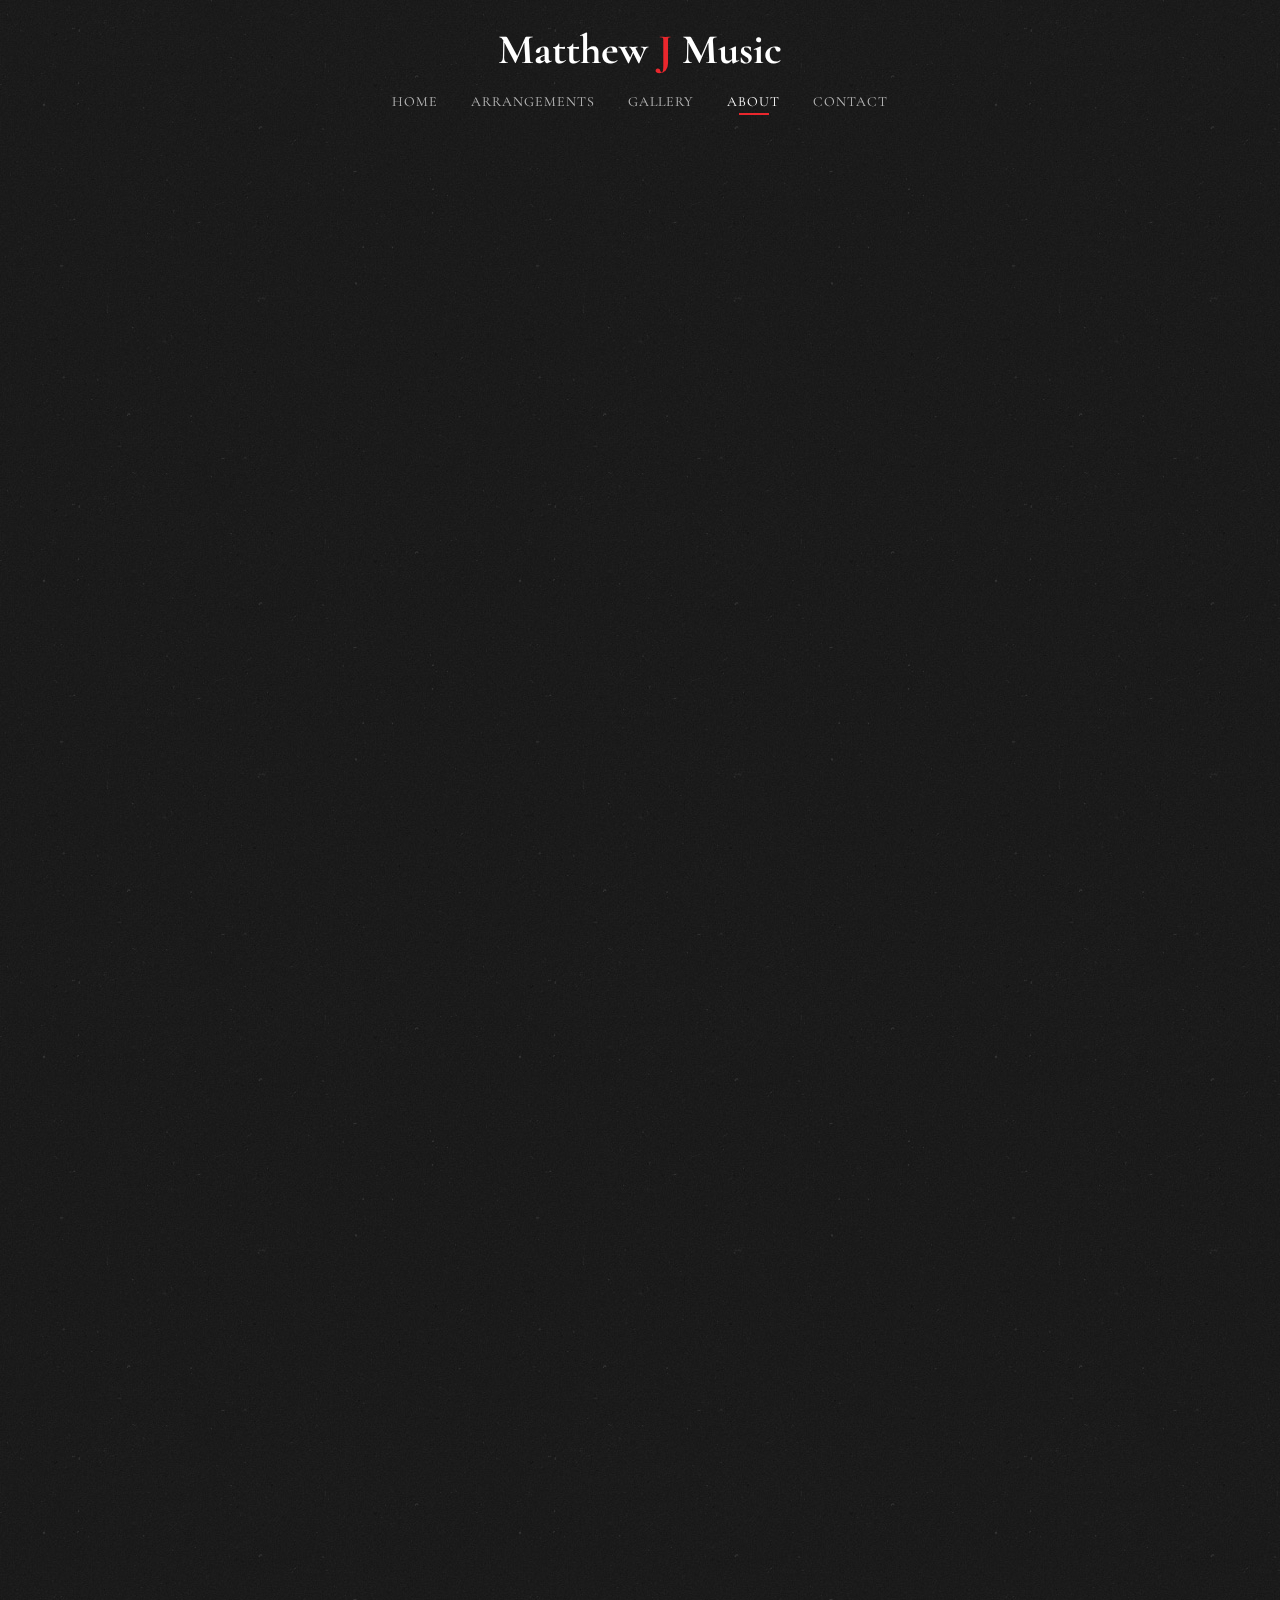
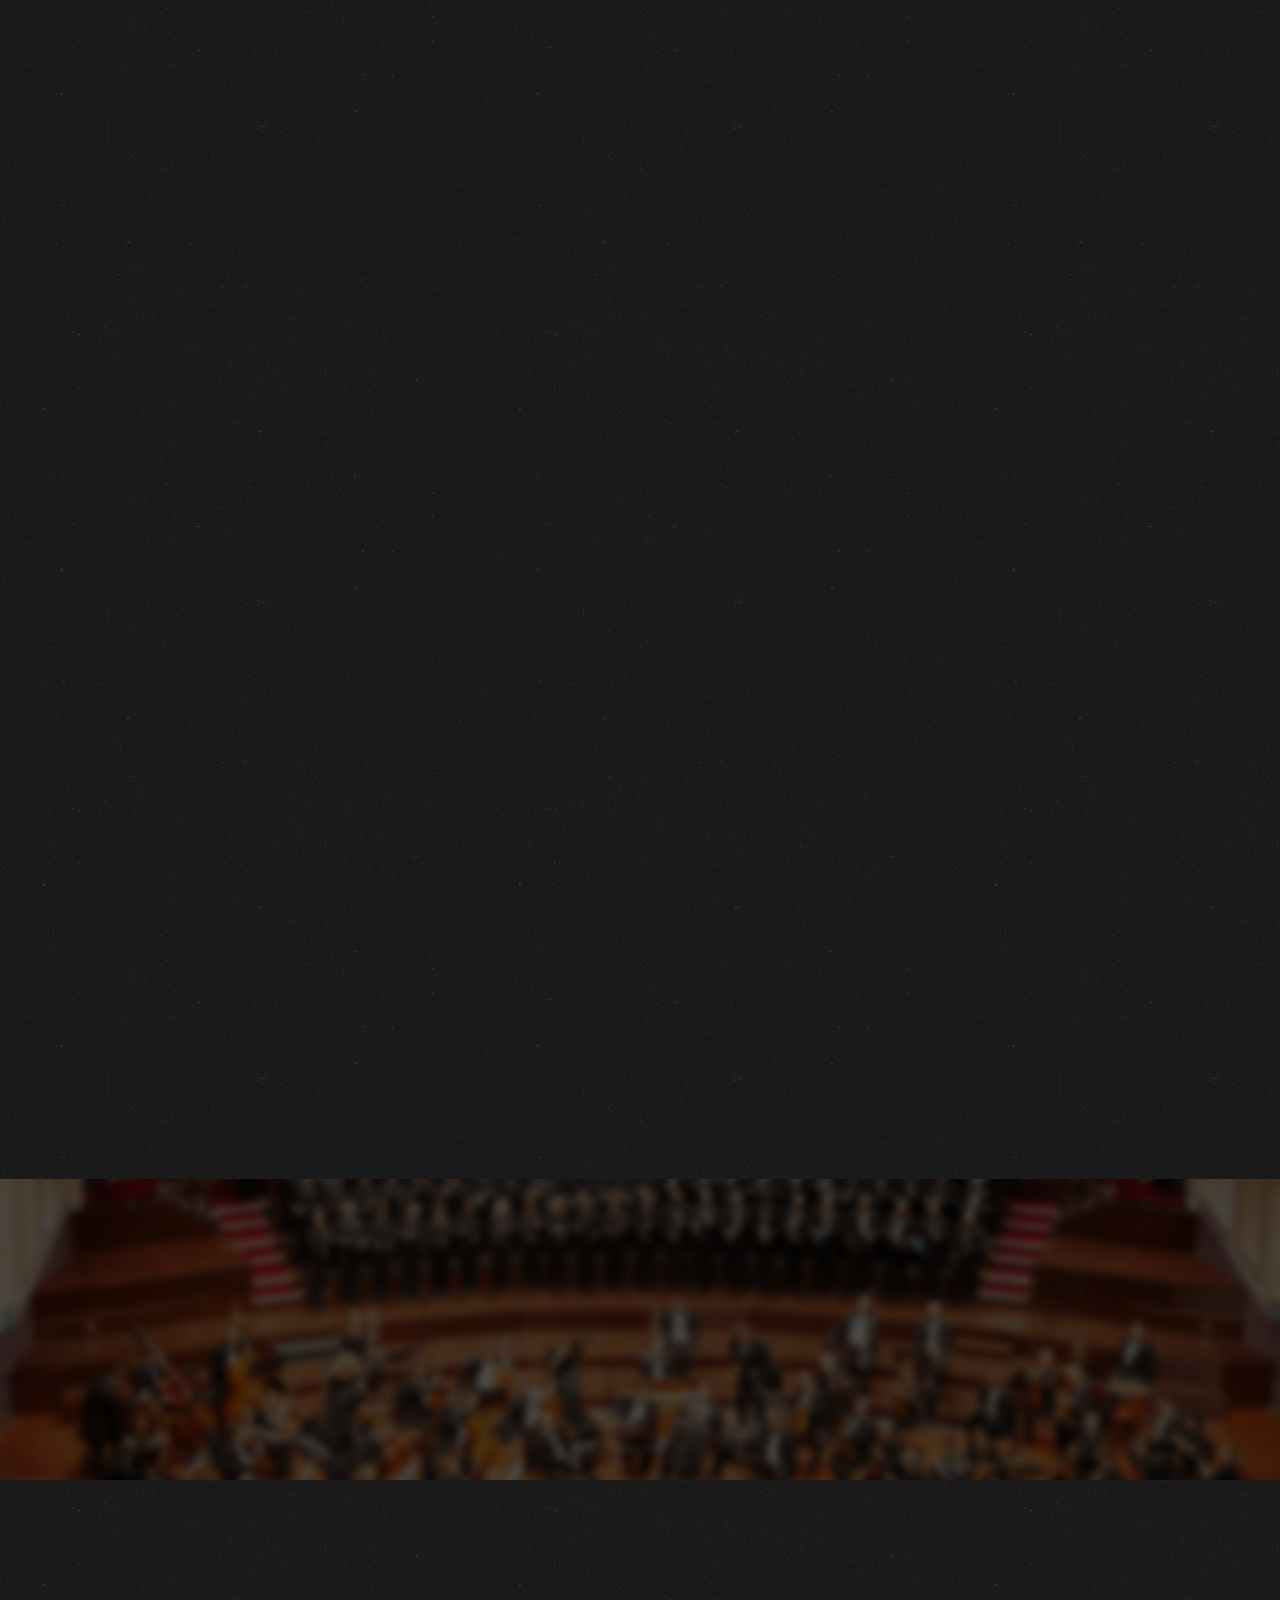
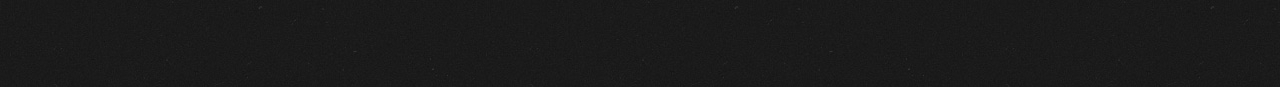
==== about.html @ efe00d3b "Update" ====
<!DOCTYPE HTML>
<html>
	<head>
	<meta charset="utf-8">
	<meta http-equiv="X-UA-Compatible" content="IE=edge">
	<title>Matthew Jaskiewicz Music</title>
	<meta name="viewport" content="width=device-width, initial-scale=1">
	<meta name="description" content="Free HTML5 Website Template by freehtml5.co" />
	<meta name="keywords" content="free website templates, free html5, free template, free bootstrap, free website template, html5, css3, mobile first, responsive" />
	<meta name="author" content="freehtml5.co" />

	<!-- 
	//////////////////////////////////////////////////////

	FREE HTML5 TEMPLATE 
	DESIGNED & DEVELOPED by FreeHTML5.co
		
	Website: 		http://freehtml5.co/
	Email: 			info@freehtml5.co
	Twitter: 		http://twitter.com/fh5co
	Facebook: 		https://www.facebook.com/fh5co

	//////////////////////////////////////////////////////
	 -->

  	<!-- Facebook and Twitter integration -->
	<meta property="og:title" content=""/>
	<meta property="og:image" content=""/>
	<meta property="og:url" content=""/>
	<meta property="og:site_name" content=""/>
	<meta property="og:description" content=""/>
	<meta name="twitter:title" content="" />
	<meta name="twitter:image" content="" />
	<meta name="twitter:url" content="" />
	<meta name="twitter:card" content="" />

	<link href="https://fonts.googleapis.com/css?family=Cormorant+Garamond:300,300i,400,400i,500,600i,700" rel="stylesheet">
	<link href="https://fonts.googleapis.com/css?family=Satisfy" rel="stylesheet">
	<link rel="icon" href="fav.png">
	
	<!-- Animate.css -->
	<link rel="stylesheet" href="css/animate.css">
	<!-- Icomoon Icon Fonts-->
	<link rel="stylesheet" href="css/icomoon.css">
	<!-- Bootstrap  -->
	<link rel="stylesheet" href="css/bootstrap.css">
	<!-- Flexslider  -->
	<link rel="stylesheet" href="css/flexslider.css">

	<!-- Theme style  -->
	<link rel="stylesheet" href="css/style.css">

	<!-- Modernizr JS -->
	<script src="js/modernizr-2.6.2.min.js"></script>
	<!-- FOR IE9 below -->
	<!--[if lt IE 9]>
	<script src="js/respond.min.js"></script>
	<![endif]-->
    <style>
        #fh5co-timeline {
            margin-top: 70px;
        }
    </style>

	</head>
	<body id="about-page">
		
	<div class="fh5co-loader"></div>
	
	<div id="page">
	<nav class="fh5co-nav" role="navigation">
		<!-- <div class="top-menu"> -->
			<div class="container">
				<div class="row">
					<div class="col-xs-12 text-center logo-wrap">
						<div id="fh5co-logo"><a href="index.html">Matthew <span>J</span> Music</a></div>
					</div>
					<div class="col-xs-12 text-center menu-1 menu-wrap">
						<ul>
							<li><a href="index.html">Home</a></li>
							<li><a href="arrangements.html">Arrangements</a></li>
							<li><a href="gallery.html">Gallery</a></li>
							<li class="active"><a href="about.html">About</a></li>
							<li><a href="contact.html">Contact</a></li>
						</ul>
					</div>
				</div>
				
			</div>
		<!-- </div> -->
	</nav>

	<!-- <div id="fh5co-about" class="fh5co-section">
		<div class="container">
			<div class="row">
				<div class="col-md-6 col-md-pull-4 img-wrap animate-box" data-animate-effect="fadeInLeft">
					<img src="images/hero_1.jpeg" alt="Free Restaurant Bootstrap Website Template by FreeHTML5.co">
				</div>
				<div class="col-md-5 col-md-push-1 animate-box">
					<div class="section-heading">
						<h2>The Restaurant</h2>
						<p>Lorem ipsum dolor sit amet, consectetur adipisicing elit. Repudiandae neque quisquam at deserunt ab praesentium architecto tempore saepe animi voluptatem molestias, eveniet aut laudantium alias, laboriosam excepturi, et numquam? Atque tempore iure tenetur perspiciatis, aliquam, asperiores aut odio accusamus, unde libero dignissimos quod aliquid neque et illo vero nesciunt. Sunt!</p>
						<p>Lorem ipsum dolor sit amet, consectetur adipisicing elit. Nam iure reprehenderit nihil nobis laboriosam beatae assumenda tempore, magni ducimus abentey.</p>
						<p><a href="#" class="btn btn-primary btn-outline">Our History</a></p>
					</div>
				</div>
			</div>
		</div>
	</div> -->

	<div id="fh5co-timeline">
		<div class="container biography bio-english animate-box">
			<div style="text-align: center;">
				<a href="about.html?lang=pol" class="btn btn-primary btn-outline btn-english">Zobacz po polsku</a>
			</div>
			<div class="row">
				<div class="col-md-12 col-md-offset-0">
					<ul class="timeline animate-box">
						<li class="timeline-heading text-center animate-box">
							<div>
                                <h3>The Journey of Matthew Jaskiewicz</h3>
                            </div>
						</li>
						<li class="animate-box timeline-unverted">
							<div class="timeline-badge"><i class="icon-genius"></i></div>
							<div class="timeline-panel">
								<div class="timeline-heading">
									<h3 class="timeline-title">From Warsaw to the World: Matthew Jaskiewicz’s Musical Journey</h3>
								
								</div>
								<div class="timeline-body">
									<p>Matthew Jaskiewicz is a renowned music director in Europe and in North America. He received his conducting training at the Warsaw Academy of Music in Poland, and after graduating, he soon established his reputation as a outstanding director with the Warsaw University Choir. The choir’s greatest achievement was winning first prize at the British Middlesborough Choral Competition in 1970. In the 1971-72 season, Matthew directed the award- winning men and boys’ choir, Les Rossignolet de Roubaix, in France.  After returning to Poland, Matthew became the conductor of the Warsaw Chamber Opera, where he created the Ars Antiqua Chamber Choir. When the choir moved to the Warsaw Music Society, Matthew became the music director of the series of concerts at various churches in Warsaw.</p>
								</div>
							</div>
						</li>
						<li class="timeline-inverted animate-box">
							<div class="timeline-badge"><i class="icon-genius"></i></div>
							<div class="timeline-panel">
								<div class="timeline-heading">
									<h3 class="timeline-title">Pioneering Musical Excellence in Canada</h3>
								</div>
								<div class="timeline-body">
									<p>Soon after arriving in Canada in 1984, Mr. Jaskiewicz founded the Polish Canadian Society of Music and the Musica Antiqua Chamber Choir and Orchestra (now the Toronto Sinfonietta), and co-founded the Oakham House Choir at Ryerson University. Since then he has been instrumental in establishing both the choir and the Sinfonietta as respected performers on Toronto’s musical scene. Mr. Jaskiewicz is also well regarded for his work with the Northumberland Orchestra and Choir in Cobourg, Ontario, which he directed for 17 years, and for his work with the Baycrest Music Society.  He has also directed the Polish Symfonia Choir in Hamilton and the Angel Choir, for children, in Toronto’s Chinese community.</p>
								</div>
							</div>
						</li>
						<li class="animate-box timeline-unverted">
							<div class="timeline-badge"><i class="icon-genius"></i></div>
							<div class="timeline-panel">
								<div class="timeline-heading">
									<h3 class="timeline-title">A Legacy of Nurturing Talent and Cultural Impact</h3>
								</div>
								<div class="timeline-body">
									<p>In 2005, Matthew was instrumental in establishing the Toronto Sinfonietta’s annual Concerto Competition for young musicians, and since then, has served on the jury as Artistic Director of the competition. In recognition of his contribution to the arts and culture in his adopted home, Mr. Jaskiewicz was awarded the Knight’s Cross of the Order of Polonia Restituta, one of the highest honours bestowed by the president of Poland, and the Gloria Artis medal for his contributions to Polish culture. </p>
								</div>
							</div>
						</li>

						<br>
						<li class="timeline-heading text-center animate-box">
							<div><h3>Transforming Toronto’s Choral Scene</h3></div>
						</li>
						<li class="timeline-inverted animate-box">
							<div class="timeline-badge"><i class="icon-genius"></i></div>
							<div class="timeline-panel">
								<div class="timeline-heading">
									<h3 class="timeline-title">Founder of Novi Singers Toronto and 40 Years of Leadership with Oakham House Choir</h3>
								</div>
								<div class="timeline-body">
									<p>In 2014, Matthew established Novi Singers Toronto, a choir based in the Polish community. In addition to celebrating Christmas and Easter, every year the choir commemorates the anniversary of the first Polish Democratic Constitution of 1791 and the liberation of Poland in 1918. For almost 40 years, Matthew has been the Music Director of Oakham House Choir, which later on changed its name to Toronto Concert Choir. The choir was regularly rehearsing at Toronto Metropolitan University and performing with Toronto Sinfonietta, in various churches in Toronto. After 40 years, Matthew retired from the choir with the Christmas concert of 2023.</p>
								</div>
							</div>
						</li>
						<li class="animate-box timeline-unverted">
							<div class="timeline-badge"><i class="icon-genius"></i></div>
							<div class="timeline-panel">
								<div class="timeline-heading">
									<h3 class="timeline-title">Bringing Masterpieces to Life for Toronto’s Choirs and Audiences</h3>
								</div>
								<div class="timeline-body">
									<p>With all his choirs and orchestras, and with the piano, Matthew always focused his attention on the best and the most beautiful choral music. As a result, countless choristers, musicians and members of the audience from different communities of Toronto were given an opportunity to perform and hear many masterpieces, such as Mozart’s Requiem, Handel’s Messiah, Beethoven’s Mass in C, Jenkins’ Mass for Peace, Orff’s Carmina Burana, Giejlo’s Sunrise Mass and numerous operatic works. Occasionally, his ensembles offered programs with more entertaining and popular repertoire.</p>
								</div>
							</div>
						</li>
						<li class="timeline-inverted animate-box">
							<div class="timeline-badge"><i class="icon-genius"></i></div>
							<div class="timeline-panel">
								<div class="timeline-heading">
									<h3 class="timeline-title">A Lifelong Dedication to Music and Choral Arrangements</h3>
								</div>
								<div class="timeline-body">
									<p>‘Never retire’, is well-known saying among musicians, and Matthew Jaskiewicz has been no exception. In 2024, he continues to give concerts, mostly for the Polish community of Toronto and Mississauga, with Novi Singers choristers and musicians. In his spare time, Matthew has been writing arrangements for choral music. His work represents a collection of his in-depth knowledge, vast experience and unique interpretation of choral music.</p>
								</div>
							</div>
						</li>
			    	</ul>
				</div>
			</div>
		</div>
		<div class="container biography bio-polish animate-box">
			<div style="text-align: center;">
				<a href="about.html?lang=eng" class="btn btn-primary btn-outline btn-english">View in English</a>
			</div>
			<div class="row">
				<div class="col-md-12 col-md-offset-0">
					<ul class="timeline animate-box">
						<li class="timeline-heading text-center animate-box">
							<div>
                                <h3>Podróż Matthew Jaskiewicza</h3>
                            </div>
						</li>
						<li class="animate-box timeline-unverted">
							<div class="timeline-badge"><i class="icon-genius"></i></div>
							<div class="timeline-panel">
								<div class="timeline-heading">
									<h3 class="timeline-title">Z Warszawy do świata: muzyczna podróż Matthew Jaskiewicza</h3>
								</div>
								<div class="timeline-body">
									<p>Maciej Jaśkiewicz jest absolwentem Państwowej Szkoły Muzycznej (później przemianowanej na Akademię Muzyczną) w Warszawie. Muzyczną działalność rozpoczął w roku 1968 obejmując stanowisko kierownika muzycznego Chóru Akademickiego Uniwersytetu Warszawskiego. W latach 1971-72 prowadził francuski chór chłopięco-męski Les Rossignolet de Roubais. Po powrocie do Warszawy przez 6 lat działał w Warszawskiej Operze Kameralnej, prowadząc liczne przedstawienia operowe i koncerty muzyki chóralno-instrumentalnej w założonym w Operze chórze Ars Antiqua. Kiedy chór przeniósł się do Warszawskiego Towarzystwa Muzycznego, Maciej obok kontynuowania pracy z tym zespołem był też kierownikiem artystycznym cyklu koncertów Towarzystwa.</p>
								</div>
							</div>
						</li>
						<li class="timeline-inverted animate-box">
							<div class="timeline-badge"><i class="icon-genius"></i></div>
							<div class="timeline-panel">
								<div class="timeline-heading">
									<h3 class="timeline-title">Działalność Muzyczna w Kanadzie</h3>
								</div>
								<div class="timeline-body">
									<p>Po przyjeździe do Kanady w roku 1984 założył Polsko-Kanadyjskie Towarzystwo Muzyczne z jego chórem Musica Antiqua i orkiestrą Toronto Sinfonietta oraz chór Oakham House Choir na Ryerson College, później zwanym Ryerson University. Od roku 1990, Maciej prowadził przez wiele lat Northumberland Orchestra and Choir w mieście Cobourg, chór Symfonia w Hamiltonie, a w Toronto chór dzieci chińskich Angel Choir oraz żydowski zespól Baycrest Music Society. Jednak centrum tej działalności muzycznej była orkiestra Toronto Sinfonietta, z którą wiele tych zespołów dało ponad 100 koncertów muzyki oratoryjnej, operowej i lżejszej. Konkurs Toronto Sinfonietta Concerto Competition dla utalentowanej młodzieży był dumą orkiestry przez 10 lat.</p>
								</div>
							</div>
						</li>
						<li class="animate-box timeline-unverted">
							<div class="timeline-badge"><i class="icon-genius"></i></div>
							<div class="timeline-panel">
								<div class="timeline-heading">
									<h3 class="timeline-title">A Legacy of Nurturing Talent and Cultural Impact</h3>
								</div>
								<div class="timeline-body">
									<p>In 2005, Matthew was instrumental in establishing the Toronto Sinfonietta’s annual Concerto Competition for young musicians, and since then, has served on the jury as Artistic Director of the competition. In recognition of his contribution to the arts and culture in his adopted home, Mr. Jaskiewicz was awarded the Knight’s Cross of the Order of Polonia Restituta, one of the highest honours bestowed by the president of Poland, and the Gloria Artis medal for his contributions to Polish culture. </p>
								</div>
							</div>
						</li>
						<br>
						<li class="timeline-heading text-center animate-box">
							<div><h3>Transforming Toronto’s Choral Scene</h3></div>
						</li>
						<li class="timeline-inverted animate-box">
							<div class="timeline-badge"><i class="icon-genius"></i></div>
							<div class="timeline-panel">
								<div class="timeline-heading">
									<h3 class="timeline-title">Founder of Novi Singers Toronto and 40 Years of Leadership with Oakham House Choir</h3>
								</div>
								<div class="timeline-body">
									<p>In 2014, Matthew established Novi Singers Toronto, a choir based in the Polish community. In addition to celebrating Christmas and Easter, every year the choir commemorates the anniversary of the first Polish Democratic Constitution of 1791 and the liberation of Poland in 1918. For almost 40 years, Matthew has been the Music Director of Oakham House Choir, which later on changed its name to Toronto Concert Choir. The choir was regularly rehearsing at Toronto Metropolitan University and performing with Toronto Sinfonietta, in various churches in Toronto. After 40 years, Matthew retired from the choir with the Christmas concert of 2023.</p>
								</div>
							</div>
						</li>
						<li class="animate-box timeline-unverted">
							<div class="timeline-badge"><i class="icon-genius"></i></div>
							<div class="timeline-panel">
								<div class="timeline-heading">
									<h3 class="timeline-title">Bringing Masterpieces to Life for Toronto’s Choirs and Audiences</h3>
								</div>
								<div class="timeline-body">
									<p>With all his choirs and orchestras, and with the piano, Matthew always focused his attention on the best and the most beautiful choral music. As a result, countless choristers, musicians and members of the audience from different communities of Toronto were given an opportunity to perform and hear many masterpieces, such as Mozart’s Requiem, Handel’s Messiah, Beethoven’s Mass in C, Jenkins’ Mass for Peace, Orff’s Carmina Burana, Giejlo’s Sunrise Mass and numerous operatic works. Occasionally, his ensembles offered programs with more entertaining and popular repertoire.</p>
								</div>
							</div>
						</li>
						<li class="timeline-inverted animate-box">
							<div class="timeline-badge"><i class="icon-genius"></i></div>
							<div class="timeline-panel">
								<div class="timeline-heading">
									<h3 class="timeline-title">A Lifelong Dedication to Music and Choral Arrangements</h3>
								</div>
								<div class="timeline-body">
									<p>‘Never retire’, is well-known saying among musicians, and Matthew Jaskiewicz has been no exception. In 2024, he continues to give concerts, mostly for the Polish community of Toronto and Mississauga, with Novi Singers choristers and musicians. In his spare time, Matthew has been writing arrangements for choral music. His work represents a collection of his in-depth knowledge, vast experience and unique interpretation of choral music.</p>
								</div>
							</div>
						</li>
					</ul>
				</div>
			</div>
		</div>
	</div>
	<div id="fh5co-started" class="fh5co-section" style="background-image: url(images/hero_1.jpeg); background-position: center; background-size: cover; background-repeat: no-repeat;">
		<div class="overlay"></div>
		<div class="container">
			<div class="row animate-box">
				<div class="col-md-8 col-md-offset-2 text-center fh5co-heading">
					<h2>Let's Chat</h2>
					<p>Your message is appreciated! Whether you are saying hello or inquiring about my products and services, I will be happy to hear from you.</p>
					<p><a href="contact.html" class="btn btn-primary btn-outline">Contact</a></p>
				</div>
			</div>
		</div>
	</div>
	<footer id="fh5co-footer" role="contentinfo" class="fh5co-section" style="position: sticky;">
		<div class="container">
			<div class="row copyright">
				<div class="col-md-12 text-center">
					<p>
						<!-- <ul class="fh5co-social-icons">
							<li><a href="https://www.youtube.com/@torontoconcertchoir6438"><i class="icon-youtube2"></i></a></li>
							<li><a href="#"><i class="icon-twitter2"></i></a></li>
							<li><a href="#"><i class="icon-facebook2"></i></a></li>
						</ul> -->
					</p>
					<p class="p-copyright animate-box"><small id="copyright-text" class="block"></small></p>
					<p><small id="website-author" class="block animate-box" style="font-size: 15px;">Developed by <a href="https://www.lakshadeep.com/">Lakshadeep A.</a></small> </p>
				</div>
			</div>
		</div>
	</footer>
	</div>

	<div class="gototop js-top">
		<a href="#" class="js-gotop"><i class="icon-arrow-up22"></i></a>
	</div>
	
	<!-- jQuery -->
	<script src="js/jquery.min.js"></script>
	<!-- jQuery Easing -->
	<script src="js/jquery.easing.1.3.js"></script>
	<!-- Bootstrap -->
	<script src="js/bootstrap.min.js"></script>
	<!-- Waypoints -->
	<script src="js/jquery.waypoints.min.js"></script>
	<!-- Waypoints -->
	<script src="js/jquery.stellar.min.js"></script>
	<!-- Flexslider -->
	<script src="js/jquery.flexslider-min.js"></script>
	<!-- Main -->
	<script src="js/main.js"></script>

	</body>
</html>
---- css/icomoon.css ----
@font-face {
    font-family: 'icomoon';
    src:    url('fonts/icomoon.eot?1oniuf');
    src:    url('fonts/icomoon.eot?1oniuf#iefix') format('embedded-opentype'),
        url('fonts/icomoon.ttf?1oniuf') format('truetype'),
        url('fonts/icomoon.woff?1oniuf') format('woff'),
        url('fonts/icomoon.svg?1oniuf#icomoon') format('svg');
    font-weight: normal;
    font-style: normal;
}

[class^="icon-"], [class*=" icon-"] {
    /* use !important to prevent issues with browser extensions that change fonts */
    font-family: 'icomoon' !important;
    speak: none;
    font-style: normal;
    font-weight: normal;
    font-variant: normal;
    text-transform: none;
    line-height: 1;

    /* Better Font Rendering =========== */
    -webkit-font-smoothing: antialiased;
    -moz-osx-font-smoothing: grayscale;
}

.icon-mobile:before {
    content: "\e000";
}
.icon-laptop:before {
    content: "\e001";
}
.icon-desktop:before {
    content: "\e002";
}
.icon-tablet:before {
    content: "\e003";
}
.icon-phone:before {
    content: "\e004";
}
.icon-document:before {
    content: "\e005";
}
.icon-documents:before {
    content: "\e006";
}
.icon-search:before {
    content: "\e007";
}
.icon-clipboard:before {
    content: "\e008";
}
.icon-newspaper:before {
    content: "\e009";
}
.icon-notebook:before {
    content: "\e00a";
}
.icon-book-open:before {
    content: "\e00b";
}
.icon-browser:before {
    content: "\e00c";
}
.icon-calendar:before {
    content: "\e00d";
}
.icon-presentation:before {
    content: "\e00e";
}
.icon-picture:before {
    content: "\e00f";
}
.icon-pictures:before {
    content: "\e010";
}
.icon-video:before {
    content: "\e011";
}
.icon-camera:before {
    content: "\e012";
}
.icon-printer:before {
    content: "\e013";
}
.icon-toolbox:before {
    content: "\e014";
}
.icon-briefcase:before {
    content: "\e015";
}
.icon-wallet:before {
    content: "\e016";
}
.icon-gift:before {
    content: "\e017";
}
.icon-bargraph:before {
    content: "\e018";
}
.icon-grid:before {
    content: "\e019";
}
.icon-expand:before {
    content: "\e01a";
}
.icon-focus:before {
    content: "\e01b";
}
.icon-edit:before {
    content: "\e01c";
}
.icon-adjustments:before {
    content: "\e01d";
}
.icon-ribbon:before {
    content: "\e01e";
}
.icon-hourglass:before {
    content: "\e01f";
}
.icon-lock:before {
    content: "\e020";
}
.icon-megaphone:before {
    content: "\e021";
}
.icon-shield:before {
    content: "\e022";
}
.icon-trophy:before {
    content: "\e023";
}
.icon-flag:before {
    content: "\e024";
}
.icon-map:before {
    content: "\e025";
}
.icon-puzzle:before {
    content: "\e026";
}
.icon-basket:before {
    content: "\e027";
}
.icon-envelope:before {
    content: "\e028";
}
.icon-streetsign:before {
    content: "\e029";
}
.icon-telescope:before {
    content: "\e02a";
}
.icon-gears:before {
    content: "\e02b";
}
.icon-key:before {
    content: "\e02c";
}
.icon-paperclip:before {
    content: "\e02d";
}
.icon-attachment:before {
    content: "\e02e";
}
.icon-pricetags:before {
    content: "\e02f";
}
.icon-lightbulb:before {
    content: "\e030";
}
.icon-layers:before {
    content: "\e031";
}
.icon-pencil:before {
    content: "\e032";
}
.icon-tools:before {
    content: "\e033";
}
.icon-tools-2:before {
    content: "\e034";
}
.icon-scissors:before {
    content: "\e035";
}
.icon-paintbrush:before {
    content: "\e036";
}
.icon-magnifying-glass:before {
    content: "\e037";
}
.icon-circle-compass:before {
    content: "\e038";
}
.icon-linegraph:before {
    content: "\e039";
}
.icon-mic:before {
    content: "\e03a";
}
.icon-strategy:before {
    content: "\e03b";
}
.icon-beaker:before {
    content: "\e03c";
}
.icon-caution:before {
    content: "\e03d";
}
.icon-recycle:before {
    content: "\e03e";
}
.icon-anchor:before {
    content: "\e03f";
}
.icon-profile-male:before {
    content: "\e040";
}
.icon-profile-female:before {
    content: "\e041";
}
.icon-bike:before {
    content: "\e042";
}
.icon-wine:before {
    content: "\e043";
}
.icon-hotairballoon:before {
    content: "\e044";
}
.icon-globe:before {
    content: "\e045";
}
.icon-genius:before {
    content: "\e046";
}
.icon-map-pin:before {
    content: "\e047";
}
.icon-dial:before {
    content: "\e048";
}
.icon-chat:before {
    content: "\e049";
}
.icon-heart:before {
    content: "\e04a";
}
.icon-cloud:before {
    content: "\e04b";
}
.icon-upload:before {
    content: "\e04c";
}
.icon-download:before {
    content: "\e04d";
}
.icon-target:before {
    content: "\e04e";
}
.icon-hazardous:before {
    content: "\e04f";
}
.icon-piechart:before {
    content: "\e050";
}
.icon-speedometer:before {
    content: "\e051";
}
.icon-global:before {
    content: "\e052";
}
.icon-compass:before {
    content: "\e053";
}
.icon-lifesaver:before {
    content: "\e054";
}
.icon-clock:before {
    content: "\e055";
}
.icon-aperture:before {
    content: "\e056";
}
.icon-quote:before {
    content: "\e057";
}
.icon-scope:before {
    content: "\e058";
}
.icon-alarmclock:before {
    content: "\e059";
}
.icon-refresh:before {
    content: "\e05a";
}
.icon-happy:before {
    content: "\e05b";
}
.icon-sad:before {
    content: "\e05c";
}
.icon-facebook:before {
    content: "\e05d";
}
.icon-twitter:before {
    content: "\e05e";
}
.icon-googleplus:before {
    content: "\e05f";
}
.icon-rss:before {
    content: "\e060";
}
.icon-tumblr:before {
    content: "\e061";
}
.icon-linkedin:before {
    content: "\e062";
}
.icon-dribbble:before {
    content: "\e063";
}
.icon-box2:before {
    content: "\ea82";
}
.icon-write:before {
    content: "\ea83";
}
.icon-clock2:before {
    content: "\ea84";
}
.icon-reply2:before {
    content: "\ea85";
}
.icon-reply-all2:before {
    content: "\ea86";
}
.icon-forward2:before {
    content: "\ea87";
}
.icon-flag2:before {
    content: "\ea88";
}
.icon-search2:before {
    content: "\ea89";
}
.icon-trash2:before {
    content: "\ea8a";
}
.icon-envelope2:before {
    content: "\ea8b";
}
.icon-bubble:before {
    content: "\ea8c";
}
.icon-bubbles:before {
    content: "\ea8d";
}
.icon-user2:before {
    content: "\ea8e";
}
.icon-users2:before {
    content: "\ea8f";
}
.icon-cloud2:before {
    content: "\ea90";
}
.icon-download2:before {
    content: "\ea91";
}
.icon-upload2:before {
    content: "\ea92";
}
.icon-rain:before {
    content: "\ea93";
}
.icon-sun:before {
    content: "\ea94";
}
.icon-moon2:before {
    content: "\ea95";
}
.icon-bell2:before {
    content: "\ea96";
}
.icon-folder2:before {
    content: "\ea97";
}
.icon-pin2:before {
    content: "\ea98";
}
.icon-sound2:before {
    content: "\ea99";
}
.icon-microphone:before {
    content: "\ea9a";
}
.icon-camera2:before {
    content: "\ea9b";
}
.icon-image2:before {
    content: "\ea9c";
}
.icon-cog2:before {
    content: "\ea9d";
}
.icon-calendar2:before {
    content: "\ea9e";
}
.icon-book2:before {
    content: "\ea9f";
}
.icon-map-marker:before {
    content: "\eaa0";
}
.icon-store:before {
    content: "\eaa1";
}
.icon-support:before {
    content: "\eaa2";
}
.icon-tag2:before {
    content: "\eaa3";
}
.icon-heart2:before {
    content: "\eaa4";
}
.icon-video-camera:before {
    content: "\eaa5";
}
.icon-trophy2:before {
    content: "\eaa6";
}
.icon-cart:before {
    content: "\eaa7";
}
.icon-eye2:before {
    content: "\eaa8";
}
.icon-cancel:before {
    content: "\eaa9";
}
.icon-chart:before {
    content: "\eaaa";
}
.icon-target2:before {
    content: "\eaab";
}
.icon-printer2:before {
    content: "\eaac";
}
.icon-location2:before {
    content: "\eaad";
}
.icon-bookmark2:before {
    content: "\eaae";
}
.icon-monitor:before {
    content: "\eaaf";
}
.icon-cross2:before {
    content: "\eab0";
}
.icon-plus2:before {
    content: "\eab1";
}
.icon-left:before {
    content: "\eab2";
}
.icon-up:before {
    content: "\eab3";
}
.icon-browser2:before {
    content: "\eab4";
}
.icon-windows:before {
    content: "\eab5";
}
.icon-switch2:before {
    content: "\eab6";
}
.icon-dashboard:before {
    content: "\eab7";
}
.icon-play:before {
    content: "\eab8";
}
.icon-fast-forward:before {
    content: "\eab9";
}
.icon-next:before {
    content: "\eaba";
}
.icon-refresh2:before {
    content: "\eabb";
}
.icon-film:before {
    content: "\eabc";
}
.icon-home2:before {
    content: "\eabd";
}
.icon-add-to-list:before {
    content: "\e901";
}
.icon-classic-computer:before {
    content: "\e902";
}
.icon-controller-fast-backward:before {
    content: "\e903";
}
.icon-creative-commons-attribution:before {
    content: "\e904";
}
.icon-creative-commons-noderivs:before {
    content: "\e905";
}
.icon-creative-commons-noncommercial-eu:before {
    content: "\e906";
}
.icon-creative-commons-noncommercial-us:before {
    content: "\e907";
}
.icon-creative-commons-public-domain:before {
    content: "\e908";
}
.icon-creative-commons-remix:before {
    content: "\e909";
}
.icon-creative-commons-share:before {
    content: "\e90a";
}
.icon-creative-commons-sharealike:before {
    content: "\e90b";
}
.icon-creative-commons:before {
    content: "\e90c";
}
.icon-document-landscape:before {
    content: "\e90d";
}
.icon-remove-user:before {
    content: "\e90e";
}
.icon-warning:before {
    content: "\e90f";
}
.icon-arrow-bold-down:before {
    content: "\e910";
}
.icon-arrow-bold-left:before {
    content: "\e911";
}
.icon-arrow-bold-right:before {
    content: "\e912";
}
.icon-arrow-bold-up:before {
    content: "\e913";
}
.icon-arrow-down:before {
    content: "\e914";
}
.icon-arrow-left:before {
    content: "\e915";
}
.icon-arrow-long-down:before {
    content: "\e916";
}
.icon-arrow-long-left:before {
    content: "\e917";
}
.icon-arrow-long-right:before {
    content: "\e918";
}
.icon-arrow-long-up:before {
    content: "\e919";
}
.icon-arrow-right:before {
    content: "\e91a";
}
.icon-arrow-up:before {
    content: "\e91b";
}
.icon-arrow-with-circle-down:before {
    content: "\e91c";
}
.icon-arrow-with-circle-left:before {
    content: "\e91d";
}
.icon-arrow-with-circle-right:before {
    content: "\e91e";
}
.icon-arrow-with-circle-up:before {
    content: "\e91f";
}
.icon-bookmark:before {
    content: "\e920";
}
.icon-bookmarks:before {
    content: "\e921";
}
.icon-chevron-down:before {
    content: "\e922";
}
.icon-chevron-left:before {
    content: "\e923";
}
.icon-chevron-right:before {
    content: "\e924";
}
.icon-chevron-small-down:before {
    content: "\e925";
}
.icon-chevron-small-left:before {
    content: "\e926";
}
.icon-chevron-small-right:before {
    content: "\e927";
}
.icon-chevron-small-up:before {
    content: "\e928";
}
.icon-chevron-thin-down:before {
    content: "\e929";
}
.icon-chevron-thin-left:before {
    content: "\e92a";
}
.icon-chevron-thin-right:before {
    content: "\e92b";
}
.icon-chevron-thin-up:before {
    content: "\e92c";
}
.icon-chevron-up:before {
    content: "\e92d";
}
.icon-chevron-with-circle-down:before {
    content: "\e92e";
}
.icon-chevron-with-circle-left:before {
    content: "\e92f";
}
.icon-chevron-with-circle-right:before {
    content: "\e930";
}
.icon-chevron-with-circle-up:before {
    content: "\e931";
}
.icon-cloud3:before {
    content: "\e932";
}
.icon-controller-fast-forward:before {
    content: "\e933";
}
.icon-controller-jump-to-start:before {
    content: "\e934";
}
.icon-controller-next:before {
    content: "\e935";
}
.icon-controller-paus:before {
    content: "\e936";
}
.icon-controller-play:before {
    content: "\e937";
}
.icon-controller-record:before {
    content: "\e938";
}
.icon-controller-stop:before {
    content: "\e939";
}
.icon-controller-volume:before {
    content: "\e93a";
}
.icon-dot-single:before {
    content: "\e93b";
}
.icon-dots-three-horizontal:before {
    content: "\e93c";
}
.icon-dots-three-vertical:before {
    content: "\e93d";
}
.icon-dots-two-horizontal:before {
    content: "\e93e";
}
.icon-dots-two-vertical:before {
    content: "\e93f";
}
.icon-download3:before {
    content: "\e940";
}
.icon-emoji-flirt:before {
    content: "\e941";
}
.icon-flow-branch:before {
    content: "\e942";
}
.icon-flow-cascade:before {
    content: "\e943";
}
.icon-flow-line:before {
    content: "\e944";
}
.icon-flow-parallel:before {
    content: "\e945";
}
.icon-flow-tree:before {
    content: "\e946";
}
.icon-install:before {
    content: "\e947";
}
.icon-layers2:before {
    content: "\e948";
}
.icon-open-book:before {
    content: "\e949";
}
.icon-resize-100:before {
    content: "\e94a";
}
.icon-resize-full-screen:before {
    content: "\e94b";
}
.icon-save:before {
    content: "\e94c";
}
.icon-select-arrows:before {
    content: "\e94d";
}
.icon-sound-mute:before {
    content: "\e94e";
}
.icon-sound:before {
    content: "\e94f";
}
.icon-trash:before {
    content: "\e950";
}
.icon-triangle-down:before {
    content: "\e951";
}
.icon-triangle-left:before {
    content: "\e952";
}
.icon-triangle-right:before {
    content: "\e953";
}
.icon-triangle-up:before {
    content: "\e954";
}
.icon-uninstall:before {
    content: "\e955";
}
.icon-upload-to-cloud:before {
    content: "\e956";
}
.icon-upload3:before {
    content: "\e957";
}
.icon-add-user:before {
    content: "\e958";
}
.icon-address:before {
    content: "\e959";
}
.icon-adjust:before {
    content: "\e95a";
}
.icon-air:before {
    content: "\e95b";
}
.icon-aircraft-landing:before {
    content: "\e95c";
}
.icon-aircraft-take-off:before {
    content: "\e95d";
}
.icon-aircraft:before {
    content: "\e95e";
}
.icon-align-bottom:before {
    content: "\e95f";
}
.icon-align-horizontal-middle:before {
    content: "\e960";
}
.icon-align-left:before {
    content: "\e961";
}
.icon-align-right:before {
    content: "\e962";
}
.icon-align-top:before {
    content: "\e963";
}
.icon-align-vertical-middle:before {
    content: "\e964";
}
.icon-archive:before {
    content: "\e965";
}
.icon-area-graph:before {
    content: "\e966";
}
.icon-attachment2:before {
    content: "\e967";
}
.icon-awareness-ribbon:before {
    content: "\e968";
}
.icon-back-in-time:before {
    content: "\e969";
}
.icon-back:before {
    content: "\e96a";
}
.icon-bar-graph:before {
    content: "\e96b";
}
.icon-battery:before {
    content: "\e96c";
}
.icon-beamed-note:before {
    content: "\e96d";
}
.icon-bell:before {
    content: "\e96e";
}
.icon-blackboard:before {
    content: "\e96f";
}
.icon-block:before {
    content: "\e970";
}
.icon-book:before {
    content: "\e971";
}
.icon-bowl:before {
    content: "\e972";
}
.icon-box:before {
    content: "\e973";
}
.icon-briefcase2:before {
    content: "\e974";
}
.icon-browser3:before {
    content: "\e975";
}
.icon-brush:before {
    content: "\e976";
}
.icon-bucket:before {
    content: "\e977";
}
.icon-cake:before {
    content: "\e978";
}
.icon-calculator:before {
    content: "\e979";
}
.icon-calendar3:before {
    content: "\e97a";
}
.icon-camera3:before {
    content: "\e97b";
}
.icon-ccw:before {
    content: "\e97c";
}
.icon-chat2:before {
    content: "\e97d";
}
.icon-check:before {
    content: "\e97e";
}
.icon-circle-with-cross:before {
    content: "\e97f";
}
.icon-circle-with-minus:before {
    content: "\e980";
}
.icon-circle-with-plus:before {
    content: "\e981";
}
.icon-circle:before {
    content: "\e982";
}
.icon-circular-graph:before {
    content: "\e983";
}
.icon-clapperboard:before {
    content: "\e984";
}
.icon-clipboard2:before {
    content: "\e985";
}
.icon-clock3:before {
    content: "\e986";
}
.icon-code:before {
    content: "\e987";
}
.icon-cog:before {
    content: "\e988";
}
.icon-colours:before {
    content: "\e989";
}
.icon-compass2:before {
    content: "\e98a";
}
.icon-copy:before {
    content: "\e98b";
}
.icon-credit-card:before {
    content: "\e98c";
}
.icon-credit:before {
    content: "\e98d";
}
.icon-cross:before {
    content: "\e98e";
}
.icon-cup:before {
    content: "\e98f";
}
.icon-cw:before {
    content: "\e990";
}
.icon-cycle:before {
    content: "\e991";
}
.icon-database:before {
    content: "\e992";
}
.icon-dial-pad:before {
    content: "\e993";
}
.icon-direction:before {
    content: "\e994";
}
.icon-document2:before {
    content: "\e995";
}
.icon-documents2:before {
    content: "\e996";
}
.icon-drink:before {
    content: "\e997";
}
.icon-drive:before {
    content: "\e998";
}
.icon-drop:before {
    content: "\e999";
}
.icon-edit2:before {
    content: "\e99a";
}
.icon-email:before {
    content: "\e99b";
}
.icon-emoji-happy:before {
    content: "\e99c";
}
.icon-emoji-neutral:before {
    content: "\e99d";
}
.icon-emoji-sad:before {
    content: "\e99e";
}
.icon-erase:before {
    content: "\e99f";
}
.icon-eraser:before {
    content: "\e9a0";
}
.icon-export:before {
    content: "\e9a1";
}
.icon-eye:before {
    content: "\e9a2";
}
.icon-feather:before {
    content: "\e9a3";
}
.icon-flag3:before {
    content: "\e9a4";
}
.icon-flash:before {
    content: "\e9a5";
}
.icon-flashlight:before {
    content: "\e9a6";
}
.icon-flat-brush:before {
    content: "\e9a7";
}
.icon-folder-images:before {
    content: "\e9a8";
}
.icon-folder-music:before {
    content: "\e9a9";
}
.icon-folder-video:before {
    content: "\e9aa";
}
.icon-folder:before {
    content: "\e9ab";
}
.icon-forward:before {
    content: "\e9ac";
}
.icon-funnel:before {
    content: "\e9ad";
}
.icon-game-controller:before {
    content: "\e9ae";
}
.icon-gauge:before {
    content: "\e9af";
}
.icon-globe2:before {
    content: "\e9b0";
}
.icon-graduation-cap:before {
    content: "\e9b1";
}
.icon-grid2:before {
    content: "\e9b2";
}
.icon-hair-cross:before {
    content: "\e9b3";
}
.icon-hand:before {
    content: "\e9b4";
}
.icon-heart-outlined:before {
    content: "\e9b5";
}
.icon-heart3:before {
    content: "\e9b6";
}
.icon-help-with-circle:before {
    content: "\e9b7";
}
.icon-help:before {
    content: "\e9b8";
}
.icon-home:before {
    content: "\e9b9";
}
.icon-hour-glass:before {
    content: "\e9ba";
}
.icon-image-inverted:before {
    content: "\e9bb";
}
.icon-image:before {
    content: "\e9bc";
}
.icon-images:before {
    content: "\e9bd";
}
.icon-inbox:before {
    content: "\e9be";
}
.icon-infinity:before {
    content: "\e9bf";
}
.icon-info-with-circle:before {
    content: "\e9c0";
}
.icon-info:before {
    content: "\e9c1";
}
.icon-key2:before {
    content: "\e9c2";
}
.icon-keyboard:before {
    content: "\e9c3";
}
.icon-lab-flask:before {
    content: "\e9c4";
}
.icon-landline:before {
    content: "\e9c5";
}
.icon-language:before {
    content: "\e9c6";
}
.icon-laptop2:before {
    content: "\e9c7";
}
.icon-leaf:before {
    content: "\e9c8";
}
.icon-level-down:before {
    content: "\e9c9";
}
.icon-level-up:before {
    content: "\e9ca";
}
.icon-lifebuoy:before {
    content: "\e9cb";
}
.icon-light-bulb:before {
    content: "\e9cc";
}
.icon-light-down:before {
    content: "\e9cd";
}
.icon-light-up:before {
    content: "\e9ce";
}
.icon-line-graph:before {
    content: "\e9cf";
}
.icon-link:before {
    content: "\e9d0";
}
.icon-list:before {
    content: "\e9d1";
}
.icon-location-pin:before {
    content: "\e9d2";
}
.icon-location:before {
    content: "\e9d3";
}
.icon-lock-open:before {
    content: "\e9d4";
}
.icon-lock2:before {
    content: "\e9d5";
}
.icon-log-out:before {
    content: "\e9d6";
}
.icon-login:before {
    content: "\e9d7";
}
.icon-loop:before {
    content: "\e9d8";
}
.icon-magnet:before {
    content: "\e9d9";
}
.icon-magnifying-glass2:before {
    content: "\e9da";
}
.icon-mail:before {
    content: "\e9db";
}
.icon-man:before {
    content: "\e9dc";
}
.icon-map2:before {
    content: "\e9dd";
}
.icon-mask:before {
    content: "\e9de";
}
.icon-medal:before {
    content: "\e9df";
}
.icon-megaphone2:before {
    content: "\e9e0";
}
.icon-menu:before {
    content: "\e9e1";
}
.icon-message:before {
    content: "\e9e2";
}
.icon-mic2:before {
    content: "\e9e3";
}
.icon-minus:before {
    content: "\e9e4";
}
.icon-mobile2:before {
    content: "\e9e5";
}
.icon-modern-mic:before {
    content: "\e9e6";
}
.icon-moon:before {
    content: "\e9e7";
}
.icon-mouse:before {
    content: "\e9e8";
}
.icon-music:before {
    content: "\e9e9";
}
.icon-network:before {
    content: "\e9ea";
}
.icon-new-message:before {
    content: "\e9eb";
}
.icon-new:before {
    content: "\e9ec";
}
.icon-news:before {
    content: "\e9ed";
}
.icon-note:before {
    content: "\e9ee";
}
.icon-notification:before {
    content: "\e9ef";
}
.icon-old-mobile:before {
    content: "\e9f0";
}
.icon-old-phone:before {
    content: "\e9f1";
}
.icon-palette:before {
    content: "\e9f2";
}
.icon-paper-plane:before {
    content: "\e9f3";
}
.icon-pencil2:before {
    content: "\e9f4";
}
.icon-phone2:before {
    content: "\e9f5";
}
.icon-pie-chart:before {
    content: "\e9f6";
}
.icon-pin:before {
    content: "\e9f7";
}
.icon-plus:before {
    content: "\e9f8";
}
.icon-popup:before {
    content: "\e9f9";
}
.icon-power-plug:before {
    content: "\e9fa";
}
.icon-price-ribbon:before {
    content: "\e9fb";
}
.icon-price-tag:before {
    content: "\e9fc";
}
.icon-print:before {
    content: "\e9fd";
}
.icon-progress-empty:before {
    content: "\e9fe";
}
.icon-progress-full:before {
    content: "\e9ff";
}
.icon-progress-one:before {
    content: "\ea00";
}
.icon-progress-two:before {
    content: "\ea01";
}
.icon-publish:before {
    content: "\ea02";
}
.icon-quote2:before {
    content: "\ea03";
}
.icon-radio:before {
    content: "\ea04";
}
.icon-reply-all:before {
    content: "\ea05";
}
.icon-reply:before {
    content: "\ea06";
}
.icon-retweet:before {
    content: "\ea07";
}
.icon-rocket:before {
    content: "\ea08";
}
.icon-round-brush:before {
    content: "\ea09";
}
.icon-rss2:before {
    content: "\ea0a";
}
.icon-ruler:before {
    content: "\ea0b";
}
.icon-scissors2:before {
    content: "\ea0c";
}
.icon-share-alternitive:before {
    content: "\ea0d";
}
.icon-share:before {
    content: "\ea0e";
}
.icon-shareable:before {
    content: "\ea0f";
}
.icon-shield2:before {
    content: "\ea10";
}
.icon-shop:before {
    content: "\ea11";
}
.icon-shopping-bag:before {
    content: "\ea12";
}
.icon-shopping-basket:before {
    content: "\ea13";
}
.icon-shopping-cart:before {
    content: "\ea14";
}
.icon-shuffle:before {
    content: "\ea15";
}
.icon-signal:before {
    content: "\ea16";
}
.icon-sound-mix:before {
    content: "\ea17";
}
.icon-sports-club:before {
    content: "\ea18";
}
.icon-spreadsheet:before {
    content: "\ea19";
}
.icon-squared-cross:before {
    content: "\ea1a";
}
.icon-squared-minus:before {
    content: "\ea1b";
}
.icon-squared-plus:before {
    content: "\ea1c";
}
.icon-star-outlined:before {
    content: "\ea1d";
}
.icon-star:before {
    content: "\ea1e";
}
.icon-stopwatch:before {
    content: "\ea1f";
}
.icon-suitcase:before {
    content: "\ea20";
}
.icon-swap:before {
    content: "\ea21";
}
.icon-sweden:before {
    content: "\ea22";
}
.icon-switch:before {
    content: "\ea23";
}
.icon-tablet2:before {
    content: "\ea24";
}
.icon-tag:before {
    content: "\ea25";
}
.icon-text-document-inverted:before {
    content: "\ea26";
}
.icon-text-document:before {
    content: "\ea27";
}
.icon-text:before {
    content: "\ea28";
}
.icon-thermometer:before {
    content: "\ea29";
}
.icon-thumbs-down:before {
    content: "\ea2a";
}
.icon-thumbs-up:before {
    content: "\ea2b";
}
.icon-thunder-cloud:before {
    content: "\ea2c";
}
.icon-ticket:before {
    content: "\ea2d";
}
.icon-time-slot:before {
    content: "\ea2e";
}
.icon-tools2:before {
    content: "\ea2f";
}
.icon-traffic-cone:before {
    content: "\ea30";
}
.icon-tree:before {
    content: "\ea31";
}
.icon-trophy3:before {
    content: "\ea32";
}
.icon-tv:before {
    content: "\ea33";
}
.icon-typing:before {
    content: "\ea34";
}
.icon-unread:before {
    content: "\ea35";
}
.icon-untag:before {
    content: "\ea36";
}
.icon-user:before {
    content: "\ea37";
}
.icon-users:before {
    content: "\ea38";
}
.icon-v-card:before {
    content: "\ea39";
}
.icon-video2:before {
    content: "\ea3a";
}
.icon-vinyl:before {
    content: "\ea3b";
}
.icon-voicemail:before {
    content: "\ea3c";
}
.icon-wallet2:before {
    content: "\ea3d";
}
.icon-water:before {
    content: "\ea3e";
}
.icon-500px-with-circle:before {
    content: "\ea3f";
}
.icon-500px:before {
    content: "\ea40";
}
.icon-basecamp:before {
    content: "\ea41";
}
.icon-behance:before {
    content: "\ea42";
}
.icon-creative-cloud:before {
    content: "\ea43";
}
.icon-dropbox:before {
    content: "\ea44";
}
.icon-evernote:before {
    content: "\ea45";
}
.icon-flattr:before {
    content: "\ea46";
}
.icon-foursquare:before {
    content: "\ea47";
}
.icon-google-drive:before {
    content: "\ea48";
}
.icon-google-hangouts:before {
    content: "\ea49";
}
.icon-grooveshark:before {
    content: "\ea4a";
}
.icon-icloud:before {
    content: "\ea4b";
}
.icon-mixi:before {
    content: "\ea4c";
}
.icon-onedrive:before {
    content: "\ea4d";
}
.icon-paypal:before {
    content: "\ea4e";
}
.icon-picasa:before {
    content: "\ea4f";
}
.icon-qq:before {
    content: "\ea50";
}
.icon-rdio-with-circle:before {
    content: "\ea51";
}
.icon-renren:before {
    content: "\ea52";
}
.icon-scribd:before {
    content: "\ea53";
}
.icon-sina-weibo:before {
    content: "\ea54";
}
.icon-skype-with-circle:before {
    content: "\ea55";
}
.icon-skype:before {
    content: "\ea56";
}
.icon-slideshare:before {
    content: "\ea57";
}
.icon-smashing:before {
    content: "\ea58";
}
.icon-soundcloud:before {
    content: "\ea59";
}
.icon-spotify-with-circle:before {
    content: "\ea5a";
}
.icon-spotify:before {
    content: "\ea5b";
}
.icon-swarm:before {
    content: "\ea5c";
}
.icon-vine-with-circle:before {
    content: "\ea5d";
}
.icon-vine:before {
    content: "\ea5e";
}
.icon-vk-alternitive:before {
    content: "\ea5f";
}
.icon-vk-with-circle:before {
    content: "\ea60";
}
.icon-vk:before {
    content: "\ea61";
}
.icon-xing-with-circle:before {
    content: "\ea62";
}
.icon-xing:before {
    content: "\ea63";
}
.icon-yelp:before {
    content: "\ea64";
}
.icon-dribbble-with-circle:before {
    content: "\ea65";
}
.icon-dribbble2:before {
    content: "\ea66";
}
.icon-facebook-with-circle:before {
    content: "\ea67";
}
.icon-facebook2:before {
    content: "\ea68";
}
.icon-flickr-with-circle:before {
    content: "\ea69";
}
.icon-flickr:before {
    content: "\ea6a";
}
.icon-github-with-circle:before {
    content: "\ea6b";
}
.icon-github:before {
    content: "\ea6c";
}
.icon-google-with-circle:before {
    content: "\ea6d";
}
.icon-google:before {
    content: "\ea6e";
}
.icon-instagram-with-circle:before {
    content: "\ea6f";
}
.icon-instagram:before {
    content: "\ea70";
}
.icon-lastfm-with-circle:before {
    content: "\ea71";
}
.icon-lastfm:before {
    content: "\ea72";
}
.icon-linkedin-with-circle:before {
    content: "\ea73";
}
.icon-linkedin2:before {
    content: "\ea74";
}
.icon-pinterest-with-circle:before {
    content: "\ea75";
}
.icon-pinterest:before {
    content: "\ea76";
}
.icon-rdio:before {
    content: "\ea77";
}
.icon-stumbleupon-with-circle:before {
    content: "\ea78";
}
.icon-stumbleupon:before {
    content: "\ea79";
}
.icon-tumblr-with-circle:before {
    content: "\ea7a";
}
.icon-tumblr2:before {
    content: "\ea7b";
}
.icon-twitter-with-circle:before {
    content: "\ea7c";
}
.icon-twitter2:before {
    content: "\ea7d";
}
.icon-vimeo-with-circle:before {
    content: "\ea7e";
}
.icon-vimeo:before {
    content: "\ea7f";
}
.icon-youtube-with-circle:before {
    content: "\ea80";
}
.icon-youtube:before {
    content: "\ea81";
}
.icon-home3:before {
    content: "\eabe";
}
.icon-home22:before {
    content: "\eabf";
}
.icon-home32:before {
    content: "\eac0";
}
.icon-office:before {
    content: "\eac1";
}
.icon-newspaper2:before {
    content: "\eac2";
}
.icon-pencil3:before {
    content: "\eac3";
}
.icon-pencil22:before {
    content: "\eac4";
}
.icon-quill:before {
    content: "\eac5";
}
.icon-pen:before {
    content: "\eac6";
}
.icon-blog:before {
    content: "\eac7";
}
.icon-eyedropper:before {
    content: "\eac8";
}
.icon-droplet:before {
    content: "\eac9";
}
.icon-paint-format:before {
    content: "\eaca";
}
.icon-image3:before {
    content: "\eacb";
}
.icon-images2:before {
    content: "\eacc";
}
.icon-camera4:before {
    content: "\eacd";
}
.icon-headphones:before {
    content: "\eace";
}
.icon-music2:before {
    content: "\eacf";
}
.icon-play2:before {
    content: "\ead0";
}
.icon-film2:before {
    content: "\ead1";
}
.icon-video-camera2:before {
    content: "\ead2";
}
.icon-dice:before {
    content: "\ead3";
}
.icon-pacman:before {
    content: "\ead4";
}
.icon-spades:before {
    content: "\ead5";
}
.icon-clubs:before {
    content: "\ead6";
}
.icon-diamonds:before {
    content: "\ead7";
}
.icon-bullhorn:before {
    content: "\ead8";
}
.icon-connection:before {
    content: "\ead9";
}
.icon-podcast:before {
    content: "\eada";
}
.icon-feed:before {
    content: "\eadb";
}
.icon-mic3:before {
    content: "\eadc";
}
.icon-book3:before {
    content: "\eadd";
}
.icon-books:before {
    content: "\eade";
}
.icon-library:before {
    content: "\eadf";
}
.icon-file-text:before {
    content: "\eae0";
}
.icon-profile:before {
    content: "\eae1";
}
.icon-file-empty:before {
    content: "\eae2";
}
.icon-files-empty:before {
    content: "\eae3";
}
.icon-file-text2:before {
    content: "\eae4";
}
.icon-file-picture:before {
    content: "\eae5";
}
.icon-file-music:before {
    content: "\eae6";
}
.icon-file-play:before {
    content: "\eae7";
}
.icon-file-video:before {
    content: "\eae8";
}
.icon-file-zip:before {
    content: "\eae9";
}
.icon-copy2:before {
    content: "\eaea";
}
.icon-paste:before {
    content: "\eaeb";
}
.icon-stack:before {
    content: "\eaec";
}
.icon-folder3:before {
    content: "\eaed";
}
.icon-folder-open:before {
    content: "\eaee";
}
.icon-folder-plus:before {
    content: "\eaef";
}
.icon-folder-minus:before {
    content: "\eaf0";
}
.icon-folder-download:before {
    content: "\eaf1";
}
.icon-folder-upload:before {
    content: "\eaf2";
}
.icon-price-tag2:before {
    content: "\eaf3";
}
.icon-price-tags:before {
    content: "\eaf4";
}
.icon-barcode:before {
    content: "\eaf5";
}
.icon-qrcode:before {
    content: "\eaf6";
}
.icon-ticket2:before {
    content: "\eaf7";
}
.icon-cart2:before {
    content: "\eaf8";
}
.icon-coin-dollar:before {
    content: "\eaf9";
}
.icon-coin-euro:before {
    content: "\eafa";
}
.icon-coin-pound:before {
    content: "\eafb";
}
.icon-coin-yen:before {
    content: "\eafc";
}
.icon-credit-card2:before {
    content: "\eafd";
}
.icon-calculator2:before {
    content: "\eafe";
}
.icon-lifebuoy2:before {
    content: "\eaff";
}
.icon-phone3:before {
    content: "\eb00";
}
.icon-phone-hang-up:before {
    content: "\eb01";
}
.icon-address-book:before {
    content: "\eb02";
}
.icon-envelop:before {
    content: "\eb03";
}
.icon-pushpin:before {
    content: "\eb04";
}
.icon-location3:before {
    content: "\eb05";
}
.icon-location22:before {
    content: "\eb06";
}
.icon-compass3:before {
    content: "\eb07";
}
.icon-compass22:before {
    content: "\eb08";
}
.icon-map3:before {
    content: "\eb09";
}
.icon-map22:before {
    content: "\eb0a";
}
.icon-history:before {
    content: "\eb0b";
}
.icon-clock4:before {
    content: "\eb0c";
}
.icon-clock22:before {
    content: "\eb0d";
}
.icon-alarm:before {
    content: "\eb0e";
}
.icon-bell3:before {
    content: "\eb0f";
}
.icon-stopwatch2:before {
    content: "\eb10";
}
.icon-calendar4:before {
    content: "\eb11";
}
.icon-printer3:before {
    content: "\eb12";
}
.icon-keyboard2:before {
    content: "\eb13";
}
.icon-display:before {
    content: "\eb14";
}
.icon-laptop3:before {
    content: "\eb15";
}
.icon-mobile3:before {
    content: "\eb16";
}
.icon-mobile22:before {
    content: "\eb17";
}
.icon-tablet3:before {
    content: "\eb18";
}
.icon-tv2:before {
    content: "\eb19";
}
.icon-drawer:before {
    content: "\eb1a";
}
.icon-drawer2:before {
    content: "\eb1b";
}
.icon-box-add:before {
    content: "\eb1c";
}
.icon-box-remove:before {
    content: "\eb1d";
}
.icon-download4:before {
    content: "\eb1e";
}
.icon-upload4:before {
    content: "\eb1f";
}
.icon-floppy-disk:before {
    content: "\eb20";
}
.icon-drive2:before {
    content: "\eb21";
}
.icon-database2:before {
    content: "\eb22";
}
.icon-undo:before {
    content: "\eb23";
}
.icon-redo:before {
    content: "\eb24";
}
.icon-undo2:before {
    content: "\eb25";
}
.icon-redo2:before {
    content: "\eb26";
}
.icon-forward3:before {
    content: "\eb27";
}
.icon-reply3:before {
    content: "\eb28";
}
.icon-bubble2:before {
    content: "\eb29";
}
.icon-bubbles2:before {
    content: "\eb2a";
}
.icon-bubbles22:before {
    content: "\eb2b";
}
.icon-bubble22:before {
    content: "\eb2c";
}
.icon-bubbles3:before {
    content: "\eb2d";
}
.icon-bubbles4:before {
    content: "\eb2e";
}
.icon-user3:before {
    content: "\eb2f";
}
.icon-users3:before {
    content: "\eb30";
}
.icon-user-plus:before {
    content: "\eb31";
}
.icon-user-minus:before {
    content: "\eb32";
}
.icon-user-check:before {
    content: "\eb33";
}
.icon-user-tie:before {
    content: "\eb34";
}
.icon-quotes-left:before {
    content: "\eb35";
}
.icon-quotes-right:before {
    content: "\eb36";
}
.icon-hour-glass2:before {
    content: "\eb37";
}
.icon-spinner:before {
    content: "\eb38";
}
.icon-spinner2:before {
    content: "\eb39";
}
.icon-spinner3:before {
    content: "\eb3a";
}
.icon-spinner4:before {
    content: "\eb3b";
}
.icon-spinner5:before {
    content: "\eb3c";
}
.icon-spinner6:before {
    content: "\eb3d";
}
.icon-spinner7:before {
    content: "\eb3e";
}
.icon-spinner8:before {
    content: "\eb3f";
}
.icon-spinner9:before {
    content: "\eb40";
}
.icon-spinner10:before {
    content: "\eb41";
}
.icon-spinner11:before {
    content: "\eb42";
}
.icon-binoculars:before {
    content: "\eb43";
}
.icon-search3:before {
    content: "\eb44";
}
.icon-zoom-in:before {
    content: "\eb45";
}
.icon-zoom-out:before {
    content: "\eb46";
}
.icon-enlarge:before {
    content: "\eb47";
}
.icon-shrink:before {
    content: "\eb48";
}
.icon-enlarge2:before {
    content: "\eb49";
}
.icon-shrink2:before {
    content: "\eb4a";
}
.icon-key3:before {
    content: "\eb4b";
}
.icon-key22:before {
    content: "\eb4c";
}
.icon-lock3:before {
    content: "\eb4d";
}
.icon-unlocked:before {
    content: "\eb4e";
}
.icon-wrench:before {
    content: "\eb4f";
}
.icon-equalizer:before {
    content: "\eb50";
}
.icon-equalizer2:before {
    content: "\eb51";
}
.icon-cog3:before {
    content: "\eb52";
}
.icon-cogs:before {
    content: "\eb53";
}
.icon-hammer:before {
    content: "\eb54";
}
.icon-magic-wand:before {
    content: "\eb55";
}
.icon-aid-kit:before {
    content: "\eb56";
}
.icon-bug:before {
    content: "\eb57";
}
.icon-pie-chart2:before {
    content: "\eb58";
}
.icon-stats-dots:before {
    content: "\eb59";
}
.icon-stats-bars:before {
    content: "\eb5a";
}
.icon-stats-bars2:before {
    content: "\eb5b";
}
.icon-trophy4:before {
    content: "\eb5c";
}
.icon-gift2:before {
    content: "\eb5d";
}
.icon-glass:before {
    content: "\eb5e";
}
.icon-glass2:before {
    content: "\eb5f";
}
.icon-mug:before {
    content: "\eb60";
}
.icon-spoon-knife:before {
    content: "\eb61";
}
.icon-leaf2:before {
    content: "\eb62";
}
.icon-rocket2:before {
    content: "\eb63";
}
.icon-meter:before {
    content: "\eb64";
}
.icon-meter2:before {
    content: "\eb65";
}
.icon-hammer2:before {
    content: "\eb66";
}
.icon-fire:before {
    content: "\eb67";
}
.icon-lab:before {
    content: "\eb68";
}
.icon-magnet2:before {
    content: "\eb69";
}
.icon-bin:before {
    content: "\eb6a";
}
.icon-bin2:before {
    content: "\eb6b";
}
.icon-briefcase3:before {
    content: "\eb6c";
}
.icon-airplane:before {
    content: "\eb6d";
}
.icon-truck:before {
    content: "\eb6e";
}
.icon-road:before {
    content: "\eb6f";
}
.icon-accessibility:before {
    content: "\eb70";
}
.icon-target3:before {
    content: "\eb71";
}
.icon-shield3:before {
    content: "\eb72";
}
.icon-power:before {
    content: "\eb73";
}
.icon-switch3:before {
    content: "\eb74";
}
.icon-power-cord:before {
    content: "\eb75";
}
.icon-clipboard3:before {
    content: "\eb76";
}
.icon-list-numbered:before {
    content: "\eb77";
}
.icon-list2:before {
    content: "\eb78";
}
.icon-list22:before {
    content: "\eb79";
}
.icon-tree2:before {
    content: "\eb7a";
}
.icon-menu2:before {
    content: "\eb7b";
}
.icon-menu22:before {
    content: "\eb7c";
}
.icon-menu3:before {
    content: "\eb7d";
}
.icon-menu4:before {
    content: "\eb7e";
}
.icon-cloud4:before {
    content: "\eb7f";
}
.icon-cloud-download:before {
    content: "\eb80";
}
.icon-cloud-upload:before {
    content: "\eb81";
}
.icon-cloud-check:before {
    content: "\eb82";
}
.icon-download22:before {
    content: "\eb83";
}
.icon-upload22:before {
    content: "\eb84";
}
.icon-download32:before {
    content: "\eb85";
}
.icon-upload32:before {
    content: "\eb86";
}
.icon-sphere:before {
    content: "\eb87";
}
.icon-earth:before {
    content: "\eb88";
}
.icon-link2:before {
    content: "\eb89";
}
.icon-flag4:before {
    content: "\eb8a";
}
.icon-attachment3:before {
    content: "\eb8b";
}
.icon-eye3:before {
    content: "\eb8c";
}
.icon-eye-plus:before {
    content: "\eb8d";
}
.icon-eye-minus:before {
    content: "\eb8e";
}
.icon-eye-blocked:before {
    content: "\eb8f";
}
.icon-bookmark3:before {
    content: "\eb90";
}
.icon-bookmarks2:before {
    content: "\eb91";
}
.icon-sun2:before {
    content: "\eb92";
}
.icon-contrast:before {
    content: "\eb93";
}
.icon-brightness-contrast:before {
    content: "\eb94";
}
.icon-star-empty:before {
    content: "\eb95";
}
.icon-star-half:before {
    content: "\eb96";
}
.icon-star-full:before {
    content: "\eb97";
}
.icon-heart4:before {
    content: "\eb98";
}
.icon-heart-broken:before {
    content: "\eb99";
}
.icon-man2:before {
    content: "\eb9a";
}
.icon-woman:before {
    content: "\eb9b";
}
.icon-man-woman:before {
    content: "\eb9c";
}
.icon-happy2:before {
    content: "\eb9d";
}
.icon-happy22:before {
    content: "\eb9e";
}
.icon-smile:before {
    content: "\eb9f";
}
.icon-smile2:before {
    content: "\eba0";
}
.icon-tongue:before {
    content: "\eba1";
}
.icon-tongue2:before {
    content: "\eba2";
}
.icon-sad2:before {
    content: "\eba3";
}
.icon-sad22:before {
    content: "\eba4";
}
.icon-wink:before {
    content: "\eba5";
}
.icon-wink2:before {
    content: "\eba6";
}
.icon-grin:before {
    content: "\eba7";
}
.icon-grin2:before {
    content: "\eba8";
}
.icon-cool:before {
    content: "\eba9";
}
.icon-cool2:before {
    content: "\ebaa";
}
.icon-angry:before {
    content: "\ebab";
}
.icon-angry2:before {
    content: "\ebac";
}
.icon-evil:before {
    content: "\ebad";
}
.icon-evil2:before {
    content: "\ebae";
}
.icon-shocked:before {
    content: "\ebaf";
}
.icon-shocked2:before {
    content: "\ebb0";
}
.icon-baffled:before {
    content: "\ebb1";
}
.icon-baffled2:before {
    content: "\ebb2";
}
.icon-confused:before {
    content: "\ebb3";
}
.icon-confused2:before {
    content: "\ebb4";
}
.icon-neutral:before {
    content: "\ebb5";
}
.icon-neutral2:before {
    content: "\ebb6";
}
.icon-hipster:before {
    content: "\ebb7";
}
.icon-hipster2:before {
    content: "\ebb8";
}
.icon-wondering:before {
    content: "\ebb9";
}
.icon-wondering2:before {
    content: "\ebba";
}
.icon-sleepy:before {
    content: "\ebbb";
}
.icon-sleepy2:before {
    content: "\ebbc";
}
.icon-frustrated:before {
    content: "\ebbd";
}
.icon-frustrated2:before {
    content: "\ebbe";
}
.icon-crying:before {
    content: "\ebbf";
}
.icon-crying2:before {
    content: "\ebc0";
}
.icon-point-up:before {
    content: "\ebc1";
}
.icon-point-right:before {
    content: "\ebc2";
}
.icon-point-down:before {
    content: "\ebc3";
}
.icon-point-left:before {
    content: "\ebc4";
}
.icon-warning2:before {
    content: "\ebc5";
}
.icon-notification2:before {
    content: "\ebc6";
}
.icon-question:before {
    content: "\ebc7";
}
.icon-plus3:before {
    content: "\ebc8";
}
.icon-minus2:before {
    content: "\ebc9";
}
.icon-info2:before {
    content: "\ebca";
}
.icon-cancel-circle:before {
    content: "\ebcb";
}
.icon-blocked:before {
    content: "\ebcc";
}
.icon-cross3:before {
    content: "\ebcd";
}
.icon-checkmark:before {
    content: "\ebce";
}
.icon-checkmark2:before {
    content: "\ebcf";
}
.icon-spell-check:before {
    content: "\ebd0";
}
.icon-enter:before {
    content: "\ebd1";
}
.icon-exit:before {
    content: "\ebd2";
}
.icon-play22:before {
    content: "\ebd3";
}
.icon-pause:before {
    content: "\ebd4";
}
.icon-stop:before {
    content: "\ebd5";
}
.icon-previous:before {
    content: "\ebd6";
}
.icon-next2:before {
    content: "\ebd7";
}
.icon-backward:before {
    content: "\ebd8";
}
.icon-forward22:before {
    content: "\ebd9";
}
.icon-play3:before {
    content: "\ebda";
}
.icon-pause2:before {
    content: "\ebdb";
}
.icon-stop2:before {
    content: "\ebdc";
}
.icon-backward2:before {
    content: "\ebdd";
}
.icon-forward32:before {
    content: "\ebde";
}
.icon-first:before {
    content: "\ebdf";
}
.icon-last:before {
    content: "\ebe0";
}
.icon-previous2:before {
    content: "\ebe1";
}
.icon-next22:before {
    content: "\ebe2";
}
.icon-eject:before {
    content: "\ebe3";
}
.icon-volume-high:before {
    content: "\ebe4";
}
.icon-volume-medium:before {
    content: "\ebe5";
}
.icon-volume-low:before {
    content: "\ebe6";
}
.icon-volume-mute:before {
    content: "\ebe7";
}
.icon-volume-mute2:before {
    content: "\ebe8";
}
.icon-volume-increase:before {
    content: "\ebe9";
}
.icon-volume-decrease:before {
    content: "\ebea";
}
.icon-loop2:before {
    content: "\ebeb";
}
.icon-loop22:before {
    content: "\ebec";
}
.icon-infinite:before {
    content: "\ebed";
}
.icon-shuffle2:before {
    content: "\ebee";
}
.icon-arrow-up-left:before {
    content: "\ebef";
}
.icon-arrow-up2:before {
    content: "\ebf0";
}
.icon-arrow-up-right:before {
    content: "\ebf1";
}
.icon-arrow-right2:before {
    content: "\ebf2";
}
.icon-arrow-down-right:before {
    content: "\ebf3";
}
.icon-arrow-down2:before {
    content: "\ebf4";
}
.icon-arrow-down-left:before {
    content: "\ebf5";
}
.icon-arrow-left2:before {
    content: "\ebf6";
}
.icon-arrow-up-left2:before {
    content: "\ebf7";
}
.icon-arrow-up22:before {
    content: "\ebf8";
}
.icon-arrow-up-right2:before {
    content: "\ebf9";
}
.icon-arrow-right22:before {
    content: "\ebfa";
}
.icon-arrow-down-right2:before {
    content: "\ebfb";
}
.icon-arrow-down22:before {
    content: "\ebfc";
}
.icon-arrow-down-left2:before {
    content: "\ebfd";
}
.icon-arrow-left22:before {
    content: "\ebfe";
}
.icon-circle-up:before {
    content: "\e900";
}
.icon-circle-right:before {
    content: "\ebff";
}
.icon-circle-down:before {
    content: "\ec00";
}
.icon-circle-left:before {
    content: "\ec01";
}
.icon-tab:before {
    content: "\ec02";
}
.icon-move-up:before {
    content: "\ec03";
}
.icon-move-down:before {
    content: "\ec04";
}
.icon-sort-alpha-asc:before {
    content: "\ec05";
}
.icon-sort-alpha-desc:before {
    content: "\ec06";
}
.icon-sort-numeric-asc:before {
    content: "\ec07";
}
.icon-sort-numberic-desc:before {
    content: "\ec08";
}
.icon-sort-amount-asc:before {
    content: "\ec09";
}
.icon-sort-amount-desc:before {
    content: "\ec0a";
}
.icon-command:before {
    content: "\ec0b";
}
.icon-shift:before {
    content: "\ec0c";
}
.icon-ctrl:before {
    content: "\ec0d";
}
.icon-opt:before {
    content: "\ec0e";
}
.icon-checkbox-checked:before {
    content: "\ec0f";
}
.icon-checkbox-unchecked:before {
    content: "\ec10";
}
.icon-radio-checked:before {
    content: "\ec11";
}
.icon-radio-checked2:before {
    content: "\ec12";
}
.icon-radio-unchecked:before {
    content: "\ec13";
}
.icon-crop:before {
    content: "\ec14";
}
.icon-make-group:before {
    content: "\ec15";
}
.icon-ungroup:before {
    content: "\ec16";
}
.icon-scissors3:before {
    content: "\ec17";
}
.icon-filter:before {
    content: "\ec18";
}
.icon-font:before {
    content: "\ec19";
}
.icon-ligature:before {
    content: "\ec1a";
}
.icon-ligature2:before {
    content: "\ec1b";
}
.icon-text-height:before {
    content: "\ec1c";
}
.icon-text-width:before {
    content: "\ec1d";
}
.icon-font-size:before {
    content: "\ec1e";
}
.icon-bold:before {
    content: "\ec1f";
}
.icon-underline:before {
    content: "\ec20";
}
.icon-italic:before {
    content: "\ec21";
}
.icon-strikethrough:before {
    content: "\ec22";
}
.icon-omega:before {
    content: "\ec23";
}
.icon-sigma:before {
    content: "\ec24";
}
.icon-page-break:before {
    content: "\ec25";
}
.icon-superscript:before {
    content: "\ec26";
}
.icon-subscript:before {
    content: "\ec27";
}
.icon-superscript2:before {
    content: "\ec28";
}
.icon-subscript2:before {
    content: "\ec29";
}
.icon-text-color:before {
    content: "\ec2a";
}
.icon-pagebreak:before {
    content: "\ec2b";
}
.icon-clear-formatting:before {
    content: "\ec2c";
}
.icon-table:before {
    content: "\ec2d";
}
.icon-table2:before {
    content: "\ec2e";
}
.icon-insert-template:before {
    content: "\ec2f";
}
.icon-pilcrow:before {
    content: "\ec30";
}
.icon-ltr:before {
    content: "\ec31";
}
.icon-rtl:before {
    content: "\ec32";
}
.icon-section:before {
    content: "\ec33";
}
.icon-paragraph-left:before {
    content: "\ec34";
}
.icon-paragraph-center:before {
    content: "\ec35";
}
.icon-paragraph-right:before {
    content: "\ec36";
}
.icon-paragraph-justify:before {
    content: "\ec37";
}
.icon-indent-increase:before {
    content: "\ec38";
}
.icon-indent-decrease:before {
    content: "\ec39";
}
.icon-share2:before {
    content: "\ec3a";
}
.icon-new-tab:before {
    content: "\ec3b";
}
.icon-embed:before {
    content: "\ec3c";
}
.icon-embed2:before {
    content: "\ec3d";
}
.icon-terminal:before {
    content: "\ec3e";
}
.icon-share22:before {
    content: "\ec3f";
}
.icon-mail2:before {
    content: "\ec40";
}
.icon-mail22:before {
    content: "\ec41";
}
.icon-mail3:before {
    content: "\ec42";
}
.icon-mail4:before {
    content: "\ec43";
}
.icon-amazon:before {
    content: "\ec44";
}
.icon-google2:before {
    content: "\ec45";
}
.icon-google22:before {
    content: "\ec46";
}
.icon-google3:before {
    content: "\ec47";
}
.icon-google-plus:before {
    content: "\ec48";
}
.icon-google-plus2:before {
    content: "\ec49";
}
.icon-google-plus3:before {
    content: "\ec4a";
}
.icon-hangouts:before {
    content: "\ec4b";
}
.icon-google-drive2:before {
    content: "\ec4c";
}
.icon-facebook3:before {
    content: "\ec4d";
}
.icon-facebook22:before {
    content: "\ec4e";
}
.icon-instagram2:before {
    content: "\ec4f";
}
.icon-whatsapp:before {
    content: "\ec50";
}
.icon-spotify2:before {
    content: "\ec51";
}
.icon-telegram:before {
    content: "\ec52";
}
.icon-twitter3:before {
    content: "\ec53";
}
.icon-vine2:before {
    content: "\ec54";
}
.icon-vk2:before {
    content: "\ec55";
}
.icon-renren2:before {
    content: "\ec56";
}
.icon-sina-weibo2:before {
    content: "\ec57";
}
.icon-rss3:before {
    content: "\ec58";
}
.icon-rss22:before {
    content: "\ec59";
}
.icon-youtube2:before {
    content: "\ec5a";
}
.icon-youtube22:before {
    content: "\ec5b";
}
.icon-twitch:before {
    content: "\ec5c";
}
.icon-vimeo2:before {
    content: "\ec5d";
}
.icon-vimeo22:before {
    content: "\ec5e";
}
.icon-lanyrd:before {
    content: "\ec5f";
}
.icon-flickr2:before {
    content: "\ec60";
}
.icon-flickr22:before {
    content: "\ec61";
}
.icon-flickr3:before {
    content: "\ec62";
}
.icon-flickr4:before {
    content: "\ec63";
}
.icon-dribbble3:before {
    content: "\ec64";
}
.icon-behance2:before {
    content: "\ec65";
}
.icon-behance22:before {
    content: "\ec66";
}
.icon-deviantart:before {
    content: "\ec67";
}
.icon-500px2:before {
    content: "\ec68";
}
.icon-steam:before {
    content: "\ec69";
}
.icon-steam2:before {
    content: "\ec6a";
}
.icon-dropbox2:before {
    content: "\ec6b";
}
.icon-onedrive2:before {
    content: "\ec6c";
}
.icon-github2:before {
    content: "\ec6d";
}
.icon-npm:before {
    content: "\ec6e";
}
.icon-basecamp2:before {
    content: "\ec6f";
}
.icon-trello:before {
    content: "\ec70";
}
.icon-wordpress:before {
    content: "\ec71";
}
.icon-joomla:before {
    content: "\ec72";
}
.icon-ello:before {
    content: "\ec73";
}
.icon-blogger:before {
    content: "\ec74";
}
.icon-blogger2:before {
    content: "\ec75";
}
.icon-tumblr3:before {
    content: "\ec76";
}
.icon-tumblr22:before {
    content: "\ec77";
}
.icon-yahoo:before {
    content: "\ec78";
}
.icon-yahoo2:before {
    content: "\ec79";
}
.icon-tux:before {
    content: "\ec7a";
}
.icon-appleinc:before {
    content: "\ec7b";
}
.icon-finder:before {
    content: "\ec7c";
}
.icon-android:before {
    content: "\ec7d";
}
.icon-windows2:before {
    content: "\ec7e";
}
.icon-windows8:before {
    content: "\ec7f";
}
.icon-soundcloud2:before {
    content: "\ec80";
}
.icon-soundcloud22:before {
    content: "\ec81";
}
.icon-skype2:before {
    content: "\ec82";
}
.icon-reddit:before {
    content: "\ec83";
}
.icon-hackernews:before {
    content: "\ec84";
}
.icon-wikipedia:before {
    content: "\ec85";
}
.icon-linkedin3:before {
    content: "\ec86";
}
.icon-linkedin22:before {
    content: "\ec87";
}
.icon-lastfm2:before {
    content: "\ec88";
}
.icon-lastfm22:before {
    content: "\ec89";
}
.icon-delicious:before {
    content: "\ec8a";
}
.icon-stumbleupon2:before {
    content: "\ec8b";
}
.icon-stumbleupon22:before {
    content: "\ec8c";
}
.icon-stackoverflow:before {
    content: "\ec8d";
}
.icon-pinterest2:before {
    content: "\ec8e";
}
.icon-pinterest22:before {
    content: "\ec8f";
}
.icon-xing2:before {
    content: "\ec90";
}
.icon-xing22:before {
    content: "\ec91";
}
.icon-flattr2:before {
    content: "\ec92";
}
.icon-foursquare2:before {
    content: "\ec93";
}
.icon-yelp2:before {
    content: "\ec94";
}
.icon-paypal2:before {
    content: "\ec95";
}
.icon-chrome:before {
    content: "\ec96";
}
.icon-firefox:before {
    content: "\ec97";
}
.icon-IE:before {
    content: "\ec98";
}
.icon-edge:before {
    content: "\ec99";
}
.icon-safari:before {
    content: "\ec9a";
}
.icon-opera:before {
    content: "\ec9b";
}
.icon-file-pdf:before {
    content: "\ec9c";
}
.icon-file-openoffice:before {
    content: "\ec9d";
}
.icon-file-word:before {
    content: "\ec9e";
}
.icon-file-excel:before {
    content: "\ec9f";
}
.icon-libreoffice:before {
    content: "\eca0";
}
.icon-html-five:before {
    content: "\eca1";
}
.icon-html-five2:before {
    content: "\eca2";
}
.icon-css3:before {
    content: "\eca3";
}
.icon-git:before {
    content: "\eca4";
}
.icon-codepen:before {
    content: "\eca5";
}
.icon-svg:before {
    content: "\eca6";
}
.icon-IcoMoon:before {
    content: "\eca7";
}
---- css/style.css ----
@font-face {
  font-family: 'icomoon';
  src: url("../fonts/icomoon/icomoon.eot?srf3rx");
  src: url("../fonts/icomoon/icomoon.eot?srf3rx#iefix") format("embedded-opentype"), url("../fonts/icomoon/icomoon.ttf?srf3rx") format("truetype"), url("../fonts/icomoon/icomoon.woff?srf3rx") format("woff"), url("../fonts/icomoon/icomoon.svg?srf3rx#icomoon") format("svg");
  font-weight: normal;
  font-style: normal;
}
/* =======================================================
*
* 	Template Style 
*
* ======================================================= */
body {
  font-family: "Cormorant Garamond", Georgia, serif;
  font-weight: 400;
  font-size: 18px;
  line-height: 1.7;
  color: rgba(255, 255, 255, 0.3);
  background: #000 url(../images/broken_noise.png) repeat;
}
@media (-webkit-min-device-pixel-ratio: 2), (min-resolution: 192dpi) {
  body {
    background: #000 url(../images/broken_noise.png) repeat;
  }
}

#page {
  position: relative;
  overflow-x: hidden;
  width: 100%;
  height: 100%;
  -webkit-transition: 0.5s;
  -o-transition: 0.5s;
  transition: 0.5s;
}
.offcanvas #page {
  overflow: hidden;
  position: absolute;
}
.offcanvas #page:after {
  -webkit-transition: 2s;
  -o-transition: 2s;
  transition: 2s;
  position: absolute;
  top: 0;
  right: 0;
  bottom: 0;
  left: 0;
  z-index: 101;
  background: rgba(0, 0, 0, 0.7);
  content: "";
}

a {
  color: #ea272d;
  -webkit-transition: 0.5s;
  -o-transition: 0.5s;
  transition: 0.5s;
}
a:hover, a:active, a:focus {
  color: #ea272d;
  outline: none;
  text-decoration: none;
}

p {
  margin-bottom: 30px;
  font-style: 18px;
}

h1, h2, h3, h4, h5, h6, figure {
  color: #000;
  font-family: "Cormorant Garamond", Georgia, serif;
  font-weight: 400;
  margin: 0 0 20px 0;
}

::-webkit-selection {
  color: #fff;
  background: #ea272d;
}

::-moz-selection {
  color: #fff;
  background: #ea272d;
}

::selection {
  color: #fff;
  background: #ea272d;
}

.fh5co-nav {
  position: fixed;
  width: 100%;
  left: 0;
  right: 0;
  background: transparent;
  z-index: 1001;
  top: 0;
  padding: 14px 0;
  -webkit-transition: 0.3s;
  -o-transition: 0.3s;
  transition: 0.3s;
}
@media screen and (max-width: 480px) {
  .fh5co-nav {
    position: absolute;
  }
}
.fh5co-nav.scrolled {
  background: #000 url(../images/broken_noise.png) repeat;
  top: -82px;
}
@media (-webkit-min-device-pixel-ratio: 2), (min-resolution: 192dpi) {
  .fh5co-nav.scrolled {
    background: #000 url(../images/broken_noise.png) repeat;
  }
}
@media screen and (max-width: 480px) {
  .fh5co-nav.scrolled {
    background: transparent;
  }
}
.fh5co-nav #fh5co-logo {
  font-size: 32px;
  margin: 0;
  padding: 0;
  font-weight: 700;
  font-family: "Cormorant Garamond", Georgia, serif;
  color: #fff !important;
}
.scrolled .fh5co-nav #fh5co-logo {
  color: #000 !important;
}
.fh5co-nav #fh5co-logo a {
  font-size: 42px;
  color: #fff !important;
}
.scrolled .fh5co-nav #fh5co-logo a {
  color: #000 !important;
}
.fh5co-nav #fh5co-logo a span {
  color: #ea272d;
}
@media screen and (max-width: 768px) {
  .fh5co-nav .menu-1 {
    display: none;
  }
  .arrangements-page #fh5co-blog {
    margin-top: 80px;
  }
}
.fh5co-nav ul {
  padding: 0;
  margin: 5px 0 0 0;
}
.fh5co-nav ul li {
  padding: 0;
  margin: 0;
  list-style: none;
  display: inline;
}
.fh5co-nav ul li > a {
  text-transform: uppercase;
  letter-spacing: 1px;
  font-size: 14px;
}
.fh5co-nav ul li a {
  padding: 30px 15px;
  color: rgba(255, 255, 255, 0.7);
  -webkit-transition: 0.5s;
  -o-transition: 0.5s;
  transition: 0.5s;
}
.scrolled .fh5co-nav ul li a {
  color: rgba(0, 0, 0, 0.7);
}
.fh5co-nav ul li a:hover, .fh5co-nav ul li a:focus, .fh5co-nav ul li a:active {
  color: white;
}
.scrolled .fh5co-nav ul li a:hover, .scrolled .fh5co-nav ul li a:focus, .scrolled .fh5co-nav ul li a:active {
  color: black;
}
.fh5co-nav ul li.has-dropdown {
  position: relative;
}
.fh5co-nav ul li.has-dropdown .dropdown {
  width: 140px;
  -webkit-box-shadow: 0px 14px 16px -9px rgba(0, 0, 0, 0.75);
  -moz-box-shadow: 0px 14px 16px -9px rgba(0, 0, 0, 0.75);
  box-shadow: 0px 14px 16px -9px rgba(0, 0, 0, 0.75);
  z-index: 1002;
  visibility: hidden;
  opacity: 0;
  position: absolute;
  top: 40px;
  left: 0;
  text-align: left;
  background: #ea272d;
  padding: 20px;
  -webkit-border-radius: 4px;
  -moz-border-radius: 4px;
  -ms-border-radius: 4px;
  border-radius: 4px;
  -webkit-transition: 0s;
  -o-transition: 0s;
  transition: 0s;
}
.fh5co-nav ul li.has-dropdown .dropdown:before {
  bottom: 100%;
  left: 40px;
  border: solid transparent;
  content: " ";
  height: 0;
  width: 0;
  position: absolute;
  pointer-events: none;
  border-bottom-color: #ea272d;
  border-width: 8px;
  margin-left: -8px;
}
.fh5co-nav ul li.has-dropdown .dropdown li {
  display: block;
  margin-bottom: 7px;
}
.fh5co-nav ul li.has-dropdown .dropdown li:last-child {
  margin-bottom: 0;
}
.fh5co-nav ul li.has-dropdown .dropdown li a {
  font-size: 17px;
  padding: 2px 0;
  display: block;
  color: white;
  line-height: 1.2;
  text-transform: none;
  letter-spacing: 0;
}
.fh5co-nav ul li.has-dropdown .dropdown li a:hover {
  color: #fff;
}
.fh5co-nav ul li.has-dropdown:hover a, .fh5co-nav ul li.has-dropdown:focus a {
  color: #fff;
}
.scrolled .fh5co-nav ul li.has-dropdown:hover a, .scrolled .fh5co-nav ul li.has-dropdown:focus a {
  color: rgba(0, 0, 0, 0.7);
}
.fh5co-nav ul li.active > a {
  color: #fff;
  position: relative;
}
.scrolled .fh5co-nav ul li.active > a {
  color: rgba(0, 0, 0, 0.7);
}
.fh5co-nav ul li.active > a:after {
  position: absolute;
  bottom: 25px;
  left: 0;
  right: 0;
  content: '';
  width: 30px;
  height: 2px;
  background: #ea272d;
  margin: 0 auto;
}

#fh5co-counter,
.fh5co-bg,
#fh5co-gallery .fh5co-bg-img,
#fh5co-gallery .fh5co-gallery_big,
.product {
  background-size: cover;
  background-position: center center;
  background-repeat: no-repeat;
  position: relative;
}

#fh5co-header {
  background-size: cover;
  background-repeat: no-repeat;
  background-attachment: fixed;
  position: relative;
}
@media screen and (max-width: 768px) {
  #fh5co-header {
    background-position: center center;
    background-attachment: scroll;
  }
}
#fh5co-header .overlay {
  z-index: 0;
  position: absolute;
  bottom: 0;
  top: 0;
  left: 0;
  right: 0;
  background: rgba(0, 0, 0, 0.5);
}

@media screen and (max-width: 768px) {
  #fh5co-header,
  .fh5co-cover {
    padding: 3em 0;
  }
}
#fh5co-header .display-t,
.fh5co-cover .display-t {
  display: table;
  width: 100%;
}
@media screen and (max-width: 768px) {
  #fh5co-header .display-t,
  .fh5co-cover .display-t {
    padding: 3em 0;
  }
}
#fh5co-header .display-tc,
.fh5co-cover .display-tc {
  display: table-cell !important;
  vertical-align: middle;
  width: 100%;
}
@media screen and (max-width: 768px) {
  #fh5co-header .display-tc,
  .fh5co-cover .display-tc {
    padding: 3em 0;
  }
}
#fh5co-header .display-tc h1, #fh5co-header .display-tc h2,
.fh5co-cover .display-tc h1,
.fh5co-cover .display-tc h2 {
  margin: 0;
  padding: 0;
  color: white;
}
#fh5co-header .display-tc h1,
.fh5co-cover .display-tc h1 {
  margin-bottom: 0px;
  font-size: 74px;
  font-size: 80px;
  font-weight: 700;
}
@media screen and (max-width: 768px) {
  #fh5co-header .display-tc h1,
  .fh5co-cover .display-tc h1 {
    font-size: 42px;
    line-height: 50px;
  }
}
#fh5co-header .display-tc h1 em,
.fh5co-cover .display-tc h1 em {
  font-style: italic;
  font-weight: 600;
}
#fh5co-header .display-tc h2,
.fh5co-cover .display-tc h2 {
  font-size: 30px;
  line-height: 1.5;
  margin-bottom: 30px;
  font-style: italic;
}
#fh5co-header .display-tc h2 a,
.fh5co-cover .display-tc h2 a {
  display: -moz-inline-stack;
  display: inline-block;
  zoom: 1;
  *display: inline;
  color: #fff;
  position: relative;
}
#fh5co-header .display-tc h2 a:before,
.fh5co-cover .display-tc h2 a:before {
  background: #ea272d;
  content: "";
  position: absolute;
  bottom: 0;
  height: 2px;
  width: 100%;
}
#fh5co-header .display-tc .btn,
.fh5co-cover .display-tc .btn {
  padding: 10px 30px;
  color: #fff;
  border: none !important;
  font-size: 18px;
}
@media screen and (max-width: 768px) {
  #fh5co-header .display-tc .btn,
  .fh5co-cover .display-tc .btn {
    width: 80%;
    margin: 0 auto;
  }
}
#fh5co-header .display-tc .btn.btn-learn,
.fh5co-cover .display-tc .btn.btn-learn {
  background: #fee856;
  border: none;
  color: #000 !important;
}
#fh5co-header .display-tc .btn.btn-learn:hover, #fh5co-header .display-tc .btn.btn-learn:focus,
.fh5co-cover .display-tc .btn.btn-learn:hover,
.fh5co-cover .display-tc .btn.btn-learn:focus {
  background: rgba(254, 232, 86, 0.9) !important;
  color: #000 !important;
}
#fh5co-header .display-tc .btn:hover, #fh5co-header .display-tc .btn:focus,
.fh5co-cover .display-tc .btn:hover,
.fh5co-cover .display-tc .btn:focus {
  color: #fff !important;
}
#fh5co-header .display-tc .btn.btn-demo,
.fh5co-cover .display-tc .btn.btn-demo {
  background: #ea272d;
  border: none;
}
#fh5co-header .display-tc .btn.btn-demo:hover, #fh5co-header .display-tc .btn.btn-demo:focus,
.fh5co-cover .display-tc .btn.btn-demo:hover,
.fh5co-cover .display-tc .btn.btn-demo:focus {
  background: rgba(234, 39, 45, 0.9) !important;
  color: #fff !important;
}
#fh5co-header .display-tc .btn:hover,
.fh5co-cover .display-tc .btn:hover {
  background: #ea272d !important;
  -webkit-box-shadow: 0px 14px 30px -15px rgba(0, 0, 0, 0.75) !important;
  -moz-box-shadow: 0px 14px 30px -15px rgba(0, 0, 0, 0.75) !important;
  box-shadow: 0px 14px 30px -15px rgba(0, 0, 0, 0.75) !important;
}
#fh5co-header .display-tc .form-inline .form-group,
.fh5co-cover .display-tc .form-inline .form-group {
  width: 100% !important;
  margin-bottom: 10px;
}
#fh5co-header .display-tc .form-inline .form-group .form-control,
.fh5co-cover .display-tc .form-inline .form-group .form-control {
  width: 100%;
  background: #fff;
  border: none;
}

.fh5co-section {
  padding: 7em 0;
}
@media screen and (max-width: 480px) {
  .fh5co-section {
    padding: 3em 0;
  }
}
.fh5co-section p {
  color: rgba(255, 255, 255, 0.3);
  font-size: 24px;
  line-height: 1.5;
}

@media screen and (max-width: 992px) {
.fh5co-section p {
  font-size: 18px;
}
}
.section-heading {
  width: 100%;
  float: left;
  margin-bottom: 50px;
}
.section-heading h2 {
  font-size: 35px;
  color: #e5e5e5;
  font-family: "Satisfy", cursive;
}

#fh5co-about .img-wrap img {
  margin-bottom: 30px;
}
@media screen and (max-width: 992px) {
  #fh5co-about .img-wrap img {
    max-height: fit-content !important;
    width: 100%;
    margin-top: -15% !important;
  }
  .img-wrap {
    height: 250px;
    overflow: hidden;
  }
}

#fh5co-featured-menu .fh5co-heading, #fh5co-gallery .fh5co-heading, #fh5co-reservation-form .fh5co-heading {
  margin-bottom: 170px;
}
@media screen and (max-width: 768px) {
  #fh5co-featured-menu .fh5co-heading, #fh5co-gallery .fh5co-heading, #fh5co-reservation-form .fh5co-heading {
    margin-bottom: 50px;
  }
}
#fh5co-featured-menu .fh5co-heading h2, #fh5co-gallery .fh5co-heading h2, #fh5co-reservation-form .fh5co-heading h2 {
  color: #fff;
  font-family: "Satisfy", cursive;
}
#fh5co-featured-menu .fh5co-item-wrap, #fh5co-gallery .fh5co-item-wrap, #fh5co-reservation-form .fh5co-item-wrap {
  padding-left: 20px;
  padding-right: 20px;
}
#fh5co-featured-menu .fh5co-item, #fh5co-gallery .fh5co-item, #fh5co-reservation-form .fh5co-item {
  float: left;
  width: 100%;
  backround: #fff;
}
#fh5co-featured-menu .fh5co-item.margin_top, #fh5co-gallery .fh5co-item.margin_top, #fh5co-reservation-form .fh5co-item.margin_top {
  margin-top: 150px;
}
@media screen and (max-width: 480px) {
  #fh5co-featured-menu .fh5co-item.margin_top, #fh5co-gallery .fh5co-item.margin_top, #fh5co-reservation-form .fh5co-item.margin_top {
    margin-top: 0;
  }
}
#fh5co-featured-menu .fh5co-item h3, #fh5co-gallery .fh5co-item h3, #fh5co-reservation-form .fh5co-item h3 {
  margin-bottom: 0px;
  color: #fff;
}
#fh5co-featured-menu .fh5co-item .fh5co-price, #fh5co-gallery .fh5co-item .fh5co-price, #fh5co-reservation-form .fh5co-item .fh5co-price {
  font-style: 20px;
  color: #fee856;
  margin-bottom: 20px;
  font-size: 30px;
  display: block;
}
#fh5co-featured-menu .fh5co-item img, #fh5co-gallery .fh5co-item img, #fh5co-reservation-form .fh5co-item img {
  margin-bottom: 30px;
}

#fh5co-gallery .fh5co-gallery_item {
  padding-left: 10px;
  padding-right: 10px;
  overflow: hidden;
}
#fh5co-gallery .fh5co-bg-img, #fh5co-gallery .fh5co-gallery_big {
  float: left;
  margin-bottom: 20px;
  background-size: cover;
  cursor: zoom-in;
}
#fh5co-gallery .fh5co-bg-img {
  height: 200px;
}
#fh5co-gallery .fh5co-gallery_big {
  height: 420px;
}
@media screen and (max-width: 768px) {
  #fh5co-gallery .fh5co-gallery_big {
    height: 200px;
  }
}

#form-wrap {
  border: 4px solid rgba(255, 255, 255, 0.04);
  padding: 30px;
}
#form-wrap .form-group:last-child {
  margin-bottom: 0 !important;
}

#fh5co-featured-testimony {
  border: none !important;
}
#fh5co-featured-testimony .fh5co-heading {
  margin-bottom: 170px;
}
@media screen and (max-width: 768px) {
  #fh5co-featured-testimony .fh5co-heading {
    margin-bottom: 50px;
  }
}
#fh5co-featured-testimony .fh5co-heading h2 {
  color: #fff;
  font-family: "Satisfy", cursive;
}
#fh5co-featured-testimony .img-to-responsive img {
  margin-bottom: 20px;
}
@media screen and (max-width: 768px) {
  #fh5co-featured-testimony .img-to-responsive img {
    max-width: 100%;
  }
}
#fh5co-featured-testimony blockquote {
  border: none;
  position: relative;
  margin-top: 100px;
}
@media screen and (max-width: 992px) {
  #fh5co-featured-testimony blockquote {
    margin-top: 0;
  }
}
#fh5co-featured-testimony blockquote p {
  font-size: 40px;
  line-height: 50px;
  font-style: italic;
  font-weight: 300;
  color: #fff;
}
@media screen and (max-width: 992px) {
  #fh5co-featured-testimony blockquote p {
    font-size: 30px;
    line-height: 40px;
  }
}
#fh5co-featured-testimony blockquote .author {
  color: rgba(255, 255, 255, 0.7);
  font-size: 30px;
}
@media screen and (max-width: 992px) {
  #fh5co-featured-testimony blockquote .author {
    color: rgba(255, 255, 255, 0.3);
  }
}

#fh5co-slider .fh5co-heading h2 {
  font-family: "Satisfy", cursive;
  color: #fff;
}

#fh5co-slider-wrwap {
  height: 500px !important;
  background: url(../images/loader.gif) no-repeat center center;
}
#fh5co-slider-wrwap .btn {
  font-size: 24px;
}
#fh5co-slider-wrwap .btn.btn-primary {
  padding: 14px 30px !important;
}
#fh5co-slider-wrwap .flexslider {
  border: none;
  z-index: 1;
  margin-bottom: 0;
}
#fh5co-slider-wrwap .flexslider .slides {
  position: relative;
}
#fh5co-slider-wrwap .flexslider .slides li {
  background-repeat: no-repeat;
  background-size: cover;
  background-position: top center;
  height: 600px !important;
  position: relative;
}
#fh5co-slider-wrwap .flexslider .flex-control-nav {
  top: -30px !important;
  z-index: 1000;
  right: 0;
  float: right;
  width: auto;
}
#fh5co-slider-wrwap .flexslider .flex-control-nav li {
  margin-bottom: 10px;
}
#fh5co-slider-wrwap .flexslider .flex-control-nav li a {
  background: #ea272d;
  box-shadow: none;
  width: 12px;
  height: 12px;
  cursor: pointer;
  border: 2px solid transparent;
}
#fh5co-slider-wrwap .flexslider .flex-control-nav li a.flex-active {
  cursor: pointer;
  background: transparent;
  border: 2px solid #fff;
}
#fh5co-slider-wrwap .flexslider .flex-direction-nav {
  display: none;
}
#fh5co-slider-wrwap .flexslider .slider-text-bg {
  margin-left: -150px;
}
@media screen and (max-width: 992px) {
  #fh5co-slider-wrwap .flexslider .slider-text-bg {
    margin-left: 0px;
  }
}
#fh5co-slider-wrwap .flexslider .slider-text-bg .desc {
  margin-top: 9em;
  padding: 2em;
  background: transparent;
}
@media screen and (max-width: 992px) {
  #fh5co-slider-wrwap .flexslider .slider-text-bg .desc {
    background: #000;
  }
}
#fh5co-slider-wrwap .flexslider .slider-text-bg .desc h2 {
  color: #fff !important;
}
@media screen and (max-width: 768px) {
  #fh5co-slider-wrwap .flexslider .slider-text-bg .desc p {
    display: none;
  }
}
#fh5co-slider-wrwap .flexslider .slider-text,
#fh5co-slider-wrwap .flexslider .slider-text-bg {
  display: table;
  opacity: 0;
  height: 600px;
  z-index: 9;
}
#fh5co-slider-wrwap .flexslider .slider-text > .slider-text-inner,
#fh5co-slider-wrwap .flexslider .slider-text-bg > .slider-text-inner {
  display: table-cell;
  vertical-align: middle;
  min-height: 500px;
}

.fh5co-bg-section {
  background: rgba(234, 39, 45, 0.03);
}

#fh5co-slider,
#fh5co-about,
#fh5co-wireframe,
#fh5co-started,
#fh5co-portfolio,
#fh5co-blog,
#fh5co-gallery,
#fh5co-content-section,
#fh5co-contact,
#fh5co-footer {
  /* padding: 7em 0; */
  padding: 3em 0;
  clear: both;
}
@media screen and (max-width: 768px) {
  #fh5co-slider,
  #fh5co-about,
  #fh5co-wireframe,
  #fh5co-started,
  #fh5co-portfolio,
  #fh5co-blog,
  #fh5co-content-section,
  #fh5co-contact,
  #fh5co-footer {
    padding: 3em 0;
  }
}

#fh5co-content {
  border-bottom: 2px solid rgba(234, 39, 45, 0.1);
}

#fh5co-started {
  border-bottom: none;
}

.fh5co-social-icons {
  margin: 0;
  padding: 0;
}
.fh5co-social-icons li {
  margin: 0;
  padding: 0;
  list-style: none;
  display: -moz-inline-stack;
  display: inline-block;
  zoom: 1;
  *display: inline;
}
.fh5co-social-icons li a {
  display: -moz-inline-stack;
  display: inline-block;
  zoom: 1;
  *display: inline;
  color: #ea272d;
  padding-left: 10px;
  padding-right: 10px;
}
.fh5co-social-icons li a i {
  font-size: 20px;
}

#fh5co-started {
  background-size: cover;
  background-repeat: no-repeat;
  position: relative;
  float: left;
  width: 100%;
}
#fh5co-started .overlay {
  z-index: 0;
  position: absolute;
  bottom: 0;
  top: 0;
  left: 0;
  right: 0;
  background: rgba(0, 0, 0, 0.7);
}
#fh5co-started .fh5co-heading {
  margin-bottom: 0;
}
#fh5co-started .fh5co-heading h2 {
  font-family: "Satisfy", cursive;
  color: #fff;
  margin-bottom: 20px !important;
}
#fh5co-started .fh5co-heading p {
  color: rgba(255, 255, 255, 0.8);
  font-size: 20px;
}

.member {
  width: 100%;
  float: left;
}
.member .author {
  background-size: cover;
  background-position: center center;
  background-repeat: no-repeat;
  position: relative;
  height: 400px;
}
.member .desc {
  width: 80%;
  margin: 0 auto;
  margin-top: 4em;
}
.member .desc h3 {
  margin-bottom: 10px;
}
.member .desc span {
  display: block;
  margin-bottom: 20px;
  font-size: 14px;
  color: rgba(0, 0, 0, 0.3);
}

#fh5co-timeline {
  padding: 7em 0;
}
@media screen and (max-width: 768px) {
  #fh5co-timeline {
    padding: 3em 0;
  }
}
#fh5co-timeline .timeline {
  list-style: none;
  padding: 20px 0 20px;
  position: relative;
}
#fh5co-timeline .timeline:before {
  top: 20px;
  bottom: 0;
  position: absolute;
  content: " ";
  width: 2px;
  background: #434343;
  left: 50%;
  margin-left: 0px;
}
@media screen and (max-width: 768px) {
  #fh5co-timeline .timeline:before {
    margin-left: -64px;
  }
}
@media screen and (max-width: 480px) {
  #fh5co-timeline .timeline:before {
    margin-left: -64px;
  }
}
@media screen and (max-width: 768px) {
  #fh5co-timeline .timeline .timeline-heading {
    margin-bottom: 30px;
  }
}
#fh5co-timeline .timeline .timeline-heading > div h3 {
  display: inline-block;
  padding: 7px 15px;
  font-size: 18px;
  text-transform: uppercase;
  letter-spacing: 5px;
  font-weight: bold;
  color: #fff;
  position: relative;
  z-index: 99;
  background: #434343;
  -webkit-border-radius: 4px;
  -moz-border-radius: 4px;
  -ms-border-radius: 4px;
  border-radius: 4px;
}
@media screen and (max-width: 768px) {
  #fh5co-timeline .timeline .timeline-heading > div h3 {
    float: left;
    margin-bottom: 0;
  }
}
#fh5co-timeline .timeline .timeline-heading h3 {
  color: #fff;
}
#fh5co-timeline .timeline > li {
  margin-bottom: 20px;
  position: relative;
}
@media screen and (max-width: 768px) {
  #fh5co-timeline .timeline > li {
    margin-bottom: 4em;
  }
}
#fh5co-timeline .timeline > li:before, #fh5co-timeline .timeline > li:after {
  content: " ";
  display: table;
}
#fh5co-timeline .timeline > li:after {
  clear: both;
}
#fh5co-timeline .timeline > li > .timeline-panel {
  width: 45%;
  float: left;
  margin-bottom: 0;
  position: relative;
  -webkit-border-radius: 4px;
  -moz-border-radius: 4px;
  -ms-border-radius: 4px;
  border-radius: 4px;
}
@media screen and (max-width: 768px) {
  #fh5co-timeline .timeline > li > .timeline-panel {
    width: 85% !important;
  }
}
@media screen and (max-width: 480px) {
  #fh5co-timeline .timeline > li > .timeline-panel {
    width: 85% !important;
  }
  #fh5co-timeline .timeline > li > .timeline-panel:before {
    top: 30px;
  }
  #fh5co-timeline .timeline > li > .timeline-panel:after {
    top: 31px;
  }
}
#fh5co-timeline .timeline > li > .timeline-badge {
  color: #fff;
  width: 44px;
  height: 44px;
  line-height: 50px;
  font-size: 1.4em;
  text-align: center;
  position: absolute;
  top: 40px;
  left: 50%;
  margin-left: -21px;
  background-color: #ea272d;
  z-index: 100;
  display: table;
  -webkit-border-radius: 50%;
  -moz-border-radius: 50%;
  -ms-border-radius: 50%;
  border-radius: 50%;
}
@media screen and (max-width: 768px) {
  #fh5co-timeline .timeline > li > .timeline-badge {
    margin-left: -10px !important;
  }
}
@media screen and (max-width: 992px) {
  #fh5co-timeline .timeline > li > .timeline-badge {
    margin-left: -10px !important;
  }
}
#fh5co-timeline .timeline > li > .timeline-badge i {
  display: table-cell;
  vertical-align: middle;
  height: 44px;
  font-size: 18px;
}
#fh5co-timeline .timeline > li.timeline-unverted {
  text-align: right;
}
@media screen and (max-width: 768px) {
  #fh5co-timeline .timeline > li.timeline-unverted {
    text-align: left;
  }
}
#fh5co-timeline .timeline > li.timeline-inverted > .timeline-panel {
  float: right;
}
#fh5co-timeline .timeline > li.timeline-inverted > .timeline-panel:before {
  border-left-width: 0;
  border-right-width: 15px;
  left: -15px;
  right: auto;
}
#fh5co-timeline .timeline > li.timeline-inverted > .timeline-panel:after {
  border-left-width: 0;
  border-right-width: 14px;
  left: -14px;
  right: auto;
}
#fh5co-timeline .timeline-title {
  margin-top: 0;
}
#fh5co-timeline .company {
  display: block;
  margin-bottom: 20px;
  letter-spacing: 2px;
  font-weight: bold;
}
#fh5co-timeline .timeline-body > p,
#fh5co-timeline .timeline-body > ul {
  margin-bottom: 0;
}
#fh5co-timeline .timeline-body > p + p {
  margin-top: 5px;
}
@media (max-width: 992px) {
  #fh5co-timeline ul.timeline:before {
    left: 90px;
  }
  #fh5co-timeline ul.timeline > li > .timeline-panel {
    width: calc(100% - 200px);
    width: -moz-calc(100% - 200px);
    width: -webkit-calc(100% - 200px);
  }
  #fh5co-timeline ul.timeline > li > .timeline-badge {
    left: 15px;
    margin-left: 0;
    top: 16px;
  }
  #fh5co-timeline ul.timeline > li > .timeline-panel {
    float: right;
  }
  #fh5co-timeline ul.timeline > li > .timeline-panel:before {
    border-left-width: 0;
    border-right-width: 15px;
    left: -15px;
    right: auto;
  }
  #fh5co-timeline ul.timeline > li > .timeline-panel:after {
    border-left-width: 0;
    border-right-width: 14px;
    left: -14px;
    right: auto;
  }
}

#fh5co-blog .fh5co-heading, #fh5co-contact .fh5co-heading {
  margin-bottom: 170px;
}
@media screen and (max-width: 768px) {
  #fh5co-blog .fh5co-heading, #fh5co-contact .fh5co-heading {
    margin-bottom: 50px;
  }
}
#fh5co-blog .fh5co-heading h2, #fh5co-contact .fh5co-heading h2 {
  font-family: "Satisfy", cursive;
  color: #fff;
}

.fh5co-blog {
  width: 100%;
  float: left;
  margin-bottom: 40px;
}
@media screen and (max-width: 768px) {
  .fh5co-blog {
    width: 100%;
  }
}
.fh5co-blog .blog-bg {
  display: block;
  width: 100%;
  background-size: cover;
  background-position: center center;
  background-repeat: no-repeat;
  position: relative;
  height: 300px;
}
@media screen and (max-width: 768px) {
  .fh5co-blog .blog-bg {
    height: 400px;
  }
}
.fh5co-blog .blog-text {
  margin-bottom: 30px;
  position: relative;
  width: 100%;
  padding: 30px;
  float: left;
  background: rgba(255, 255, 255, 0.03);
  -webkit-box-shadow: 0px 2px 5px 0px rgba(0, 0, 0, 0.06);
  -moz-box-shadow: 0px 2px 5px 0px rgba(0, 0, 0, 0.06);
  box-shadow: 0px 2px 5px 0px rgba(0, 0, 0, 0.06);
  -webkit-transition: 0.3s;
  -o-transition: 0.3s;
  transition: 0.3s;
}
.fh5co-blog .blog-text span {
  display: inline-block;
  margin-bottom: 20px;
  font-size: 14px !important;
  color: rgba(0, 0, 0, 0.3);
}
.fh5co-blog .blog-text .stuff {
  margin: 0;
  padding: 0;
  border-top: 1px solid rgba(0, 0, 0, 0.05);
  padding-top: 20px;
}
.fh5co-blog .blog-text .stuff li {
  list-style: none;
  display: inline-block;
  margin-left: 10px;
  color: #fff;
}
.fh5co-blog .blog-text .stuff li:first-child {
  margin-left: 0;
}
.fh5co-blog .blog-text .stuff li:last-child {
  float: right;
}
.fh5co-blog .blog-text .stuff li:last-child i {
  padding-right: 0;
  padding-left: 10px;
}
.fh5co-blog .blog-text .stuff li i {
  margin-top: 7px;
  margin-right: 5px;
  color: rgba(255, 255, 255, 0.5);
  float: left;
  font-size: 14px;
  padding-right: 5px;
}
.fh5co-blog .blog-text h3 {
  font-size: 24px;
  margin-bottom: 20px;
  line-height: 1.5;
}
.fh5co-blog .blog-text h3 a {
  color: white;
}

.fh5co-portfolio {
  width: 100%;
  float: left;
  margin-bottom: 40px;
}
.fh5co-portfolio > a {
  width: 100%;
  float: left;
  -webkit-box-shadow: 0px 2px 5px 0px rgba(0, 0, 0, 0.06);
  -moz-box-shadow: 0px 2px 5px 0px rgba(0, 0, 0, 0.06);
  box-shadow: 0px 2px 5px 0px rgba(0, 0, 0, 0.06);
}
.fh5co-portfolio > a:hover {
  webkit-box-shadow: 0px 8px 16px -4px rgba(0, 0, 0, 0.13);
  -moz-box-shadow: 0px 8px 16px -4px rgba(0, 0, 0, 0.13);
  box-shadow: 0px 8px 16px -4px rgba(0, 0, 0, 0.13);
}
.fh5co-portfolio .portfolio-entry {
  width: 100%;
  float: left;
  background-size: cover;
  background-position: center center;
  background-repeat: no-repeat;
  position: relative;
  height: 300px;
}
@media screen and (max-width: 768px) {
  .fh5co-portfolio .portfolio-entry {
    height: 400px;
  }
}
.fh5co-portfolio .portfolio-text {
  width: 100%;
  float: left;
  padding: 20px;
}
.fh5co-portfolio .portfolio-text .stuff {
  margin: 0;
  padding: 0;
  border-top: 1px solid rgba(0, 0, 0, 0.05);
  padding-top: 20px;
}
.fh5co-portfolio .portfolio-text .stuff li {
  list-style: none;
  display: inline-block;
  margin-left: 10px;
  color: rgba(0, 0, 0, 0.3);
}
.fh5co-portfolio .portfolio-text .stuff li:first-child {
  margin-left: 0;
}
.fh5co-portfolio .portfolio-text .stuff li:last-child {
  float: right;
}
.fh5co-portfolio .portfolio-text .stuff li i {
  font-size: 14px;
  padding-right: 5px;
}

.fh5co-team {
  position: relative;
  background: #fff;
  padding: 30px;
  border-radius: 5px;
  margin-bottom: 30px;
  -webkit-box-shadow: 0px 2px 5px 0px rgba(0, 0, 0, 0.06);
  -moz-box-shadow: 0px 2px 5px 0px rgba(0, 0, 0, 0.06);
  box-shadow: 0px 2px 5px 0px rgba(0, 0, 0, 0.06);
}
@media screen and (max-width: 768px) {
  .fh5co-team {
    border-right: 0;
    margin-bottom: 80px;
  }
}
.fh5co-team h2 {
  font-size: 16px;
  letter-spacing: 2px;
  text-transform: uppercase;
  font-weight: bold;
  margin-bottom: 50px;
}
.fh5co-team figure {
  position: relative;
  top: 0px;
  background-size: cover;
  margin-bottom: 20px;
}
.fh5co-team figure img {
  width: 150px;
  height: 150px;
  border: 10px solid #fff;
  background-size: cover;
  -webkit-border-radius: 50%;
  -moz-border-radius: 50%;
  -ms-border-radius: 50%;
  border-radius: 50%;
}
.fh5co-team > div {
  padding: 30px 30px 0 30px;
}
.fh5co-team > div h3 {
  margin-bottom: 0;
  font-size: 20px;
  color: #ea272d;
}
.fh5co-team > div .position {
  color: #d9d9d9;
  margin-bottom: 30px;
}
.fh5co-team > div,
.fh5co-team blockquote {
  border: none;
  padding: 0;
  margin-bottom: 20px;
}
.fh5co-team > div p,
.fh5co-team blockquote p {
  font-size: 16px;
  line-height: 1.5;
  color: #555555;
}
.fh5co-team span {
  color: #b3b3b3;
}

#fh5co-footer .fh5co-footer-links {
  padding: 0;
  margin: 0;
}
@media screen and (max-width: 768px) {
  #fh5co-footer .fh5co-footer-links {
    margin-bottom: 30px;
  }
}
#fh5co-footer .fh5co-footer-links li {
  padding: 0;
  margin: 0;
  list-style: none;
  color: rgba(255, 255, 255, 0.5);
}
#fh5co-footer .fh5co-footer-links li a {
  color: rgba(255, 255, 255, 0.5);
  text-decoration: none;
}
#fh5co-footer .fh5co-footer-links li a:hover {
  text-decoration: underline;
  color: #ea272d;
}
#fh5co-footer .fh5co-widget {
  margin-bottom: 30px;
}
@media screen and (max-width: 768px) {
  #fh5co-footer .fh5co-widget {
    text-align: left;
  }
}
#fh5co-footer .fh5co-widget h4 {
  color: #fff;
  text-transform: uppercase;
  margin-bottom: 20px;
  font-size: 14px;
  letter-spacing: 1px;
}
#fh5co-footer .copyright .block {
  display: block;
}

.contact-info {
  margin-bottom: 4em;
  padding: 0;
}
.contact-info li {
  list-style: none;
  margin: 0 0 20px 0;
  position: relative;
  padding-left: 40px;
  color: #fff;
}
.contact-info li i {
  position: absolute;
  top: .3em;
  left: 0;
  font-size: 22px;
  color: rgba(255, 255, 255, 0.3);
}
.contact-info li a {
  color: #fff;
}

#fh5co-offcanvas {
  position: absolute;
  z-index: 1901;
  width: 270px;
  background: #000 url(../images/broken_noise.png) repeat;
  top: 0;
  right: 0;
  top: 0;
  bottom: 0;
  padding: 75px 40px 40px 40px;
  overflow-y: auto;
  display: none;
  -moz-transform: translateX(270px);
  -webkit-transform: translateX(270px);
  -ms-transform: translateX(270px);
  -o-transform: translateX(270px);
  transform: translateX(270px);
  -webkit-transition: 0.5s;
  -o-transition: 0.5s;
  transition: 0.5s;
}
@media (-webkit-min-device-pixel-ratio: 2), (min-resolution: 192dpi) {
  #fh5co-offcanvas {
    background: #000 url(../images/broken_noise.png) repeat;
  }
}
@media screen and (max-width: 768px) {
  #fh5co-offcanvas {
    display: block;
  }
}
.offcanvas #fh5co-offcanvas {
  -moz-transform: translateX(0px);
  -webkit-transform: translateX(0px);
  -ms-transform: translateX(0px);
  -o-transform: translateX(0px);
  transform: translateX(0px);
}
#fh5co-offcanvas a {
  color: rgba(255, 255, 255, 0.5);
}
#fh5co-offcanvas a:hover {
  color: rgba(255, 255, 255, 0.8);
}
#fh5co-offcanvas ul {
  padding: 0;
  margin: 0;
}
#fh5co-offcanvas ul li {
  font-size: 20px;
  padding: 0;
  margin: 0;
  list-style: none;
}
#fh5co-offcanvas ul li > ul {
  padding-left: 20px;
  display: none;
}
#fh5co-offcanvas ul li.offcanvas-has-dropdown > a {
  display: block;
  position: relative;
}
#fh5co-offcanvas ul li.offcanvas-has-dropdown > a:after {
  position: absolute;
  right: 0px;
  font-family: 'icomoon';
  speak: none;
  font-style: normal;
  font-weight: normal;
  font-variant: normal;
  text-transform: none;
  line-height: 1;
  /* Better Font Rendering =========== */
  -webkit-font-smoothing: antialiased;
  -moz-osx-font-smoothing: grayscale;
  content: "\ebfc";
  font-size: 20px;
  color: rgba(255, 255, 255, 0.2);
  -webkit-transition: 0.5s;
  -o-transition: 0.5s;
  transition: 0.5s;
}
#fh5co-offcanvas ul li.offcanvas-has-dropdown.active a:after {
  -webkit-transform: rotate(-180deg);
  -moz-transform: rotate(-180deg);
  -ms-transform: rotate(-180deg);
  -o-transform: rotate(-180deg);
  transform: rotate(-180deg);
}

.uppercase {
  font-size: 14px;
  color: #000;
  margin-bottom: 10px;
  font-weight: 700;
  text-transform: uppercase;
}

.gototop {
  position: fixed;
  bottom: 20px;
  right: 20px;
  z-index: 999;
  opacity: 0;
  visibility: hidden;
  -webkit-transition: 0.5s;
  -o-transition: 0.5s;
  transition: 0.5s;
}
.gototop.active {
  opacity: 1;
  visibility: visible;
}
.gototop a {
  width: 50px;
  height: 50px;
  display: table;
  background: rgba(0, 0, 0, 0.5);
  color: #fff;
  text-align: center;
  -webkit-border-radius: 4px;
  -moz-border-radius: 4px;
  -ms-border-radius: 4px;
  border-radius: 4px;
}
.gototop a i {
  height: 50px;
  display: table-cell;
  vertical-align: middle;
}
.gototop a:hover, .gototop a:active, .gototop a:focus {
  text-decoration: none;
  outline: none;
}

.fh5co-nav-toggle {
  width: 25px;
  height: 25px;
  cursor: pointer;
  text-decoration: none;
  top: 25px !important;
}
.fh5co-nav-toggle.active i::before, .fh5co-nav-toggle.active i::after {
  background: #444;
}
.fh5co-nav-toggle:hover, .fh5co-nav-toggle:focus, .fh5co-nav-toggle:active {
  outline: none;
  border-bottom: none !important;
}
.fh5co-nav-toggle i {
  position: relative;
  display: inline-block;
  width: 25px;
  height: 2px;
  color: #252525;
  font: bold 14px/.4 Helvetica;
  text-transform: uppercase;
  text-indent: -55px;
  background: #252525;
  transition: all .2s ease-out;
}
.fh5co-nav-toggle i::before, .fh5co-nav-toggle i::after {
  content: '';
  width: 25px;
  height: 2px;
  background: #252525;
  position: absolute;
  left: 0;
  transition: all .2s ease-out;
}
.fh5co-nav-toggle.fh5co-nav-white > i {
  color: #fff;
  background: #fff;
}
.fh5co-nav-toggle.fh5co-nav-white > i::before, .fh5co-nav-toggle.fh5co-nav-white > i::after {
  background: #fff;
}

.fh5co-nav-toggle i::before {
  top: -7px;
}

.fh5co-nav-toggle i::after {
  bottom: -7px;
}

.fh5co-nav-toggle:hover i::before {
  top: -10px;
}

.fh5co-nav-toggle:hover i::after {
  bottom: -10px;
}

.fh5co-nav-toggle.active i {
  background: transparent;
}

.fh5co-nav-toggle.active i::before {
  top: 0;
  -webkit-transform: rotateZ(45deg);
  -moz-transform: rotateZ(45deg);
  -ms-transform: rotateZ(45deg);
  -o-transform: rotateZ(45deg);
  transform: rotateZ(45deg);
  background: #fff;
}

.fh5co-nav-toggle.active i::after {
  bottom: 0;
  -webkit-transform: rotateZ(-45deg);
  -moz-transform: rotateZ(-45deg);
  -ms-transform: rotateZ(-45deg);
  -o-transform: rotateZ(-45deg);
  transform: rotateZ(-45deg);
  background: #fff;
}

.fh5co-nav-toggle {
  position: absolute;
  right: 0px;
  top: 65px;
  z-index: 21;
  padding: 6px 0 0 0;
  display: block;
  margin: 0 auto;
  display: none;
  height: 44px;
  width: 44px;
  z-index: 2001;
  border-bottom: none !important;
}
@media screen and (max-width: 768px) {
  .fh5co-nav-toggle {
    display: block;
  }
}

.btn {
  margin-right: 4px;
  margin-bottom: 4px;
  font-family: "Cormorant Garamond", Georgia, serif;
  font-size: 16px;
  font-weight: 400;
  -webkit-border-radius: 30px;
  -moz-border-radius: 30px;
  -ms-border-radius: 30px;
  border-radius: 30px;
  -webkit-transition: 0.5s;
  -o-transition: 0.5s;
  transition: 0.5s;
  padding: 8px 20px;
}
.btn.btn-md {
  padding: 8px 20px !important;
}
.btn.btn-lg {
  padding: 10px 36px !important;
}
.btn:hover, .btn:active, .btn:focus {
  box-shadow: none !important;
  outline: none !important;
}

.btn-primary {
  background: #ea272d;
  color: #fff;
  border: 2px solid #ea272d;
}
.btn-primary:hover, .btn-primary:focus, .btn-primary:active {
  background: #ec3e44 !important;
  border-color: #ec3e44 !important;
}
.btn-primary.btn-outline {
  -webkit-border-radius: 0px;
  -moz-border-radius: 0px;
  -ms-border-radius: 0px;
  border-radius: 0px;
  background: transparent;
  color: #fff;
  text-transform: uppercase;
  font-size: 14px !important;
  letter-spacing: 1px;
  border: 2px solid #ea272d;
}
.btn-primary.btn-outline:hover, .btn-primary.btn-outline:focus, .btn-primary.btn-outline:active {
  background: #ea272d;
  color: #fff;
}

.btn-success {
  background: #5cb85c;
  color: #fff;
  border: 2px solid #5cb85c;
}
.btn-success:hover, .btn-success:focus, .btn-success:active {
  background: #4cae4c !important;
  border-color: #4cae4c !important;
}
.btn-success.btn-outline {
  background: transparent;
  color: #5cb85c;
  border: 2px solid #5cb85c;
}
.btn-success.btn-outline:hover, .btn-success.btn-outline:focus, .btn-success.btn-outline:active {
  background: #5cb85c;
  color: #fff;
}

.btn-info {
  background: #5bc0de;
  color: #fff;
  border: 2px solid #5bc0de;
}
.btn-info:hover, .btn-info:focus, .btn-info:active {
  background: #46b8da !important;
  border-color: #46b8da !important;
}
.btn-info.btn-outline {
  background: transparent;
  color: #5bc0de;
  border: 2px solid #5bc0de;
}
.btn-info.btn-outline:hover, .btn-info.btn-outline:focus, .btn-info.btn-outline:active {
  background: #5bc0de;
  color: #fff;
}

.btn-warning {
  background: #f0ad4e;
  color: #fff;
  border: 2px solid #f0ad4e;
}
.btn-warning:hover, .btn-warning:focus, .btn-warning:active {
  background: #eea236 !important;
  border-color: #eea236 !important;
}
.btn-warning.btn-outline {
  background: transparent;
  color: #f0ad4e;
  border: 2px solid #f0ad4e;
}
.btn-warning.btn-outline:hover, .btn-warning.btn-outline:focus, .btn-warning.btn-outline:active {
  background: #f0ad4e;
  color: #fff;
}

.btn-danger {
  background: #d9534f;
  color: #fff;
  border: 2px solid #d9534f;
}
.btn-danger:hover, .btn-danger:focus, .btn-danger:active {
  background: #d43f3a !important;
  border-color: #d43f3a !important;
}
.btn-danger.btn-outline {
  background: transparent;
  color: #d9534f;
  border: 2px solid #d9534f;
}
.btn-danger.btn-outline:hover, .btn-danger.btn-outline:focus, .btn-danger.btn-outline:active {
  background: #d9534f;
  color: #fff;
}

.btn-outline {
  background: none;
  border: 2px solid gray;
  font-size: 16px;
  -webkit-transition: 0.3s;
  -o-transition: 0.3s;
  transition: 0.3s;
}
.btn-outline:hover, .btn-outline:focus, .btn-outline:active {
  box-shadow: none;
}

.btn.with-arrow {
  position: relative;
  -webkit-transition: 0.3s;
  -o-transition: 0.3s;
  transition: 0.3s;
}
.btn.with-arrow i {
  visibility: hidden;
  opacity: 0;
  position: absolute;
  right: 0px;
  top: 50%;
  margin-top: -8px;
  -webkit-transition: 0.2s;
  -o-transition: 0.2s;
  transition: 0.2s;
}
.btn.with-arrow:hover {
  padding-right: 50px;
}
.btn.with-arrow:hover i {
  color: #fff;
  right: 18px;
  visibility: visible;
  opacity: 1;
}

.form-group {
  margin-bottom: 30px !important;
}
.form-group label {
  color: #fff;
  text-transform: uppercase;
  letter-spacing: 1px;
}

.form-control {
  box-shadow: none;
  background: transparent;
  border: 2px solid rgba(255, 255, 255, 0.3);
  height: 54px;
  font-size: 20px;
  font-weight: 300;
  font-family: "Satisfy", cursive;
  color: #fff;
}
.form-control:active, .form-control:focus {
  outline: none;
  box-shadow: none;
  /* border-color: #fff; */
}

textarea {
  resize: vertical;
  overflow: auto;
}

.row-pb-md {
  padding-bottom: 4em !important;
}

.row-pb-sm {
  padding-bottom: 2em !important;
}

.nopadding {
  padding: 0 !important;
  margin: 0 !important;
}

.fh5co-loader {
  position: fixed;
  left: 0px;
  top: 0px;
  width: 100%;
  height: 100%;
  z-index: 9999;
  background: url(../images/loader.gif) center no-repeat #fff;
}

.js .animate-box {
  opacity: 0;
}

@media screen and (max-width: 480px) {
  .col-xxs-12 {
    float: none;
    width: 100%;
  }
}

.bootstrap-datetimepicker-widget {
  color: #000 !important;
}

/*# sourceMappingURL=style.css.map */

/* ----------------
Custom Css
---------------- */

/* .fh5co-nav, */
#fh5co-header,
#fh5co-about,
#fh5co-blog,
#fh5co-started,
#fh5co-footer,
#fh5co-contact {
  background: #101010 url(broken_noisees/broken_noise.png);
}


/* Choral Arrangements */
.fh5co-blog {
  margin: 0;
}

#fh5co-blog .fh5co-heading, #fh5co-contact .fh5co-heading {
  margin-bottom: 20px;
}
.fh5co-blog .blog-text {
  padding: 0;
  text-align: center;
}
.fh5co-blog .blog-text.gallery {
  height: 300px;
}

.fh5co-blog .blog-text h3 {
  margin: 0;
  color: #fff;
}
.fh5co-blog .blog-text p {
  margin-top: 20px;
}
.choral-info  {
  padding: 20px;
}

body {
  font-size: 14px;
  /* color: #000; */
  margin: 0;
  padding: 0;
}

.section-heading {
  margin-bottom: 0;
  padding: 40px 20px 20px 20px;
}

.about-me-translate {
  margin: 0;
}

.swiper {
  width: 100%;
  height: 100%;
}

.swiper-slide {
  text-align: center;
  font-size: 18px;
  /* background: #fff; */
  display: flex;
  justify-content: center;
  align-items: center;
}

.swiper-slide img {
  display: block;
  width: 100%;
  height: 100%;
  object-fit: cover;
}

.swiper {
  margin-left: auto;
  margin-right: auto;
}

.swiper-pagination-bullet {
  background-color: #fff;
}

.swiper-button-next, .swiper-button-prev {
  color: #ea272d73;
}

.fh5co-section p {
  margin-top: 10px;
  color: rgb(255 255 255 / 0.4);
}
@media (max-width: 500px){
  #fh5co-logo a {
    font-size: 30px !important;
  }
  video {
    width: auto !important;
    height: 100%;
    left: 50%;
    transform: translateX(-50%);
  }
  #fh5co-header h2 {
    font-size: 15px !important;
  }
  .swiper-slide p {
    font-size: 13px !important;
  }
  .swiper-button-next,
  .swiper-button-prev {
    --swiper-navigation-size: 20px;
  }
}
@media (min-width: 501px) and (max-width: 700px){
  #fh5co-logo a {
    font-size: 30px !important;
  }
  video {
    left: 50%;
    transform: translateX(-50%);
  }
  #fh5co-header h2 {
    font-size: 17px !important;
  }
  .swiper-slide p {
    font-size: 15px !important;
  }
  .swiper-button-next,
  .swiper-button-prev {
    --swiper-navigation-size: 20px;
  }
}
@media (min-width: 701px) and (max-width: 1200px){
  #fh5co-header h1 {
    font-size: 60px !important;
  }
  #fh5co-header h2 {
    font-size: 20px !important;
  }
}

.p-copyright {
  margin-bottom: 10px;
}

@media screen and (max-width: 992px) {
  .fh5co-heading h2,
  .fh5co-heading p  {
    text-align: center;
  }
}

#arrangements-page iframe,
#home-page iframe {
  width: 100%;
  height: 160px;
}

#about-page .timeline-body p {
  font-size: 18px;
}

.arrangement-nav span {
  font-size: 21px;
}

.arrangement-nav .container {
  width: 100%;
}

.arrangement-nav .menu-item {
  color: #fff;
  text-align: center;
  border-top: 2px solid #ea272d00;
}

.arrangement-nav .menu-item.active {
  background-color: #282828;
  font-weight: bold;
  border-top: 2px solid #ea272d;
}

.arrangement-nav .menu-item:hover {
  background-color: #282828;
}

.search-box-wrapper img {
  height: 24px;
  margin-right: 5px;
  filter: invert(1);
  opacity: 0.4;
}
.search-box-wrapper #search-box {
  padding-left: 10px;
  border: 2px solid #5d5d5d;
}

audio {
  border-radius: 20px;
  filter: sepia(20%) saturate(70%) grayscale(1) contrast(99%) invert(12%);
  width: 100%;
  height: 25px;
  background-color: #fff;
}

.song-card {
  background-color: #393939;
}

.song-card .panel-heading {
  background-color: #282828;
  color: #fff;
  border-radius: 0;
  padding: 15px 0;
}

.song-card .panel-heading a {
  font-size: 25px;
  color: #656565;
}

.song-card.panel {
  border: none;
}

.song-card .panel-body {
  color: #c5c5c5;
  padding: 0 10px;
  font-size: 15px;
  background: #313131;
  border: none !important;
}

.song-card .panel-body .btn-view-music-sheet {
  margin-right: 7px;
  filter: invert(1);
  opacity: 0.7;
}

.song-card .panel-body .btn-view-music-sheet:hover {
  opacity: 1;

}

.song-card .panel-body .btn-view-music-sheet img {
  height: 25px;
}

.song-card .panel-body .btn-paid-music-sheet:hover {
  opacity: 1;
}

.song-card .panel-body .btn-paid-music-sheet {
  margin-right: 7px;
  color: #fff;
  opacity: 0.7;
}

.song-card .panel-body .btn-paid-music-sheet img {
  filter: invert(1);
  height: 17px;
}



.song-card .panel-body .music-sheet {
  line-height: 1.4;
  padding: 0;
}

.song-card .panel-body .music-sheet span {
  font-size: 18px;
  margin-top: 5px;
}

.song-card .panel-body .view-music-sheet {
  padding: 0;
  text-align: right;
}

.song-card .panel-body .row {
  margin: 0;
  padding: 5px;
  border-bottom: 1px solid #242424;
}

.song-card .audio-player {
  text-align: center;
}

@media (max-width: 992px){
  .song-card .song-name,
  .song-card .expand {
    text-align: center;
  }
}

.song-card .expand {
  padding-left: 19px;
}

.song-card .song-name span {
  display: inline-block;
  margin-right: 10px;
}

.song-card .song-name span.artist {
  color: #bdbdbd;
  font-style: italic;
}

.song-card span {
  vertical-align: super;
  margin: 0 50px 0 0;
  font-size: 20px;
}

.song-card audio {
  max-width: 80%;
}

.collapse-arrow img {
  transition: all .2s ease-out;
  filter: invert(1);
  opacity: 0.3;
  height: 15px;
}

.collapse-arrow img{
  -moz-transform: scale(-1, -1);
  -o-transform: scale(-1, -1);
  -webkit-transform: scale(-1, -1);
  transform: scale(-1, -1);
}

.collapse-arrow.collapsed img{
  -moz-transform: scale(1, 1);
  -o-transform: scale(1, 1);
  -webkit-transform: scale(1, 1);
  transform: scale(1, 1);
}


.collapse-arrow img:hover {
  filter: invert(1);
  opacity: 0.5;
}

.modal-content {
  background-color: #2f2f2f;
}

.modal-title {
  font-size: 25px;
  color: #fff;
}

.modal-header {
  padding: 10px 0 0 25px;
  border-bottom: #505050;
}

.modal-header button.close {
  color: #fff;
}

.modal-body iframe {
  border: none;
}

.modal-footer {
  padding-top: 0;
  border-top: #505050;
}
.modal-footer .btn {
  font-size: 18px;
  margin: 0;
  border-radius: 0;
  padding: 5px 10px;
}

.icon-arrow-right22 {
  font-size: 15px;
}

a.link-button {
  color: #ea272d;
  font-size: 20px;
}

a.link-button:hover {
  color: #f55156;
}

.alert-no-arrangements-found {
  background-color: #ea272d;;
  color: #fff;
  font-size: 18px;
  border-radius: 0px;
  border: none;
  font-weight: 500;
}
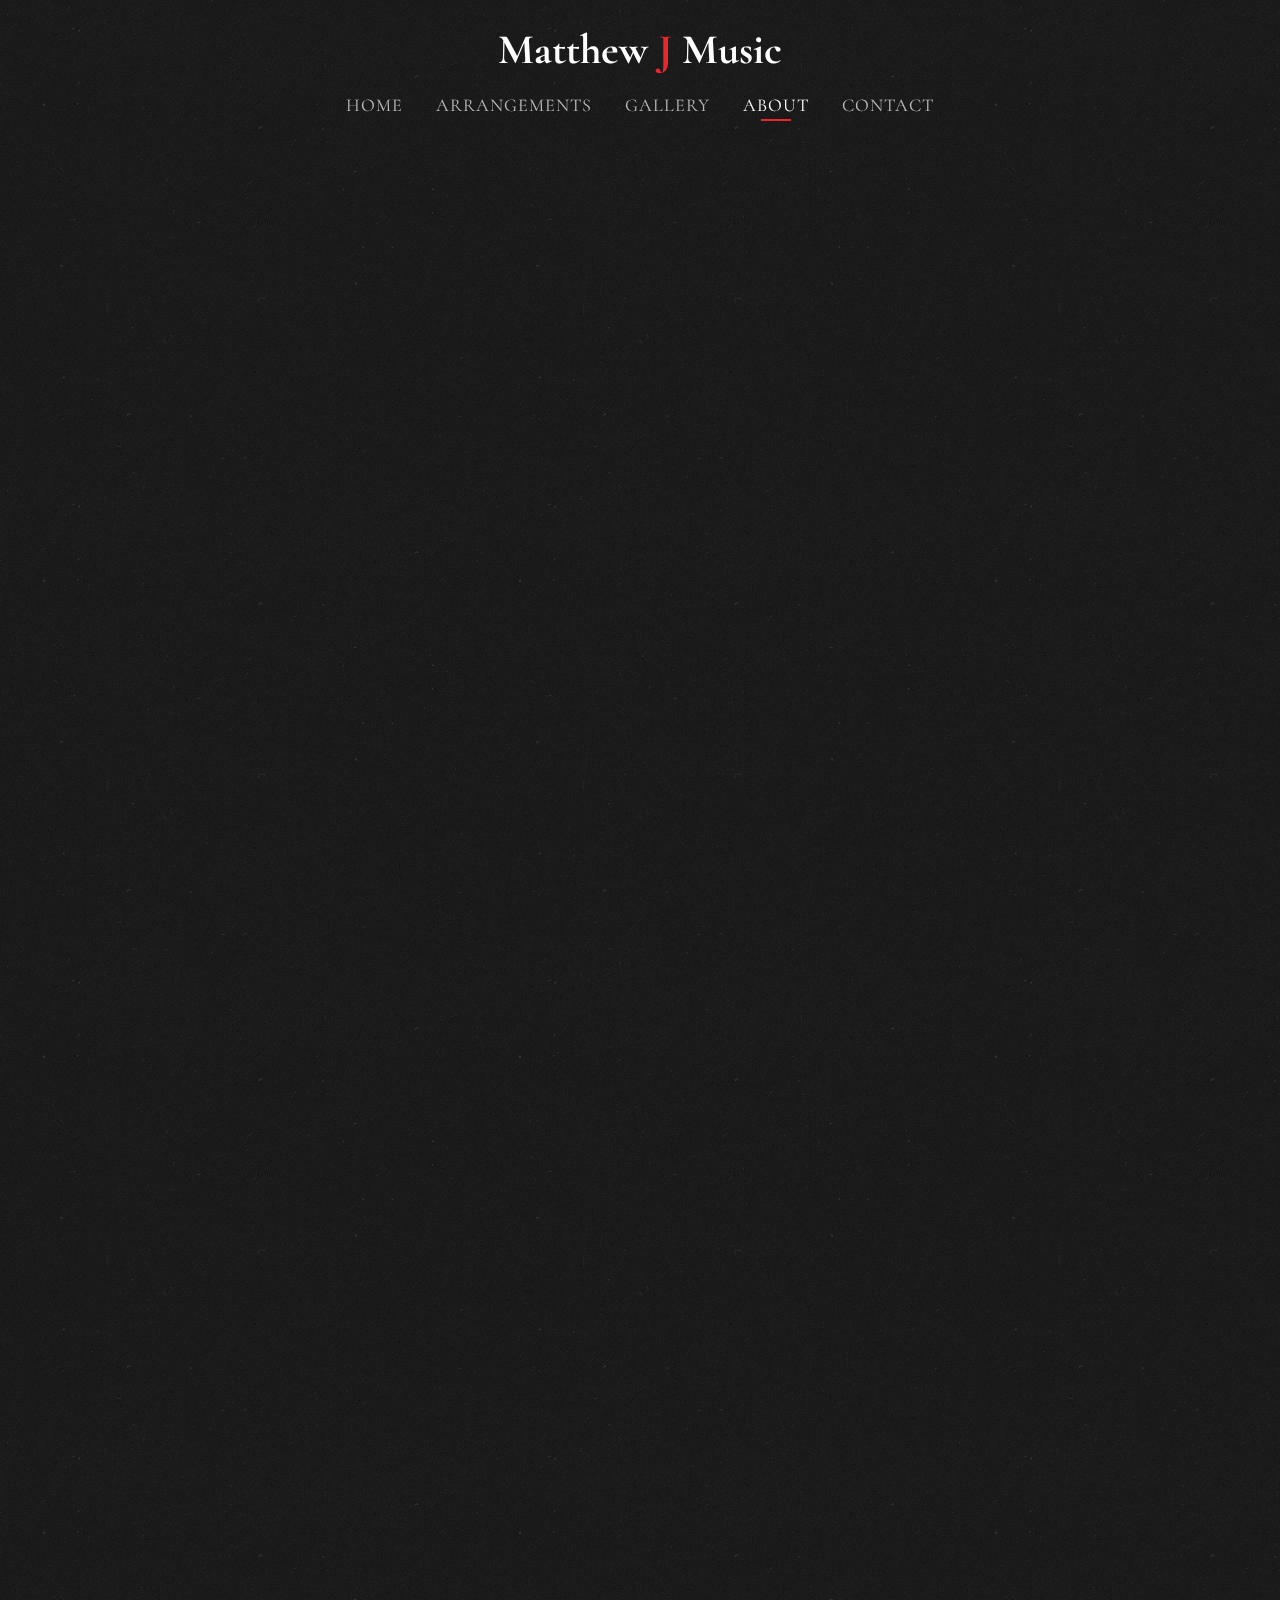
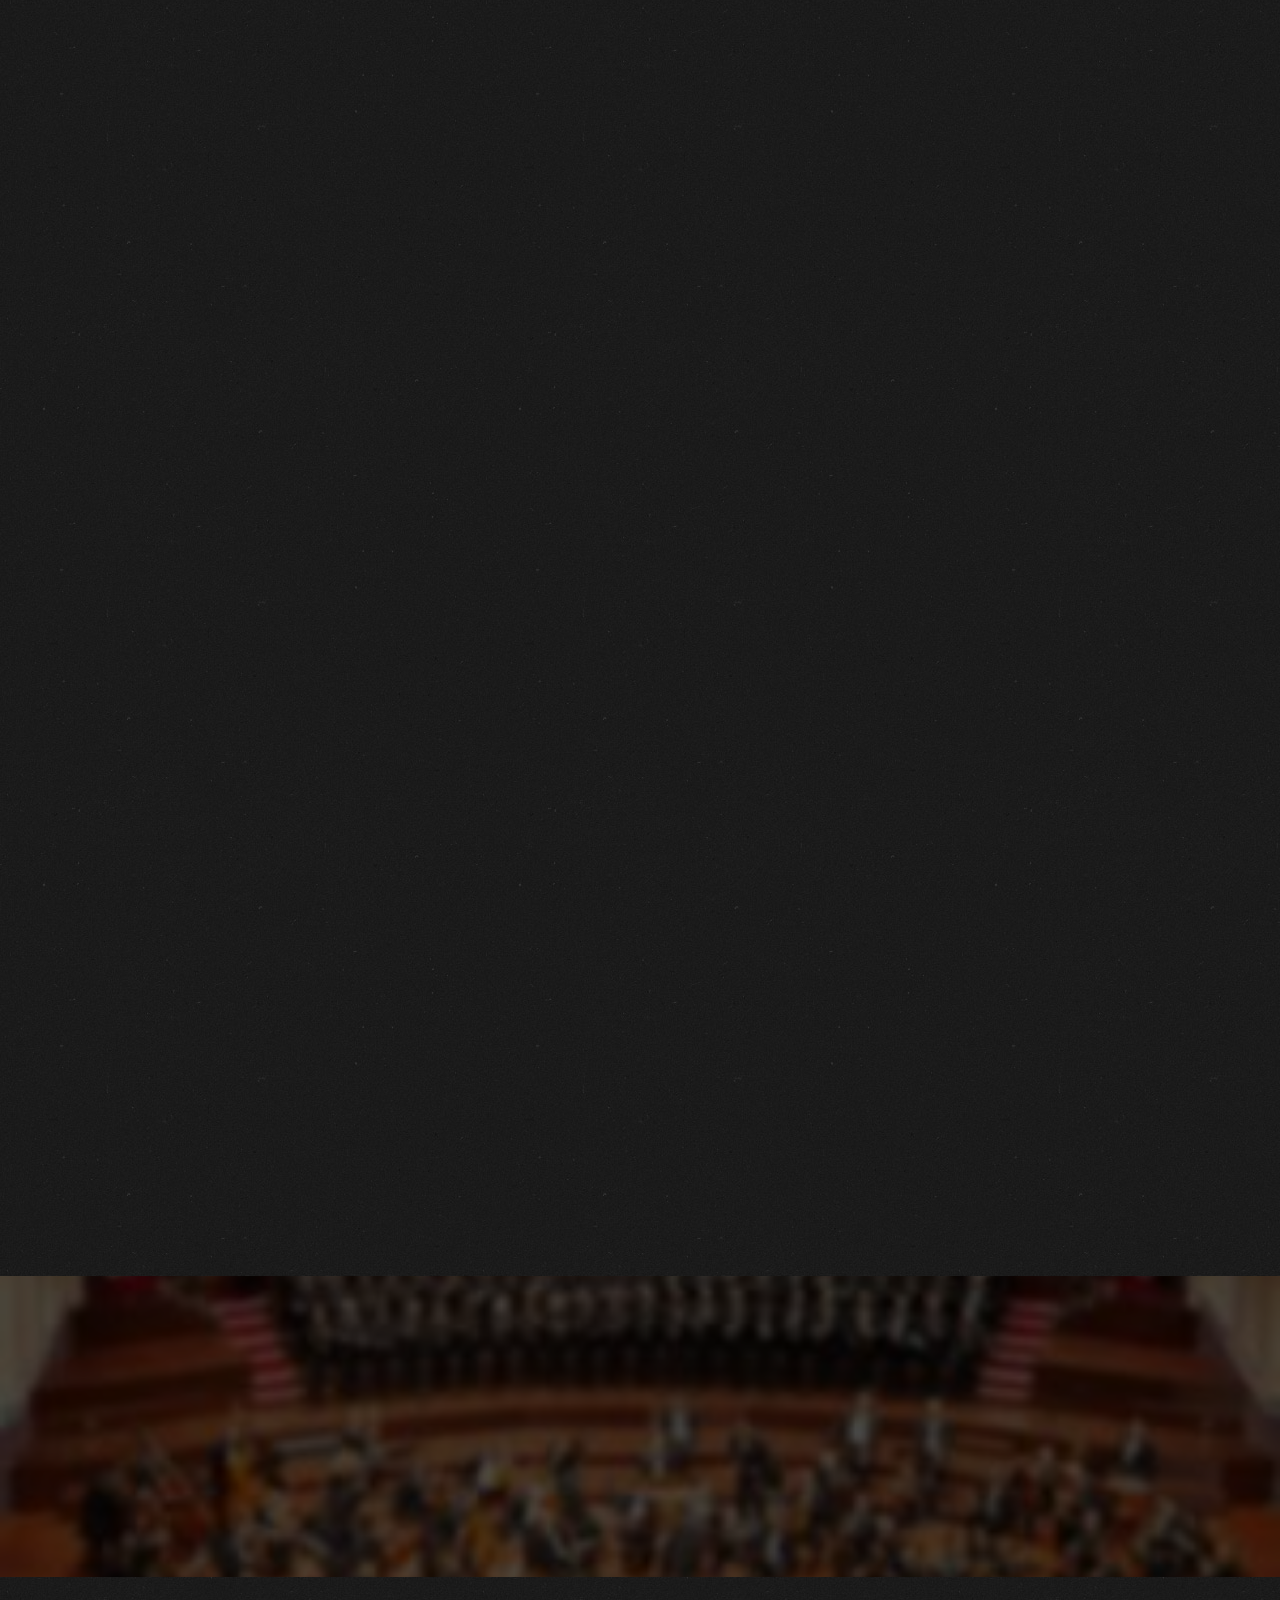
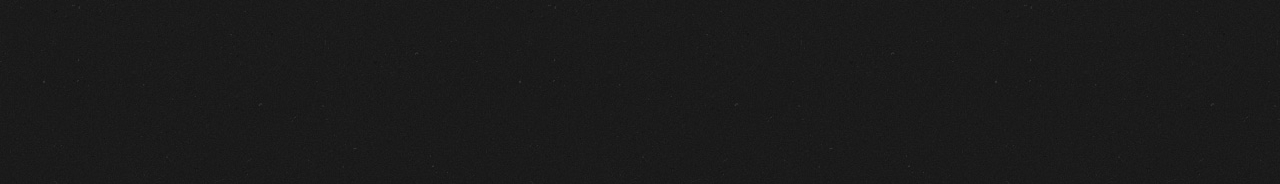
==== commit 2d17d5f4: "Update" ====
--- a/about.html
+++ b/about.html
@@ -122,7 +122,7 @@
                             </div>
 						</li>
 						<li class="animate-box timeline-unverted">
-							<div class="timeline-badge"><i class="icon-genius"></i></div>
+							<div class="timeline-badge"><i class="icon-music2"></i></div>
 							<div class="timeline-panel">
 								<div class="timeline-heading">
 									<h3 class="timeline-title">From Warsaw to the World: Matthew Jaskiewicz’s Musical Journey</h3>
@@ -134,7 +134,7 @@
 							</div>
 						</li>
 						<li class="timeline-inverted animate-box">
-							<div class="timeline-badge"><i class="icon-genius"></i></div>
+							<div class="timeline-badge"><i class="icon-music2"></i></div>
 							<div class="timeline-panel">
 								<div class="timeline-heading">
 									<h3 class="timeline-title">Pioneering Musical Excellence in Canada</h3>
@@ -145,7 +145,7 @@
 							</div>
 						</li>
 						<li class="animate-box timeline-unverted">
-							<div class="timeline-badge"><i class="icon-genius"></i></div>
+							<div class="timeline-badge"><i class="icon-music2"></i></div>
 							<div class="timeline-panel">
 								<div class="timeline-heading">
 									<h3 class="timeline-title">A Legacy of Nurturing Talent and Cultural Impact</h3>
@@ -161,7 +161,7 @@
 							<div><h3>Transforming Toronto’s Choral Scene</h3></div>
 						</li>
 						<li class="timeline-inverted animate-box">
-							<div class="timeline-badge"><i class="icon-genius"></i></div>
+							<div class="timeline-badge"><i class="icon-music2"></i></div>
 							<div class="timeline-panel">
 								<div class="timeline-heading">
 									<h3 class="timeline-title">Founder of Novi Singers Toronto and 40 Years of Leadership with Oakham House Choir</h3>
@@ -172,7 +172,7 @@
 							</div>
 						</li>
 						<li class="animate-box timeline-unverted">
-							<div class="timeline-badge"><i class="icon-genius"></i></div>
+							<div class="timeline-badge"><i class="icon-music2"></i></div>
 							<div class="timeline-panel">
 								<div class="timeline-heading">
 									<h3 class="timeline-title">Bringing Masterpieces to Life for Toronto’s Choirs and Audiences</h3>
@@ -183,7 +183,7 @@
 							</div>
 						</li>
 						<li class="timeline-inverted animate-box">
-							<div class="timeline-badge"><i class="icon-genius"></i></div>
+							<div class="timeline-badge"><i class="icon-music2"></i></div>
 							<div class="timeline-panel">
 								<div class="timeline-heading">
 									<h3 class="timeline-title">A Lifelong Dedication to Music and Choral Arrangements</h3>
@@ -206,76 +206,150 @@
 					<ul class="timeline animate-box">
 						<li class="timeline-heading text-center animate-box">
 							<div>
-                                <h3>Podróż Matthew Jaskiewicza</h3>
+                                <h3>Wczesna kariera Macieja Jaśkiewicza</h3>
                             </div>
 						</li>
 						<li class="animate-box timeline-unverted">
-							<div class="timeline-badge"><i class="icon-genius"></i></div>
-							<div class="timeline-panel">
-								<div class="timeline-heading">
-									<h3 class="timeline-title">Z Warszawy do świata: muzyczna podróż Matthew Jaskiewicza</h3>
-								</div>
-								<div class="timeline-body">
-									<p>Maciej Jaśkiewicz jest absolwentem Państwowej Szkoły Muzycznej (później przemianowanej na Akademię Muzyczną) w Warszawie. Muzyczną działalność rozpoczął w roku 1968 obejmując stanowisko kierownika muzycznego Chóru Akademickiego Uniwersytetu Warszawskiego. W latach 1971-72 prowadził francuski chór chłopięco-męski Les Rossignolet de Roubais. Po powrocie do Warszawy przez 6 lat działał w Warszawskiej Operze Kameralnej, prowadząc liczne przedstawienia operowe i koncerty muzyki chóralno-instrumentalnej w założonym w Operze chórze Ars Antiqua. Kiedy chór przeniósł się do Warszawskiego Towarzystwa Muzycznego, Maciej obok kontynuowania pracy z tym zespołem był też kierownikiem artystycznym cyklu koncertów Towarzystwa.</p>
-								</div>
-							</div>
-						</li>
-						<li class="timeline-inverted animate-box">
-							<div class="timeline-badge"><i class="icon-genius"></i></div>
-							<div class="timeline-panel">
-								<div class="timeline-heading">
-									<h3 class="timeline-title">Działalność Muzyczna w Kanadzie</h3>
-								</div>
-								<div class="timeline-body">
-									<p>Po przyjeździe do Kanady w roku 1984 założył Polsko-Kanadyjskie Towarzystwo Muzyczne z jego chórem Musica Antiqua i orkiestrą Toronto Sinfonietta oraz chór Oakham House Choir na Ryerson College, później zwanym Ryerson University. Od roku 1990, Maciej prowadził przez wiele lat Northumberland Orchestra and Choir w mieście Cobourg, chór Symfonia w Hamiltonie, a w Toronto chór dzieci chińskich Angel Choir oraz żydowski zespól Baycrest Music Society. Jednak centrum tej działalności muzycznej była orkiestra Toronto Sinfonietta, z którą wiele tych zespołów dało ponad 100 koncertów muzyki oratoryjnej, operowej i lżejszej. Konkurs Toronto Sinfonietta Concerto Competition dla utalentowanej młodzieży był dumą orkiestry przez 10 lat.</p>
-								</div>
-							</div>
-						</li>
-						<li class="animate-box timeline-unverted">
-							<div class="timeline-badge"><i class="icon-genius"></i></div>
-							<div class="timeline-panel">
-								<div class="timeline-heading">
-									<h3 class="timeline-title">A Legacy of Nurturing Talent and Cultural Impact</h3>
-								</div>
-								<div class="timeline-body">
-									<p>In 2005, Matthew was instrumental in establishing the Toronto Sinfonietta’s annual Concerto Competition for young musicians, and since then, has served on the jury as Artistic Director of the competition. In recognition of his contribution to the arts and culture in his adopted home, Mr. Jaskiewicz was awarded the Knight’s Cross of the Order of Polonia Restituta, one of the highest honours bestowed by the president of Poland, and the Gloria Artis medal for his contributions to Polish culture. </p>
+							<div class="timeline-badge"><i class="icon-music2"></i></div>
+							<div class="timeline-panel">
+								<div class="timeline-heading">
+									<h3 class="timeline-title">Studia i początki kariery dyrygenckiej</h3>
+								</div>
+								<div class="timeline-body">
+									<p>Maciej Jaśkiewicz jest absolwentem Państwowej Wyższej Szkoły Muzycznej (obecnie Akademia Muzyczna) w Warszawie, gdzie studiował dyrygenturę pod kierunkiem Bohdana Wodiczki i Bogusława Madeya. Karierę dyrygencką rozpoczął jako kierownik artystyczny Chóru Akademickiego Uniwersytetu Warszawskiego, ucząc jednocześnie dyrygentury chóralnej w warszawskiej Akademii Muzycznej. Z Chórem Uniwersytetu Warszawskiego odbył liczne tournée po Europie, zdobywając m.in. I miejsce, i Nagrodę Stalowy Kamerton w 1970 roku na Międzynarodowym Festiwalu Chórów w Middlesbrough w Wielkiej Brytanii. Chór pod jego batutą otrzymał w 1971 roku Nagrodę Ministra Kultury i Sztuki I stopnia.</p>
+								</div>
+							</div>
+						</li>
+						<li class="timeline-inverted animate-box">
+							<div class="timeline-badge"><i class="icon-music2"></i></div>
+							<div class="timeline-panel">
+								<div class="timeline-heading">
+									<h3 class="timeline-title">Dyrygent w "Les Rossignolets de Roubaix"</h3>
+								</div>
+								<div class="timeline-body">
+									<p>W 1972 roku objął na dwa lata stanowisko dyrygenta słynnego francuskiego Chóru chłopięco-męskiego „Les Rossignolets de Roubaix”. Po powrocie do Polski został dyrygentem Warszawskiej Opery Kameralnej, gdzie prowadził liczne kameralne przedstawienia operowe (m.in. polską premierę „La Finta Giardiniera” Mozarta w roku 1976). W 1974 roku założył przy Warszawskiej Operze Kameralnej Chór „Ars Antiqua”, który prowadził przez dziesięć lat, dając koncerty muzyki dawnej w warszawskim Kościele Ewangelickim i uczestnicząc w europejskich tournée zespołów Opery.</p>
+								</div>
+							</div>
+						</li>
+						<li class="animate-box timeline-unverted">
+							<div class="timeline-badge"><i class="icon-music2"></i></div>
+							<div class="timeline-panel">
+								<div class="timeline-heading">
+									<h3 class="timeline-title">Kierownictwo artystyczne i kontynuacja działalności</h3>
+								</div>
+								<div class="timeline-body">
+									<p>Kiedy chór Ars Antiqua przeniósł się do Warszawskiego Towarzystwa Muzycznego Jaśkiewicz został kierownikiem artystycznym cyklu koncertów Towarzystwa. Kontynuował koncerty muzyki religijnej nawet po ogłoszeniu stanu wojennego w roku 1981.</p>
 								</div>
 							</div>
 						</li>
 						<br>
 						<li class="timeline-heading text-center animate-box">
-							<div><h3>Transforming Toronto’s Choral Scene</h3></div>
-						</li>
-						<li class="timeline-inverted animate-box">
-							<div class="timeline-badge"><i class="icon-genius"></i></div>
-							<div class="timeline-panel">
-								<div class="timeline-heading">
-									<h3 class="timeline-title">Founder of Novi Singers Toronto and 40 Years of Leadership with Oakham House Choir</h3>
-								</div>
-								<div class="timeline-body">
-									<p>In 2014, Matthew established Novi Singers Toronto, a choir based in the Polish community. In addition to celebrating Christmas and Easter, every year the choir commemorates the anniversary of the first Polish Democratic Constitution of 1791 and the liberation of Poland in 1918. For almost 40 years, Matthew has been the Music Director of Oakham House Choir, which later on changed its name to Toronto Concert Choir. The choir was regularly rehearsing at Toronto Metropolitan University and performing with Toronto Sinfonietta, in various churches in Toronto. After 40 years, Matthew retired from the choir with the Christmas concert of 2023.</p>
-								</div>
-							</div>
-						</li>
-						<li class="animate-box timeline-unverted">
-							<div class="timeline-badge"><i class="icon-genius"></i></div>
-							<div class="timeline-panel">
-								<div class="timeline-heading">
-									<h3 class="timeline-title">Bringing Masterpieces to Life for Toronto’s Choirs and Audiences</h3>
-								</div>
-								<div class="timeline-body">
-									<p>With all his choirs and orchestras, and with the piano, Matthew always focused his attention on the best and the most beautiful choral music. As a result, countless choristers, musicians and members of the audience from different communities of Toronto were given an opportunity to perform and hear many masterpieces, such as Mozart’s Requiem, Handel’s Messiah, Beethoven’s Mass in C, Jenkins’ Mass for Peace, Orff’s Carmina Burana, Giejlo’s Sunrise Mass and numerous operatic works. Occasionally, his ensembles offered programs with more entertaining and popular repertoire.</p>
-								</div>
-							</div>
-						</li>
-						<li class="timeline-inverted animate-box">
-							<div class="timeline-badge"><i class="icon-genius"></i></div>
-							<div class="timeline-panel">
-								<div class="timeline-heading">
-									<h3 class="timeline-title">A Lifelong Dedication to Music and Choral Arrangements</h3>
-								</div>
-								<div class="timeline-body">
-									<p>‘Never retire’, is well-known saying among musicians, and Matthew Jaskiewicz has been no exception. In 2024, he continues to give concerts, mostly for the Polish community of Toronto and Mississauga, with Novi Singers choristers and musicians. In his spare time, Matthew has been writing arrangements for choral music. His work represents a collection of his in-depth knowledge, vast experience and unique interpretation of choral music.</p>
+							<div><h3>Praca w Kanadzie i rozwój kariery międzynarodowej</h3></div>
+						</li>
+						<li class="timeline-inverted animate-box">
+							<div class="timeline-badge"><i class="icon-music2"></i></div>
+							<div class="timeline-panel">
+								<div class="timeline-heading">
+									<h3 class="timeline-title">Założenie Oakham House Choir</h3>
+								</div>
+								<div class="timeline-body">
+									<p>Po wyjeździe do Kanady (1984) dążył do utworzenia zespołów, które umożliwiłyby mu dalsze uprawianie muzyki wokalno-instrumentalnej. Założył wiec Oakham House Choir na Ryerson College (zwany później Ryerson University i Toronto Metropolitan University) i prowadził go przez 40 lat. Zespół ten wraz z orkiestrą Toronto Sinfonietta był dla Macieja najważniejszym środowiskiem kształtującym jego osobowość artystyczną, dając mu szansę na wykonanie niezliczonych arcydzieł muzyki wokalno-instrumentalnej.</p>
+								</div>
+							</div>
+						</li>
+						<li class="animate-box timeline-unverted">
+							<div class="timeline-badge"><i class="icon-music2"></i></div>
+							<div class="timeline-panel">
+								<div class="timeline-heading">
+									<h3 class="timeline-title">Polsko-Kanadyjskie Towarzystwo Muzyczne</h3>
+								</div>
+								<div class="timeline-body">
+									<p>Drugim ośrodkiem kontynuowania pracy artystycznej stało się utworzone już w roku 1986 Polsko-Kanadyjskie Towarzystwo Muzyczne wraz z później powołaną do życia orkiestrą Toronto Sinfonietta i Chórem Kameralnym „Musica Antiqua”. Zespoły te dały szansę stworzenia owocnej współpracy między środowiskiem polskim i kanadyjskim. Te możliwości powiększyły się, kiedy Maciej objął w latach 1996-1999 i 2008-2010 kierownictwo polonijnego Chóru „Symfonia” w Hamilton.</p>
+								</div>
+							</div>
+						</li>
+						<li class="timeline-inverted animate-box">
+							<div class="timeline-badge"><i class="icon-music2"></i></div>
+							<div class="timeline-panel">
+								<div class="timeline-heading">
+									<h3 class="timeline-title">Współpraca z orkiestrą "Toronto Sinfonietta"</h3>
+								</div>
+								<div class="timeline-body">
+									<p>Współpraca orkiestry „Toronto Sinfonietta” z trzema chórami przyniosła efekty w postaci ponad stu koncertów muzyki symfonicznej, operowej i oratoryjnej. Środowisku polskiemu zaprezentowano tak wielkie przedsięwzięcia artystyczne, jak m.in., pełne sceniczne wykonanie „Halki” Stanisława Moniuszki. Piętnastoletnia działalność artystyczna i społeczna Macieja Jaśkiewicza przyniosła Polsko-Kanadyjskiemu Towarzystwu Muzycznemu uznanie władz kanadyjskich i szerokiej publiczności. Władze polskie uhonorowały Towarzystwo w 1997 roku statuetką Srebrnego Polonusa, a Macieja Jaśkiewicza odznaką „Zasłużony Działacz Kultury”. Jaśkiewicz pozostawał na stanowisku kierownika muzycznego Towarzystwa do końca sezonu 1999/2000.</p>
+								</div>
+							</div>
+						</li>
+						<li class="timeline-heading text-center animate-box">
+							<div>
+                                <h3>Działalność artystyczna i sukcesy</h3>
+                            </div>
+						</li>
+						<li class="animate-box timeline-unverted">
+							<div class="timeline-badge"><i class="icon-music2"></i></div>
+							<div class="timeline-panel">
+								<div class="timeline-heading">
+									<h3 class="timeline-title">Chór i orkiestra "Northumberland Orchestra Society"</h3>
+								</div>
+								<div class="timeline-body">
+									<p>W latach 1990 – 2007, Maciej prowadzi również chór i orkiestrę „Northumberland Orchestra Society” w ontaryjskim mieście Cobourg. Zespoły te kontynuują do dziś aktywną działalność artystyczną, prezentując koncerty muzyki symfonicznej i oratoryjnej, oraz lżejsze programy muzyki popularnej, a także coroczne koncerty Bożonarodzeniowe. W roku 2004 Maciej Jaśkiewicz założył ponadto „Baycrest Music Society” w żydowskim centrum z żeńskim zespołem wokalnym specjalizującym się w repertuarze rozrywkowym. Prowadził ten zespół do roku 2010.</p>
+								</div>
+							</div>
+						</li>
+						<li class="timeline-inverted animate-box">
+							<div class="timeline-badge"><i class="icon-music2"></i></div>
+							<div class="timeline-panel">
+								<div class="timeline-heading">
+									<h3 class="timeline-title">Rozwój orkiestry "Toronto Sinfonietta"</h3>
+								</div>
+								<div class="timeline-body">
+									<p>Jednak całą swoją uwagę koncentrował Maciej na orkiestrze „Toronto Sinfonietta”, która już jako samodzielny zespół przeżywała, po roku 2010 , imponujący rozwój artystyczny. Dowodem tego jest płyta kompaktowa z muzyką Fryderyka Chopina oraz utworami współczesnych kanadyjskich kompozytorów, inspirowanymi twórczością Chopina. Szczególne zainteresowanie publiczności budziła linia programowa orkiestry: sięganie do muzyki różnych kultur (polskiej, śródziemnomorskiej, chińskiej, amerykańskiej) i łączenie jej z najnowszymi osiągnięciami kanadyjskich twórców.</p>
+								</div>
+							</div>
+						</li>
+						<li class="animate-box timeline-unverted">
+							<div class="timeline-badge"><i class="icon-music2"></i></div>
+							<div class="timeline-panel">
+								<div class="timeline-heading">
+									<h3 class="timeline-title">Muzyka poezją i żartem muzycznym</h3>
+								</div>
+								<div class="timeline-body">
+									<p>Jaśkiewicz nie unikał też żartu muzycznego, wspólnego śpiewu i wzbogacania muzyki poezją i komentarzami słownymi. Tak więc na koncertach „Toronto Sinfonietty” obok oklasków słychać było także śmiech oraz śpiew publiczności.</p>
+								</div>
+							</div>
+						</li>
+						<li class="timeline-heading text-center animate-box">
+							<div><h3>Współpraca z różnymi środowiskami i dalszy rozwój</h3></div>
+						</li>
+						<li class="timeline-inverted animate-box">
+							<div class="timeline-badge"><i class="icon-music2"></i></div>
+							<div class="timeline-panel">
+								<div class="timeline-heading">
+									<h3 class="timeline-title">Założenie "Angel Choir of Toronto"</h3>
+								</div>
+								<div class="timeline-body">
+									<p>Kontakty z rożnymi środowiskami etnicznymi Toronto zainspirowały Jaśkiewicza do utworzenia w roku 2005 chińskiego chóru dziecięcego “Angel Choir of Toronto”. Przez 5 lat chór koncertował dla środowiska chińskiego Toronto śpiewając lekki, pogodny repertuar w języku angielskim i chińskim (mandaryn).</p>
+								</div>
+							</div>
+						</li>
+						<li class="animate-box timeline-unverted">
+							<div class="timeline-badge"><i class="icon-music2"></i></div>
+							<div class="timeline-panel">
+								<div class="timeline-heading">
+									<h3 class="timeline-title">Toronto Sinfonietta Concerto Competition</h3>
+								</div>
+								<div class="timeline-body">
+									<p>W roku 2006 Jaśkiewicz powołał do życia konkurs dla młodzieży do lat 19 – Toronto Sinfonietta Concerto Competition. Przez 10 lat konkurs ten był centralnym corocznym wydarzeniem artystycznym orkiestry, zyskując sobie popularność i uznanie środowiska muzycznego. Wielu uczestników i laureatów konkursu zasłynęło na kanadyjskiej scenie muzycznej, przykładem jest Bruce Liu, zwycięzca Konkursu Chopinowskiego w roku 2021.</p>
+								</div>
+							</div>
+						</li>
+						<li class="timeline-inverted animate-box">
+							<div class="timeline-badge"><i class="icon-music2"></i></div>
+							<div class="timeline-panel">
+								<div class="timeline-heading">
+									<h3 class="timeline-title">Wyróżnienia i uznanie</h3>
+								</div>
+								<div class="timeline-body">
+									<p>Działalność artystyczna Jaśkiewicza tworzyła przez wiele lat pomost między kulturą Polski i Kanady, między Polonią i torontońskim środowiskiem muzycznym, cieszyła się uznaniem w środowisku chińskim, żydowskim, polskim i na Uniwersytecie Ryerson. Władze polskie wyraziły to uznanie honorując go Krzyżem Kawalerskim orderu Polonia Restituta w roku 2006.</p>
 								</div>
 							</div>
 						</li>
--- a/css/style.css
+++ b/css/style.css
@@ -164,7 +164,7 @@
 .fh5co-nav ul li > a {
   text-transform: uppercase;
   letter-spacing: 1px;
-  font-size: 14px;
+  font-size: 18px;
 }
 .fh5co-nav ul li a {
   padding: 30px 15px;
@@ -447,9 +447,10 @@
   }
 }
 .fh5co-section p {
-  color: rgba(255, 255, 255, 0.3);
+  color: rgba(255, 255, 255, 0.5);
   font-size: 24px;
   line-height: 1.5;
+  margin-top: 10px;
 }
 
 @media screen and (max-width: 992px) {
@@ -470,6 +471,7 @@
 
 #fh5co-about .img-wrap img {
   margin-bottom: 30px;
+  opacity: 0.7;
 }
 @media screen and (max-width: 992px) {
   #fh5co-about .img-wrap img {
@@ -1894,10 +1896,6 @@
   color: #ea272d73;
 }
 
-.fh5co-section p {
-  margin-top: 10px;
-  color: rgb(255 255 255 / 0.4);
-}
 @media (max-width: 500px){
   #fh5co-logo a {
     font-size: 30px !important;
@@ -1965,7 +1963,7 @@
 }
 
 #about-page .timeline-body p {
-  font-size: 18px;
+  font-size: 19px;
 }
 
 .arrangement-nav span {
@@ -1976,20 +1974,43 @@
   width: 100%;
 }
 
+@media (max-width: 992px){
+  .arrangement-nav .menu-item {
+    color: #fff;
+    text-align: center;
+    border: 1px solid #313131;
+    border-top: 1px solid #313131 !important;
+    border-bottom: 2px solid #313131;
+    transition: 0.5s;
+  }
+  .arrangement-nav .menu-item.active {
+    background-color: #313131 !important;
+    font-weight: bold;
+    transition: 0.5s;
+    border-top: 1px solid #313131 !important;
+    border: 1px solid #313131;
+    border-bottom: 2px solid #ea272d;
+
+  }
+}
+
 .arrangement-nav .menu-item {
   color: #fff;
   text-align: center;
   border-top: 2px solid #ea272d00;
+  transition: 0.5s;
 }
 
 .arrangement-nav .menu-item.active {
   background-color: #282828;
   font-weight: bold;
   border-top: 2px solid #ea272d;
+  transition: 0.5s;
 }
 
 .arrangement-nav .menu-item:hover {
   background-color: #282828;
+  transition: 0.5s;
 }
 
 .search-box-wrapper img {
@@ -2019,7 +2040,7 @@
   background-color: #282828;
   color: #fff;
   border-radius: 0;
-  padding: 15px 0;
+  padding: 15px;
 }
 
 .song-card .panel-heading a {
@@ -2033,7 +2054,7 @@
 
 .song-card .panel-body {
   color: #c5c5c5;
-  padding: 0 10px;
+  padding: 0;
   font-size: 15px;
   background: #313131;
   border: none !important;
@@ -2081,14 +2102,18 @@
   margin-top: 5px;
 }
 
+div.arrangements-page .song-card .panel-body .view-music-sheet {
+  padding: 0 0 0 22px;
+}
+
 .song-card .panel-body .view-music-sheet {
-  padding: 0;
-  text-align: right;
+  padding: 0 0 0 21px;
+  text-align: left;
 }
 
 .song-card .panel-body .row {
   margin: 0;
-  padding: 5px;
+  padding: 5px 0px 5px 15px;
   border-bottom: 1px solid #242424;
 }
 
@@ -2148,10 +2173,33 @@
   transform: scale(1, 1);
 }
 
-
 .collapse-arrow img:hover {
   filter: invert(1);
   opacity: 0.5;
+}
+
+@media (max-width: 1200px){
+  .matthew-photo2 {
+    display: none;
+  }
+  #fh5co-blog .arrangements {
+    padding-top: 40px !important;
+  }
+  #fh5co-blog .arrangements .panel-group {
+    padding-left: 20px !important;
+    padding: 20px;
+  }
+  #fh5co-blog .arrangements .song-card .panel-body .row {
+    padding: 5px 10px 5px 15px;
+  }
+  #fh5co-blog .arrangements .song-card .panel-body .view-music-sheet {
+    padding: 0 0 0 30px;
+  }
+}
+@media (max-width: 768px){
+  .song-card, .panel-body .view-music-sheet {
+    padding: 0 !important;
+  }
 }
 
 .modal-content {
@@ -2187,8 +2235,24 @@
   padding: 5px 10px;
 }
 
+.modal-footer .btn.btn-success {
+  width: 64px;
+}
+
+.modal-footer .btn.btn-danger {
+  font-weight: 900;
+}
+
+
+@media screen and (max-width: 768px) {
+  .modal button.close {
+    display: none;
+  }
+}
+
 .icon-arrow-right22 {
   font-size: 15px;
+  vertical-align: -2px;
 }
 
 a.link-button {
@@ -2197,7 +2261,7 @@
 }
 
 a.link-button:hover {
-  color: #f55156;
+  color: #f5771a;
 }
 
 .alert-no-arrangements-found {
@@ -2207,4 +2271,58 @@
   border-radius: 0px;
   border: none;
   font-weight: 500;
+}
+
+div.show-more-arrangements {
+  text-align: center;
+}
+
+div.show-more-arrangements img {
+  height: 30px;
+  filter: invert(1);
+  opacity: 0.7;
+  transition: 0.5s;
+}
+
+div.show-more-arrangements img:hover {
+  opacity: 1;
+  transition: 0.5s;
+}
+
+@media screen and (max-width: 1760px) {
+  body#home-page .section-heading p {
+    font-size: 21px;
+  }
+}
+
+@media screen and (max-width: 1600px) {
+  body#home-page .section-heading p {
+    font-size: 18px;
+  }
+}
+@media screen and (max-width: 1500px) {
+  body#home-page #fh5co-about {
+    padding-bottom: 120px !important;
+  }
+}
+@media screen and (max-width: 1200px) {
+  body#home-page #fh5co-about {
+    padding-bottom: 20px !important;
+  }
+}
+
+@media screen and (min-width: 1200px) {
+  body#home-page .view-all-choral-arrangements {
+    margin-right: -35px;
+  }
+}
+
+@media screen and (max-width: 480px) {
+  body#home-page .section-heading p {
+    font-size: 15px;
+  }
+}
+
+#fh5co-timeline .biography p {
+  color: rgb(255 255 255 / 0.5);
 }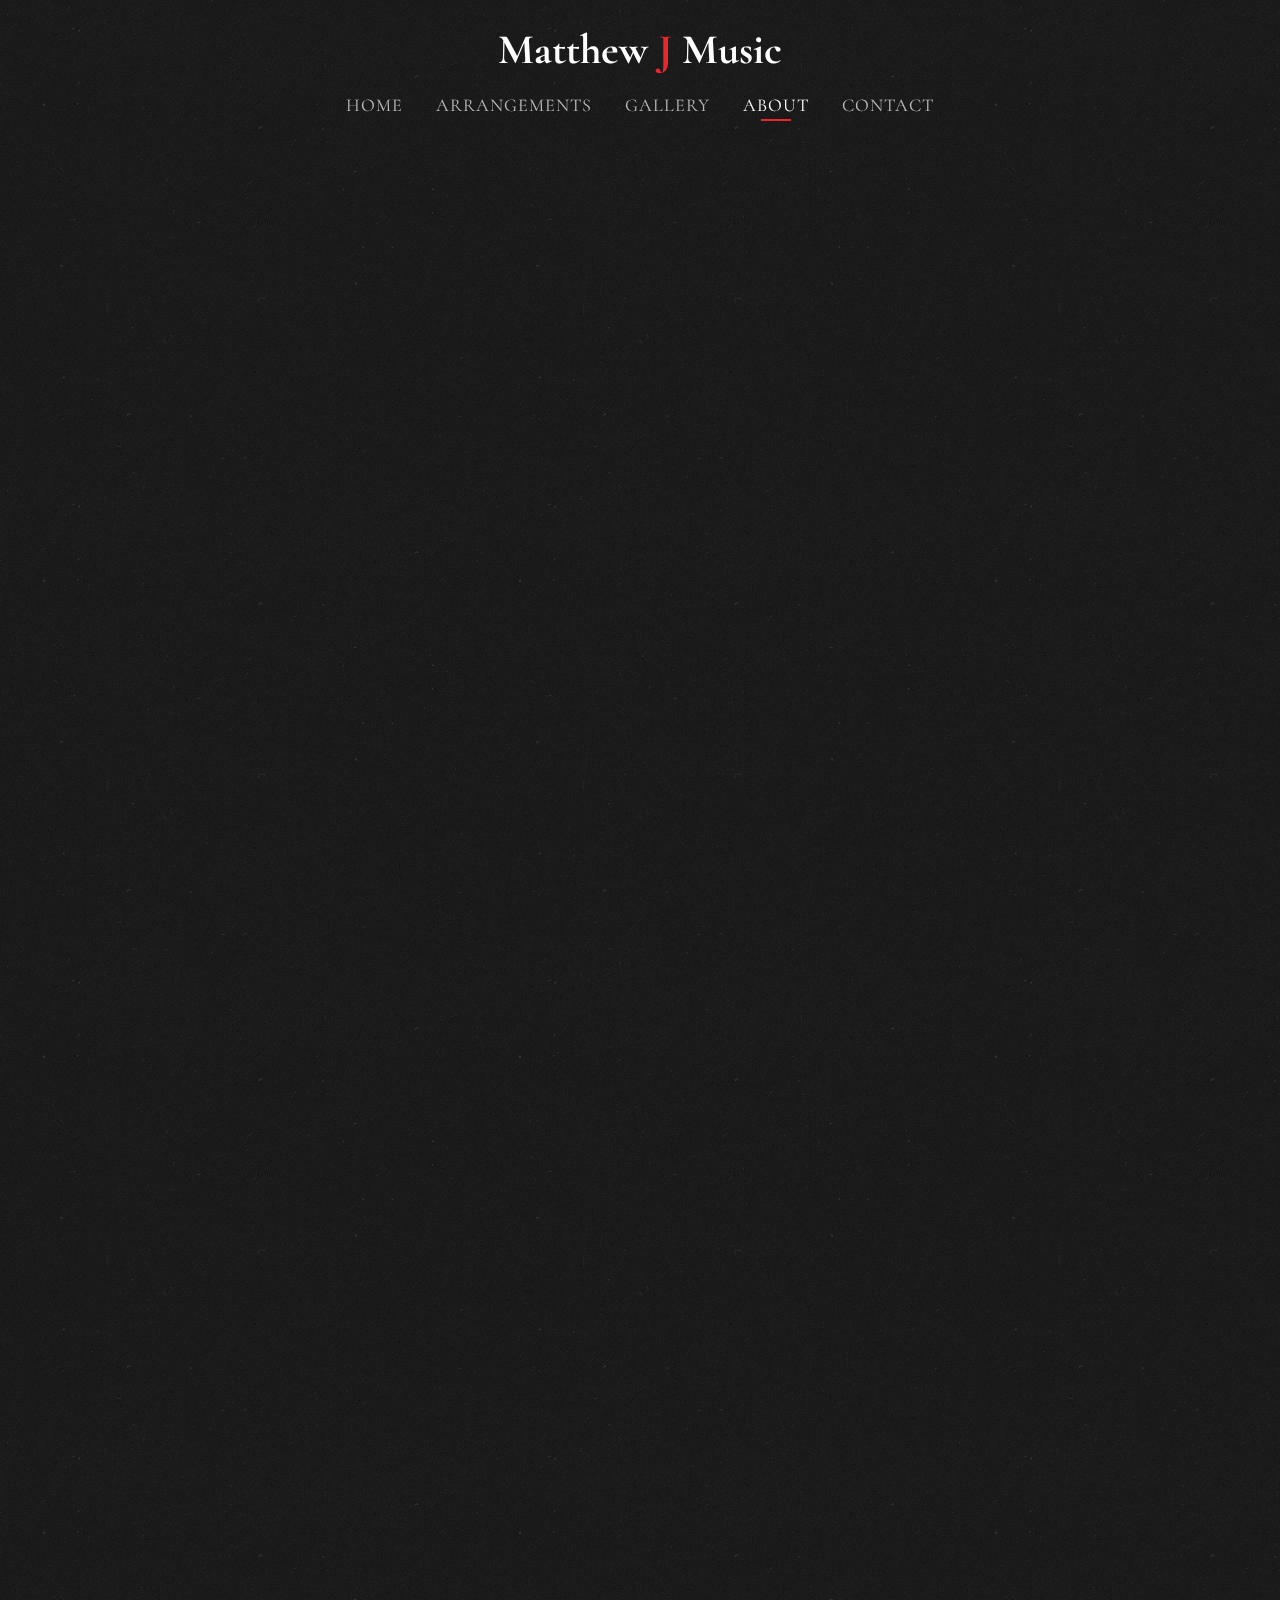
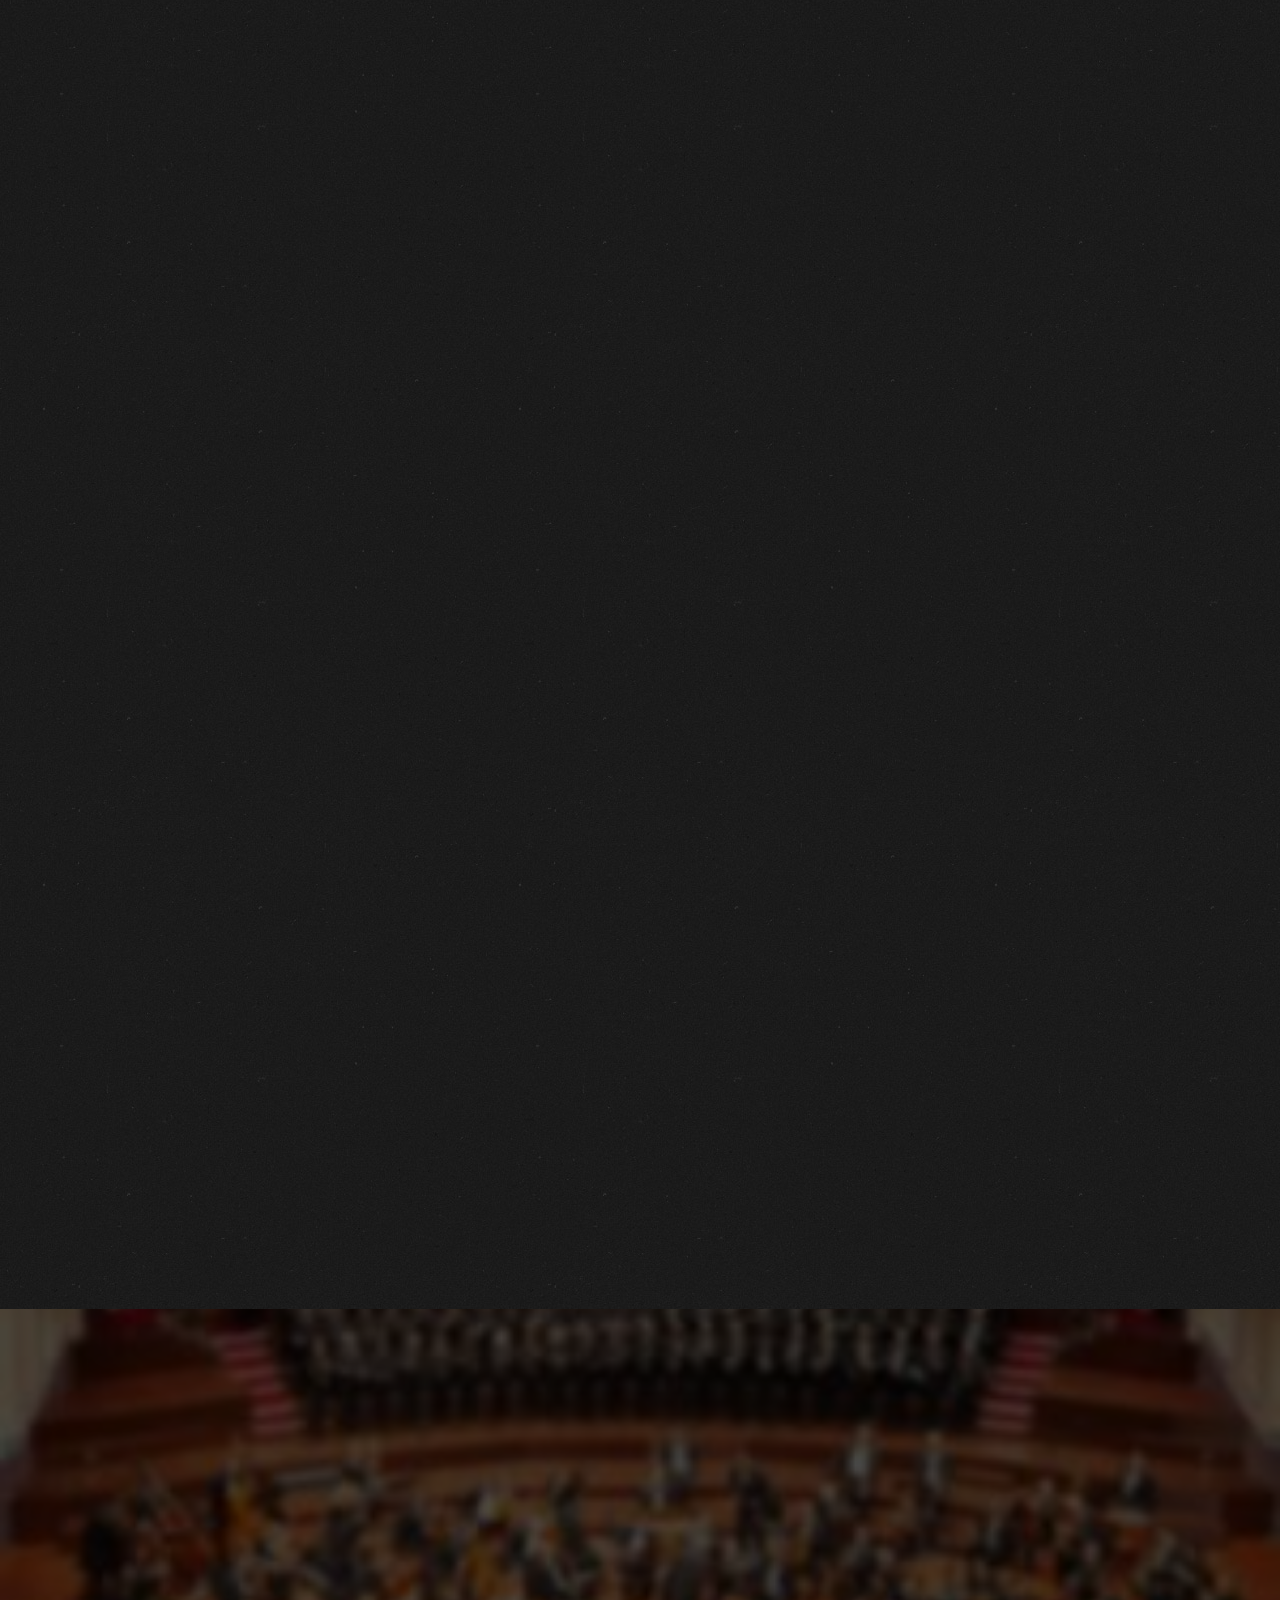
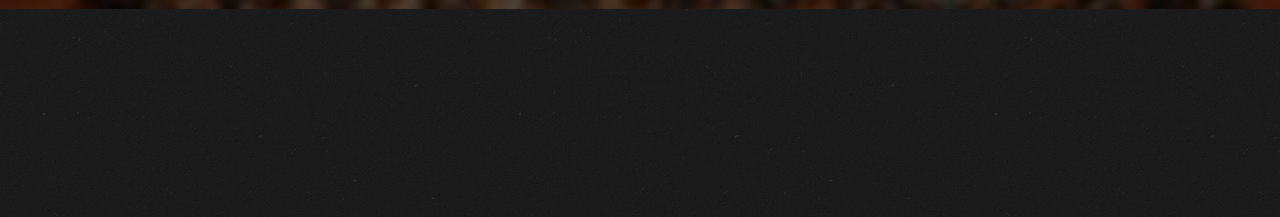
==== commit 94a832b6: "Update" ====
--- a/about.html
+++ b/about.html
@@ -178,7 +178,7 @@
 									<h3 class="timeline-title">Bringing Masterpieces to Life for Toronto’s Choirs and Audiences</h3>
 								</div>
 								<div class="timeline-body">
-									<p>With all his choirs and orchestras, and with the piano, Matthew always focused his attention on the best and the most beautiful choral music. As a result, countless choristers, musicians and members of the audience from different communities of Toronto were given an opportunity to perform and hear many masterpieces, such as Mozart’s Requiem, Handel’s Messiah, Beethoven’s Mass in C, Jenkins’ Mass for Peace, Orff’s Carmina Burana, Giejlo’s Sunrise Mass and numerous operatic works. Occasionally, his ensembles offered programs with more entertaining and popular repertoire.</p>
+									<p>With all his choirs and orchestras, Matthew always focused his attention on the best and the most beautiful choral music. As a result, countless choristers, musicians and members of the audience from different communities of Toronto were given an opportunity to perform and hear many masterpieces, such as Mozart’s Requiem, Handel’s Messiah, Beethoven’s Mass in C, Jenkins’ Mass for Peace, Orff’s Carmina Burana, Giejlo’s Sunrise Mass and numerous operatic works. Occasionally, his ensembles offered programs with more entertaining and popular repertoire.</p>
 								</div>
 							</div>
 						</li>
@@ -189,7 +189,7 @@
 									<h3 class="timeline-title">A Lifelong Dedication to Music and Choral Arrangements</h3>
 								</div>
 								<div class="timeline-body">
-									<p>‘Never retire’, is well-known saying among musicians, and Matthew Jaskiewicz has been no exception. In 2024, he continues to give concerts, mostly for the Polish community of Toronto and Mississauga, with Novi Singers choristers and musicians. In his spare time, Matthew has been writing arrangements for choral music. His work represents a collection of his in-depth knowledge, vast experience and unique interpretation of choral music.</p>
+									<p>‘Never retire’, is well-known saying among musicians, and Matthew Jaskiewicz has been no exception. In 2024, he continues to give concerts, mostly for the Polish community of Toronto and Mississauga, with soloists, Novi Singers choristers and Toronto Sinfonietta musicians. In his spare time, Matthew has been writing arrangements for choral music. His work represents a collection of his in-depth knowledge, vast experience and unique interpretation of choral music.</p>
 								</div>
 							</div>
 						</li>
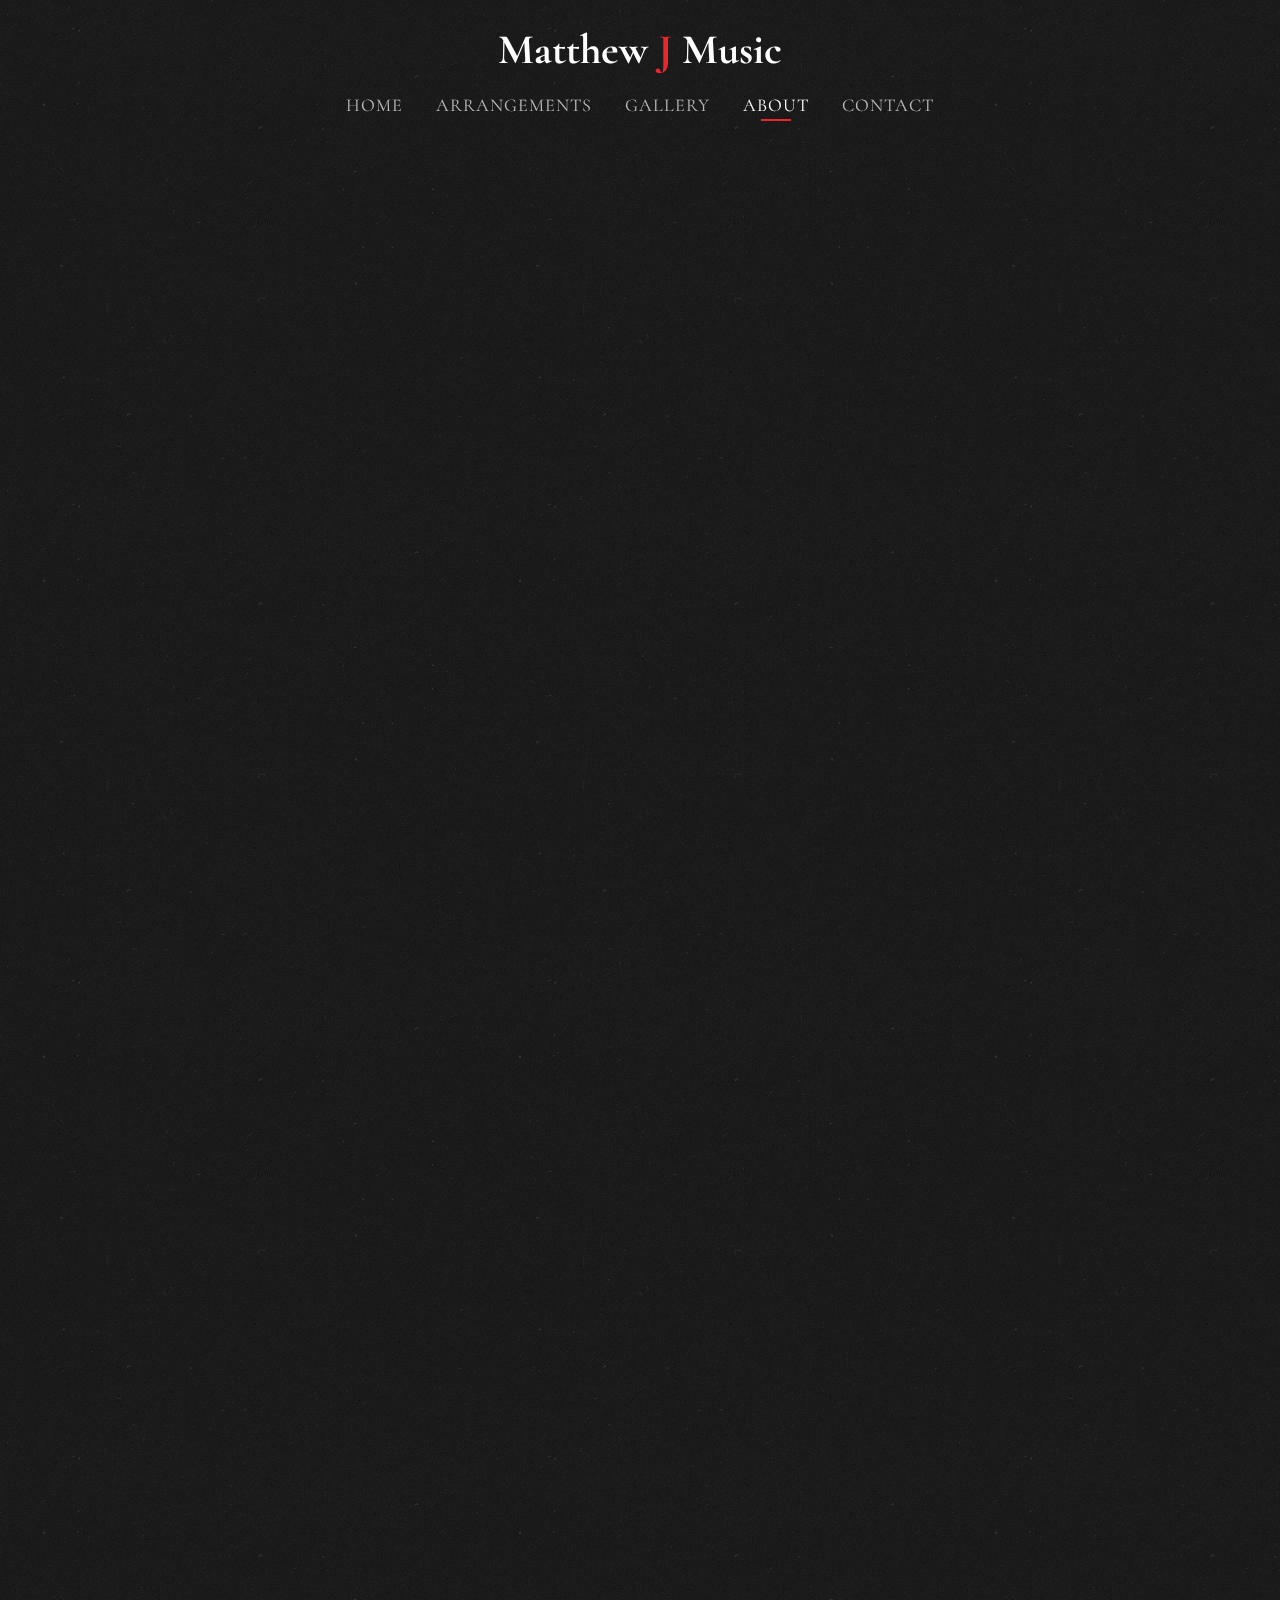
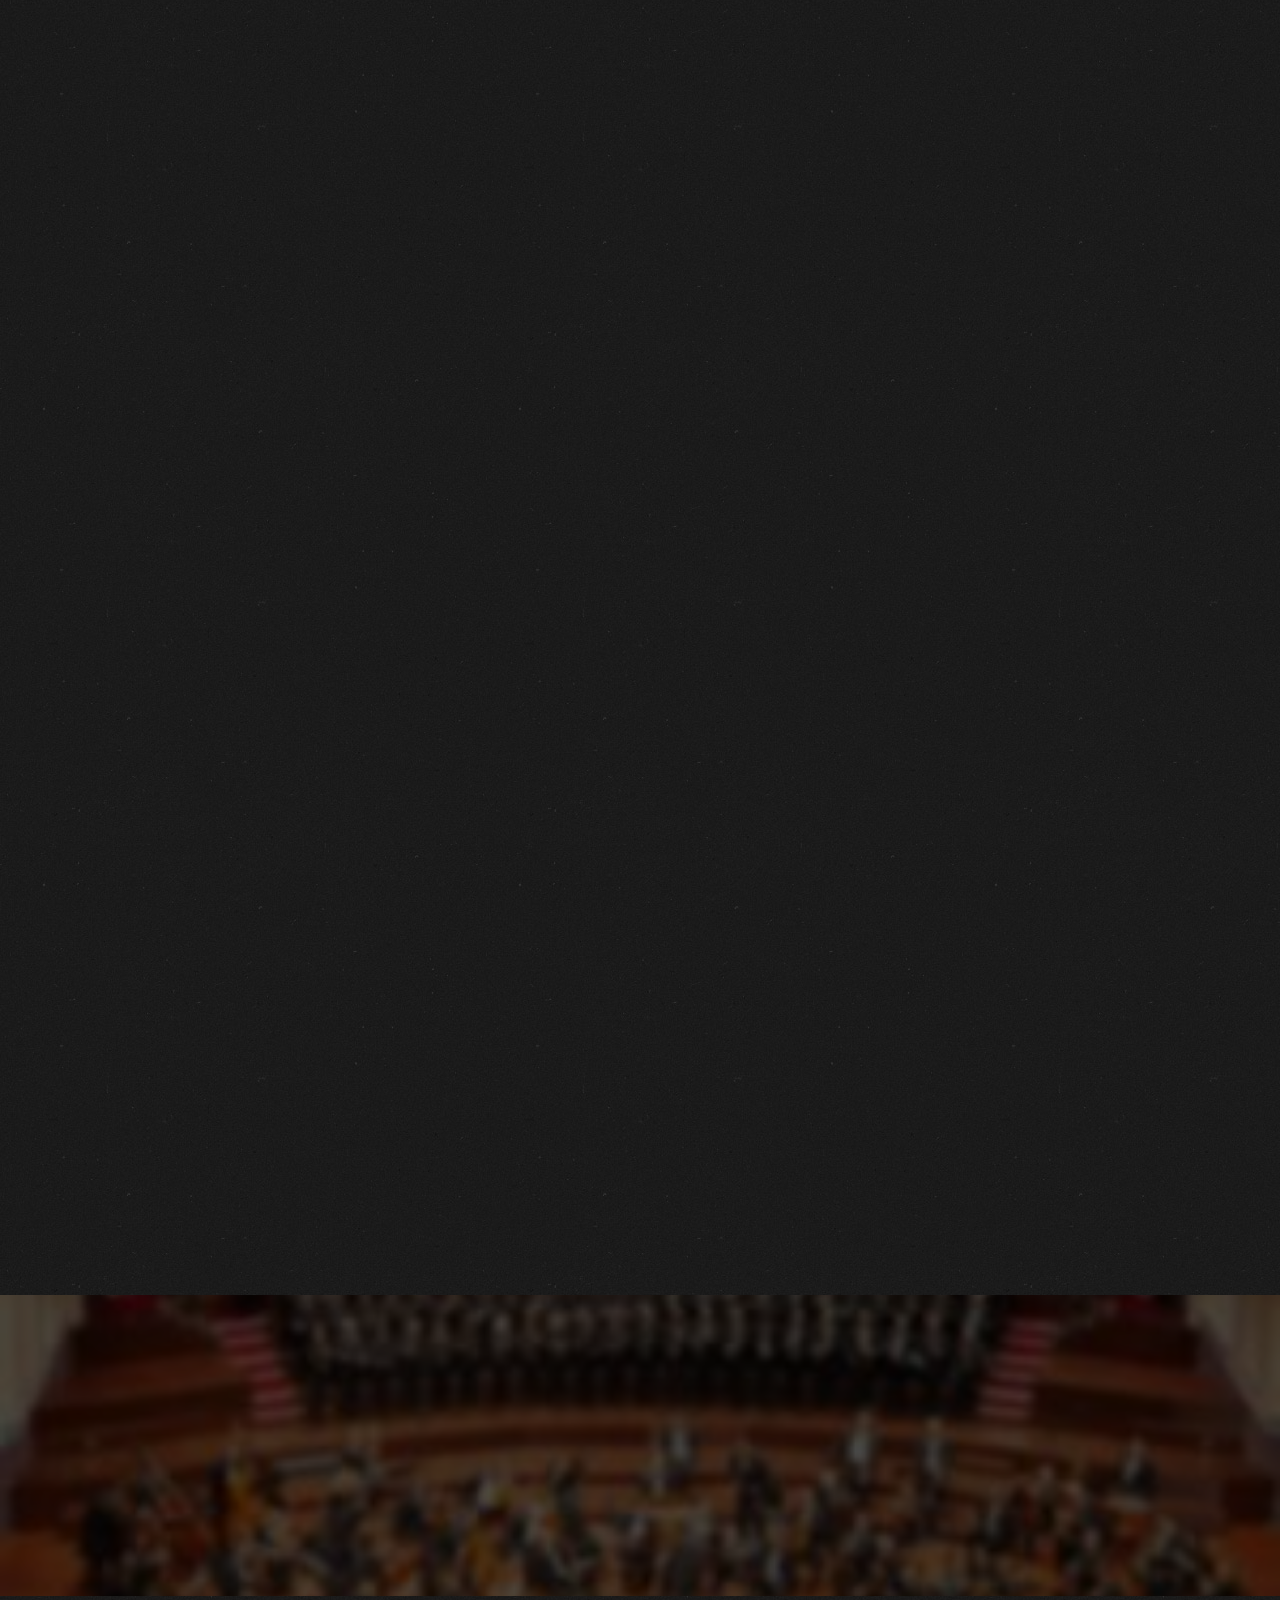
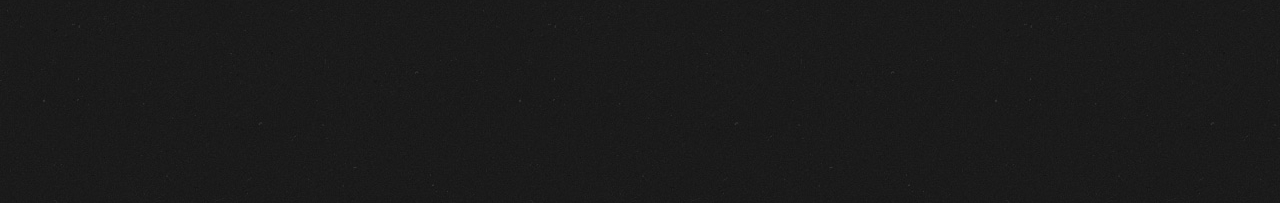
==== commit 8253bb60: "Changed about me language toggle button styling" ====
--- a/about.html
+++ b/about.html
@@ -110,9 +110,13 @@
 
 	<div id="fh5co-timeline">
 		<div class="container biography bio-english animate-box">
-			<div style="text-align: center;">
+			<div class="toggle-language" style="place-self: center;">
+				<a href="about.html?lang=eng" id="english-toggle">English</a>
+				<a href="about.html?lang=pol" id="polish-toggle">Polski</a>
+			</div>
+			<!-- <div style="text-align: center;">
 				<a href="about.html?lang=pol" class="btn btn-primary btn-outline btn-english">Zobacz po polsku</a>
-			</div>
+			</div> -->
 			<div class="row">
 				<div class="col-md-12 col-md-offset-0">
 					<ul class="timeline animate-box">
@@ -198,8 +202,12 @@
 			</div>
 		</div>
 		<div class="container biography bio-polish animate-box">
-			<div style="text-align: center;">
+			<!-- <div style="text-align: center;">
 				<a href="about.html?lang=eng" class="btn btn-primary btn-outline btn-english">View in English</a>
+			</div> -->
+			<div class="toggle-language" style="place-self: center;">
+				<a href="about.html?lang=eng" id="english-toggle">English</a>
+				<a href="about.html?lang=pol" id="polish-toggle">Polski</a>
 			</div>
 			<div class="row">
 				<div class="col-md-12 col-md-offset-0">
@@ -209,7 +217,7 @@
                                 <h3>Wczesna kariera Macieja Jaśkiewicza</h3>
                             </div>
 						</li>
-						<li class="animate-box timeline-unverted">
+						<li class="animate-box timeline-inverted">
 							<div class="timeline-badge"><i class="icon-music2"></i></div>
 							<div class="timeline-panel">
 								<div class="timeline-heading">
@@ -220,18 +228,18 @@
 								</div>
 							</div>
 						</li>
-						<li class="timeline-inverted animate-box">
+						<li class="timeline-unverted animate-box">
 							<div class="timeline-badge"><i class="icon-music2"></i></div>
 							<div class="timeline-panel">
 								<div class="timeline-heading">
 									<h3 class="timeline-title">Dyrygent w "Les Rossignolets de Roubaix"</h3>
 								</div>
 								<div class="timeline-body">
-									<p>W 1972 roku objął na dwa lata stanowisko dyrygenta słynnego francuskiego Chóru chłopięco-męskiego „Les Rossignolets de Roubaix”. Po powrocie do Polski został dyrygentem Warszawskiej Opery Kameralnej, gdzie prowadził liczne kameralne przedstawienia operowe (m.in. polską premierę „La Finta Giardiniera” Mozarta w roku 1976). W 1974 roku założył przy Warszawskiej Operze Kameralnej Chór „Ars Antiqua”, który prowadził przez dziesięć lat, dając koncerty muzyki dawnej w warszawskim Kościele Ewangelickim i uczestnicząc w europejskich tournée zespołów Opery.</p>
-								</div>
-							</div>
-						</li>
-						<li class="animate-box timeline-unverted">
+									<p>W 1972 roku objął na dwa lata stanowisko dyrygenta słynnego francuskiego Chóru chłopięco-męskiego „Les Rossignolets de Roubaix”. Po powrocie do Polski został dyrygentem Warszawskiej Opery. Kameralnej, gdzie prowadził liczne kameralne przedstawienia operowe (m.in. polską premierę „La Finta Giardiniera” Mozarta w roku 1976). W 1974 roku założył przy Warszawskiej Operze Kameralnej Chór „Ars Antiqua”, który prowadził przez dziesięć lat, dając koncerty muzyki dawnej w warszawskim Kościele Ewangelickim i uczestnicząc w europejskich tournée zespołów Opery.</p>
+								</div>
+							</div>
+						</li>
+						<li class="animate-box timeline-inverted">
 							<div class="timeline-badge"><i class="icon-music2"></i></div>
 							<div class="timeline-panel">
 								<div class="timeline-heading">
@@ -246,7 +254,7 @@
 						<li class="timeline-heading text-center animate-box">
 							<div><h3>Praca w Kanadzie i rozwój kariery międzynarodowej</h3></div>
 						</li>
-						<li class="timeline-inverted animate-box">
+						<li class="timeline-unverted animate-box">
 							<div class="timeline-badge"><i class="icon-music2"></i></div>
 							<div class="timeline-panel">
 								<div class="timeline-heading">
@@ -257,7 +265,7 @@
 								</div>
 							</div>
 						</li>
-						<li class="animate-box timeline-unverted">
+						<li class="animate-box timeline-inverted">
 							<div class="timeline-badge"><i class="icon-music2"></i></div>
 							<div class="timeline-panel">
 								<div class="timeline-heading">
@@ -268,7 +276,7 @@
 								</div>
 							</div>
 						</li>
-						<li class="timeline-inverted animate-box">
+						<li class="timeline-unverted animate-box">
 							<div class="timeline-badge"><i class="icon-music2"></i></div>
 							<div class="timeline-panel">
 								<div class="timeline-heading">
@@ -284,7 +292,7 @@
                                 <h3>Działalność artystyczna i sukcesy</h3>
                             </div>
 						</li>
-						<li class="animate-box timeline-unverted">
+						<li class="animate-box timeline-inverted">
 							<div class="timeline-badge"><i class="icon-music2"></i></div>
 							<div class="timeline-panel">
 								<div class="timeline-heading">
@@ -295,7 +303,7 @@
 								</div>
 							</div>
 						</li>
-						<li class="timeline-inverted animate-box">
+						<li class="timeline-unverted animate-box">
 							<div class="timeline-badge"><i class="icon-music2"></i></div>
 							<div class="timeline-panel">
 								<div class="timeline-heading">
@@ -306,7 +314,7 @@
 								</div>
 							</div>
 						</li>
-						<li class="animate-box timeline-unverted">
+						<li class="animate-box timeline-inverted">
 							<div class="timeline-badge"><i class="icon-music2"></i></div>
 							<div class="timeline-panel">
 								<div class="timeline-heading">
@@ -320,7 +328,7 @@
 						<li class="timeline-heading text-center animate-box">
 							<div><h3>Współpraca z różnymi środowiskami i dalszy rozwój</h3></div>
 						</li>
-						<li class="timeline-inverted animate-box">
+						<li class="timeline-unverted animate-box">
 							<div class="timeline-badge"><i class="icon-music2"></i></div>
 							<div class="timeline-panel">
 								<div class="timeline-heading">
@@ -331,7 +339,7 @@
 								</div>
 							</div>
 						</li>
-						<li class="animate-box timeline-unverted">
+						<li class="animate-box timeline-inverted">
 							<div class="timeline-badge"><i class="icon-music2"></i></div>
 							<div class="timeline-panel">
 								<div class="timeline-heading">
@@ -342,7 +350,7 @@
 								</div>
 							</div>
 						</li>
-						<li class="timeline-inverted animate-box">
+						<li class="timeline-unverted animate-box">
 							<div class="timeline-badge"><i class="icon-music2"></i></div>
 							<div class="timeline-panel">
 								<div class="timeline-heading">
@@ -350,6 +358,33 @@
 								</div>
 								<div class="timeline-body">
 									<p>Działalność artystyczna Jaśkiewicza tworzyła przez wiele lat pomost między kulturą Polski i Kanady, między Polonią i torontońskim środowiskiem muzycznym, cieszyła się uznaniem w środowisku chińskim, żydowskim, polskim i na Uniwersytecie Ryerson. Władze polskie wyraziły to uznanie honorując go Krzyżem Kawalerskim orderu Polonia Restituta w roku 2006.</p>
+								</div>
+							</div>
+						</li>
+						<li class="timeline-heading text-center animate-box">
+							<div>
+                                <h3>Powstanie chóru Novi Singers</h3>
+                            </div>
+						</li>
+						<li class="animate-box timeline-inverted">
+							<div class="timeline-badge"><i class="icon-music2"></i></div>
+							<div class="timeline-panel">
+								<div class="timeline-heading">
+									<h3 class="timeline-title">Sukces koncertu i utworzenie chóru</h3>
+								</div>
+								<div class="timeline-body">
+									<p>W roku 2014, sukces artystyczny koncertu dla uczczenia Beatyfikacji Karola Wojtyły zainspirował chóralnych działaczy w polskim środowisku do utworzenia chóru Novi Singers. Ambitny i atrakcyjny repertuar tego chóru zaowocował licznymi występami, wielokrotnie z udziałem orkiestry Toronto Sinfonietta i zaprzyjaźnionego chóru Oakham House Choir na Uniwersytecie Ryerson. Wspólnie wykonano takie arcydzieła jak: Requiem Mozarta, Msza G dur Schuberta i wiele innych pozycji oratoryjnych.</p>
+								</div>
+							</div>
+						</li>
+						<li class="timeline-unverted animate-box">
+							<div class="timeline-badge"><i class="icon-music2"></i></div>
+							<div class="timeline-panel">
+								<div class="timeline-heading">
+									<h3 class="timeline-title">Wzrost działalności artystycznej i koncerty</h3>
+								</div>
+								<div class="timeline-body">
+									<p>Powstanie chóru Novi Singers przyniosło ożywienie muzycznej działalności w środowisku polonijnym Toronto i zaowocowało systematycznymi koncertami chóralnymi i symfonicznymi dla uświetnienia listopadowego Święta Niepodległości i rocznicy Konstytucji 3-maja. Polscy soliści z Kanady i nierzadko młodzież szkolna, prezentują na tych koncertach arcydzieła muzyki polskiej i światowej. Od roku 2023 Novi Singers prezentują również programy Bożonarodzeniowe i Wielkanocne dla Polonii w kościele Św. Maksymiliana Kolbe w Mississauga.</p>
 								</div>
 							</div>
 						</li>
@@ -382,7 +417,7 @@
 						</ul> -->
 					</p>
 					<p class="p-copyright animate-box"><small id="copyright-text" class="block"></small></p>
-					<p><small id="website-author" class="block animate-box" style="font-size: 15px;">Developed by <a href="https://www.lakshadeep.com/">Lakshadeep A.</a></small> </p>
+					<p><small id="website-author" class="block animate-box" style="font-size: 15px;">Developed by <a href="https://elsachaumusic.com/">Elsa Chau</a> & <a href="https://www.lakshadeep.com/">Lakshadeep Adhav</a></small></p>
 				</div>
 			</div>
 		</div>
--- a/css/style.css
+++ b/css/style.css
@@ -446,6 +446,7 @@
     padding: 3em 0;
   }
 }
+
 .fh5co-section p {
   color: rgba(255, 255, 255, 0.5);
   font-size: 24px;
@@ -504,7 +505,7 @@
 #fh5co-featured-menu .fh5co-item, #fh5co-gallery .fh5co-item, #fh5co-reservation-form .fh5co-item {
   float: left;
   width: 100%;
-  backround: #fff;
+  background: #fff;
 }
 #fh5co-featured-menu .fh5co-item.margin_top, #fh5co-gallery .fh5co-item.margin_top, #fh5co-reservation-form .fh5co-item.margin_top {
   margin-top: 150px;
@@ -1936,12 +1937,65 @@
     --swiper-navigation-size: 20px;
   }
 }
-@media (min-width: 701px) and (max-width: 1200px){
+@media (min-width: 250px) and (max-width: 700px){
+  #fh5co-header h1 {
+    font-size: 30px !important;
+  }
+  #fh5co-header h2 {
+    font-size: 12px !important;
+  }
+  .display-t {
+    margin-top: -100px !important;
+  }
+  .btn-choral-arrangements-banner {
+    font-size: 10px !important;
+  }
+}
+@media (min-width: 701px) and (max-width: 899px){
+  #fh5co-header h1 {
+    font-size: 30px !important;
+  }
+  #fh5co-header h2 {
+    font-size: 12px !important;
+  }
+}
+@media (min-width: 900px) and (max-width: 1199px){
+  #fh5co-header h1 {
+    font-size: 30px !important;
+  }
+  #fh5co-header h2 {
+    font-size: 12px !important;
+  }
+}
+@media (min-width: 1200px) and (max-width: 1449px){
+  #fh5co-header h1 {
+    font-size: 40px !important;
+  }
+  #fh5co-header h2 {
+    font-size: 17px !important;
+  }
+  .display-t {
+    padding-top: 30px;
+    margin-bottom: -30px;
+  }
+}
+@media (min-width: 1450px) and (max-width: 1700px) {
   #fh5co-header h1 {
     font-size: 60px !important;
   }
   #fh5co-header h2 {
-    font-size: 20px !important;
+    font-size: 22px !important;
+  }
+}
+@media (min-width: 1701px) and (max-width: 2000px) {
+  a.link-button {
+    font-size: 22px !important;
+  }
+  #fh5co-header h1 {
+    font-size: 70px !important;
+  }
+  #fh5co-header h2 {
+    font-size: 25px !important;
   }
 }
 
@@ -1954,6 +2008,9 @@
   .fh5co-heading p  {
     text-align: center;
   }
+  #english-about-me {
+    padding: 10px 20px 20px 20px;
+  }
 }
 
 #arrangements-page iframe,
@@ -1964,6 +2021,38 @@
 
 #about-page .timeline-body p {
   font-size: 19px;
+}
+
+#about-page .toggle-language a {
+  padding: 5px 10px;
+  font-size: 18px;
+}
+
+#about-page .toggle-language a#english-toggle {
+  color: #f3474d;
+  border: 1px solid #80808c;
+  border-radius: 20px 0 0 20px;
+  border-right: none;
+  margin-right: -4px;
+}
+#about-page .toggle-language a#english-toggle.active,
+#about-page .toggle-language a#english-toggle:hover {
+  color: #ea272d;
+  background-color: #d3d3d3;
+  font-weight: 600;
+}
+
+#about-page .toggle-language a#polish-toggle {
+  color: #bbbbbb;
+  border: 1px solid #99373a;
+  border-radius: 0 20px 20px 0;
+  border-left: none;
+}
+#about-page .toggle-language a#polish-toggle.active,
+#about-page .toggle-language a#polish-toggle:hover {
+  color: #fff;
+  background-color: #ea272d;
+  font-weight: 500;
 }
 
 .arrangement-nav span {
@@ -1979,38 +2068,53 @@
     color: #fff;
     text-align: center;
     border: 1px solid #313131;
-    border-top: 1px solid #313131 !important;
-    border-bottom: 2px solid #313131;
+    /* border-top: 1px solid #313131 !important; */
+    /* border-bottom: 2px solid #313131; */
     transition: 0.5s;
   }
   .arrangement-nav .menu-item.active {
     background-color: #313131 !important;
     font-weight: bold;
     transition: 0.5s;
-    border-top: 1px solid #313131 !important;
+    /* border-top: 1px solid #313131 !important; */
     border: 1px solid #313131;
-    border-bottom: 2px solid #ea272d;
+    /* border-bottom: 2px solid #ea272d; */
 
   }
 }
 
 .arrangement-nav .menu-item {
-  color: #fff;
+  color: #b1b1b1;
   text-align: center;
-  border-top: 2px solid #ea272d00;
+  /* border-top: 2px solid #ea272d00; */
   transition: 0.5s;
 }
 
 .arrangement-nav .menu-item.active {
-  background-color: #282828;
+  /* background-color: #282828; */
+  background-color: none;
   font-weight: bold;
-  border-top: 2px solid #ea272d;
+  /* border-top: 2px solid #ea272d; */
   transition: 0.5s;
 }
 
 .arrangement-nav .menu-item:hover {
-  background-color: #282828;
+  /* background-color: #282828; */
+  color: #fff;
   transition: 0.5s;
+}
+
+.arrangement-nav .menu-item.active span::after {
+    position: absolute;
+    bottom: 0;
+    left: 0;
+    right: 0;
+    content: '';
+    width: 50px;
+    height: 2px;
+    background: #ea272d;
+    margin: 0 auto;
+    transition: 0.5s;
 }
 
 .search-box-wrapper img {
@@ -2264,6 +2368,17 @@
   color: #f5771a;
 }
 
+.alert-arrangements-found {
+  color: #fff;
+  display: contents;
+  padding: 0;
+  margin: 0;
+  border-radius: 0;
+  height: 36px;
+  font-size: 20px;
+  background-color: none;
+}
+
 .alert-no-arrangements-found {
   background-color: #ea272d;;
   color: #fff;
@@ -2325,4 +2440,22 @@
 
 #fh5co-timeline .biography p {
   color: rgb(255 255 255 / 0.5);
-}+}
+
+body#home-page .display-tc h2,
+body#home-page .display-tc h1 {
+  font-family: "Libre Baskerville", serif;
+  font-style: normal;
+}
+
+.music-sheet-design-bg {
+  margin-left: -50px;
+  opacity: 0.7;
+  display: block;
+}
+
+.music-sheet-design-bg img {
+  display: block;
+  place-items: center;
+  position: absolute;
+}
